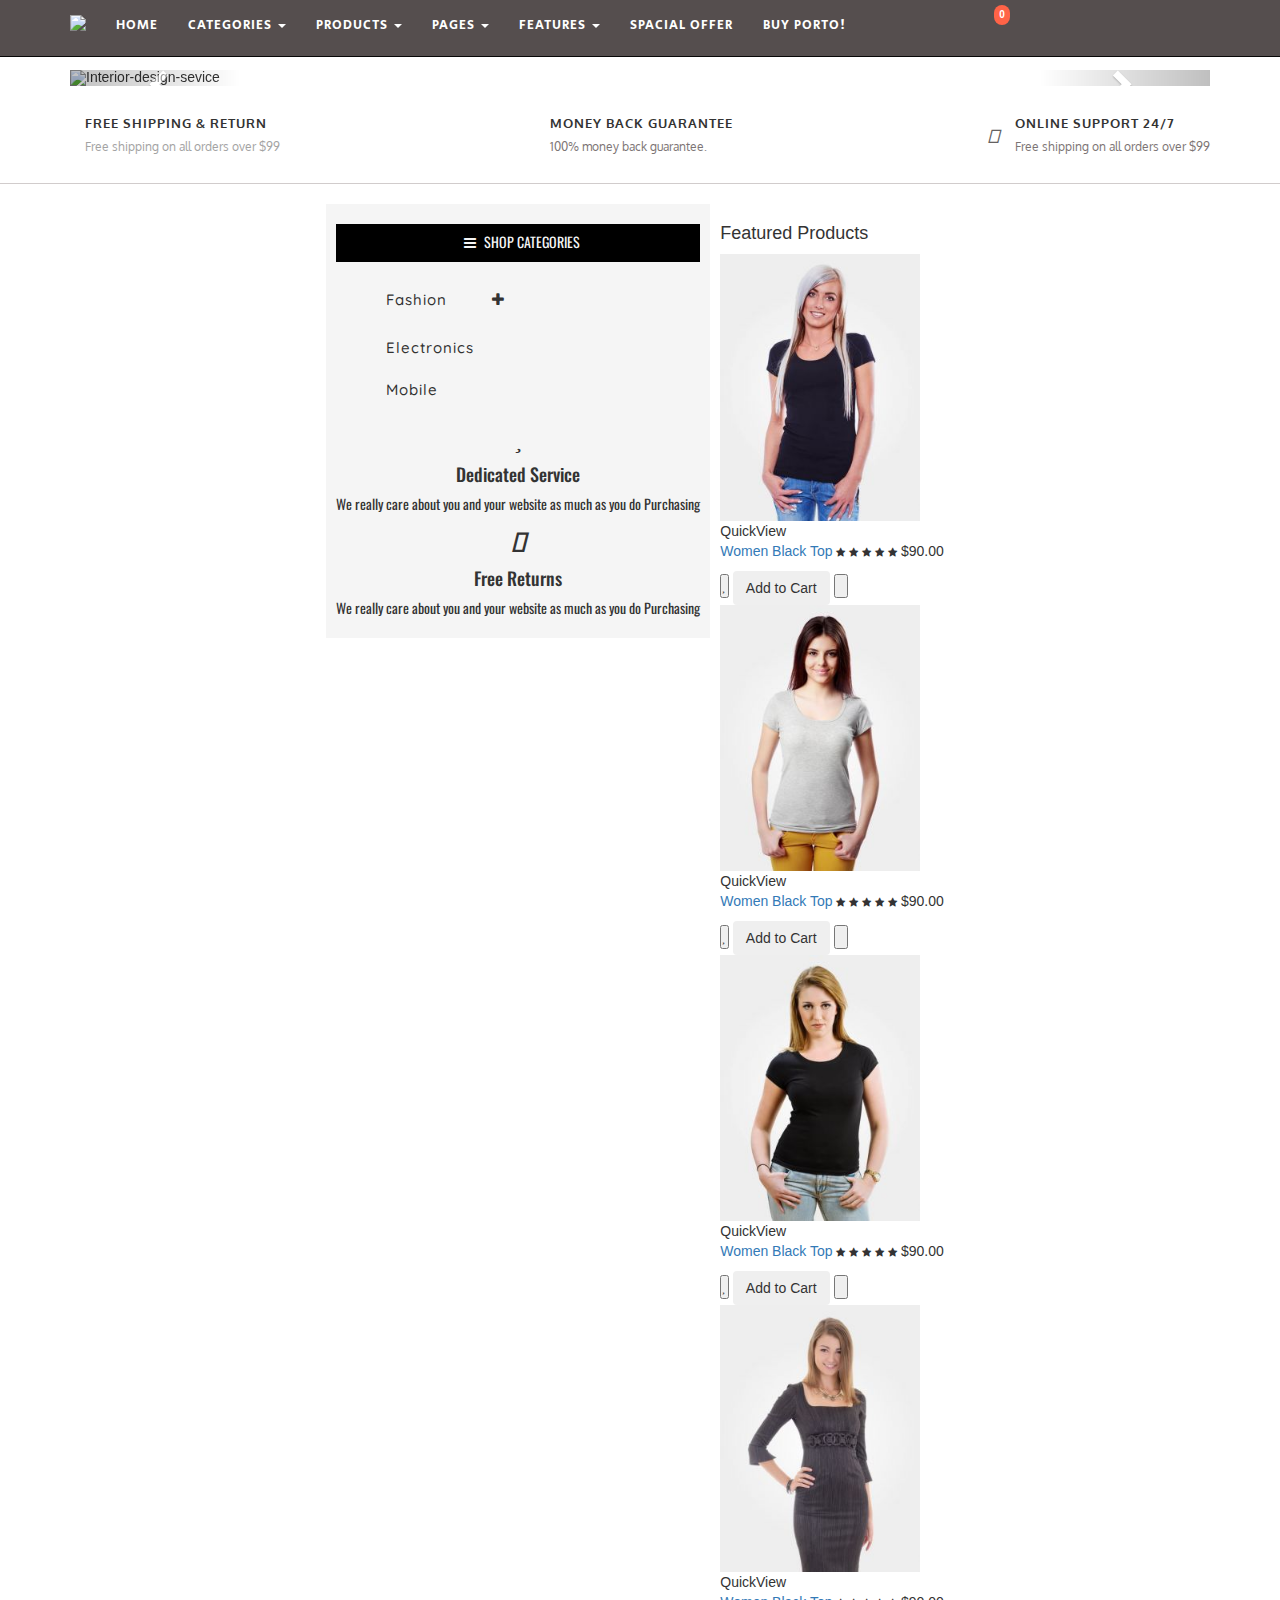
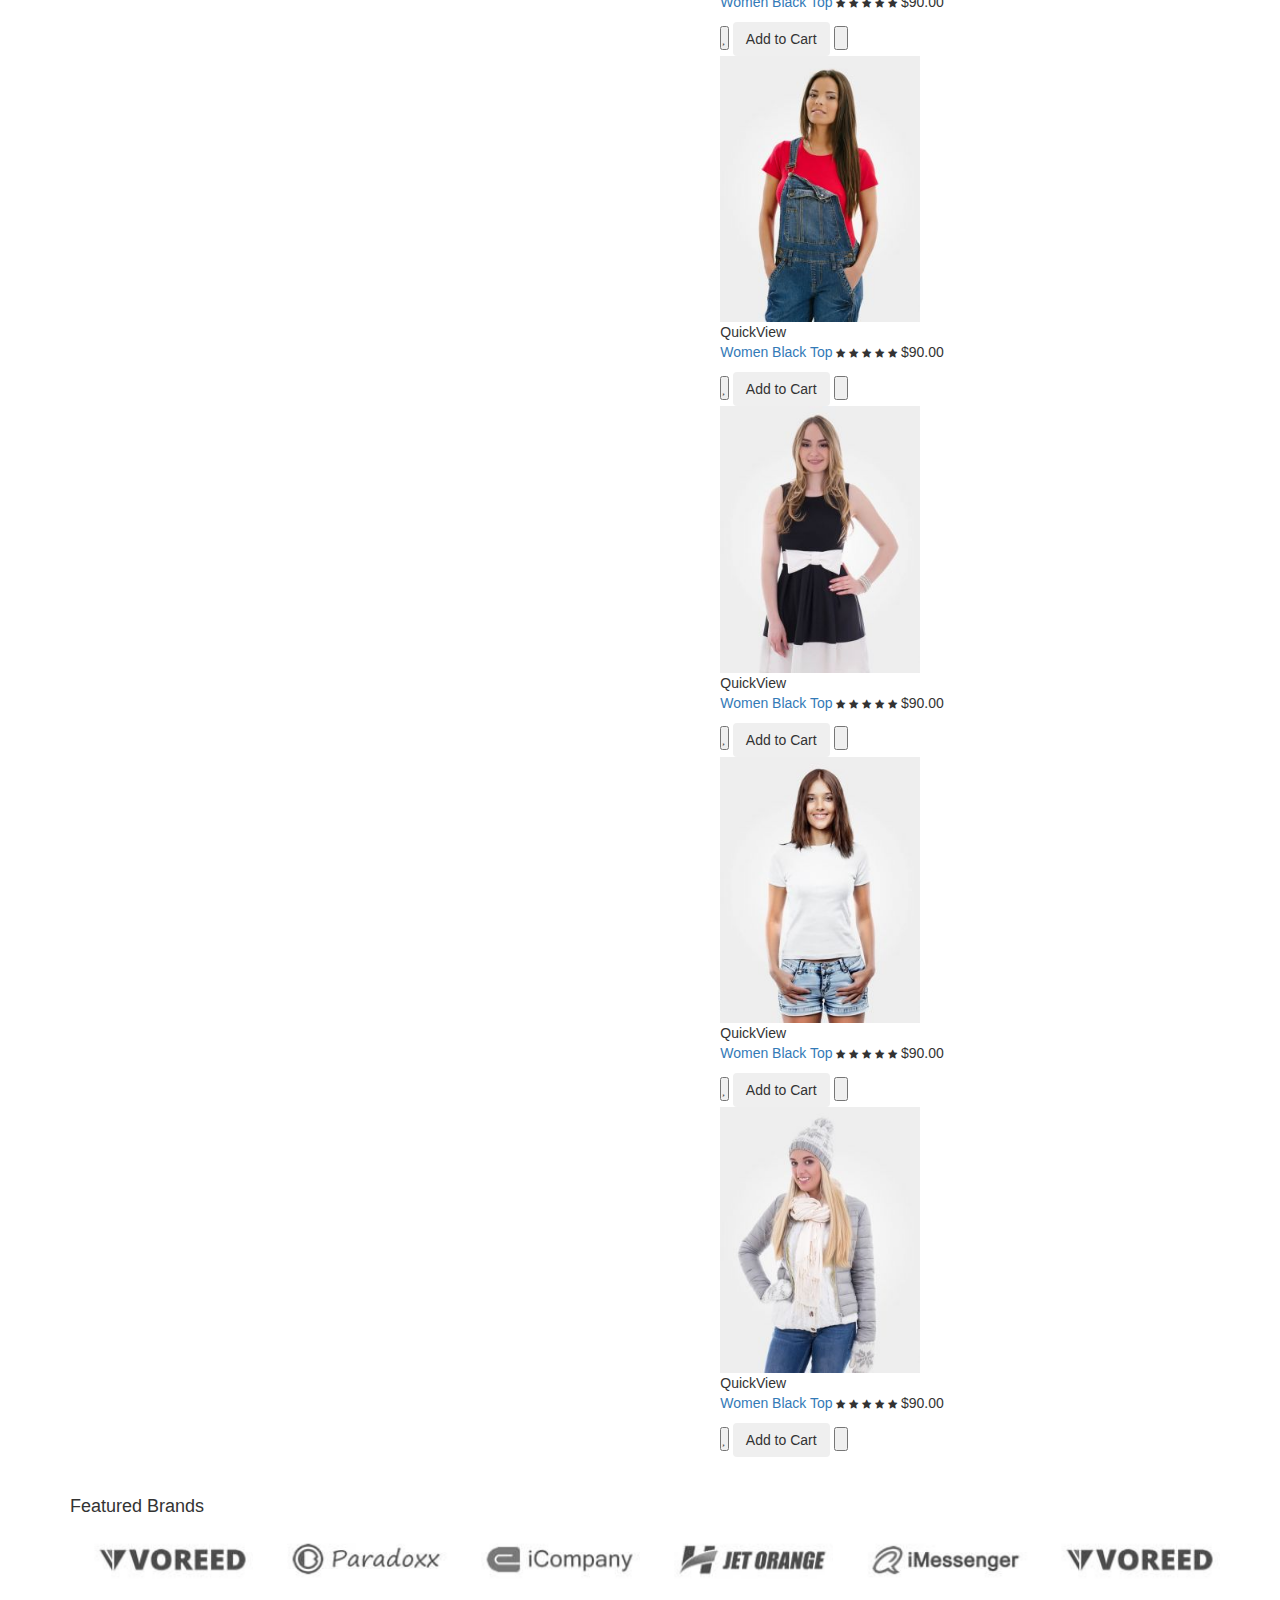
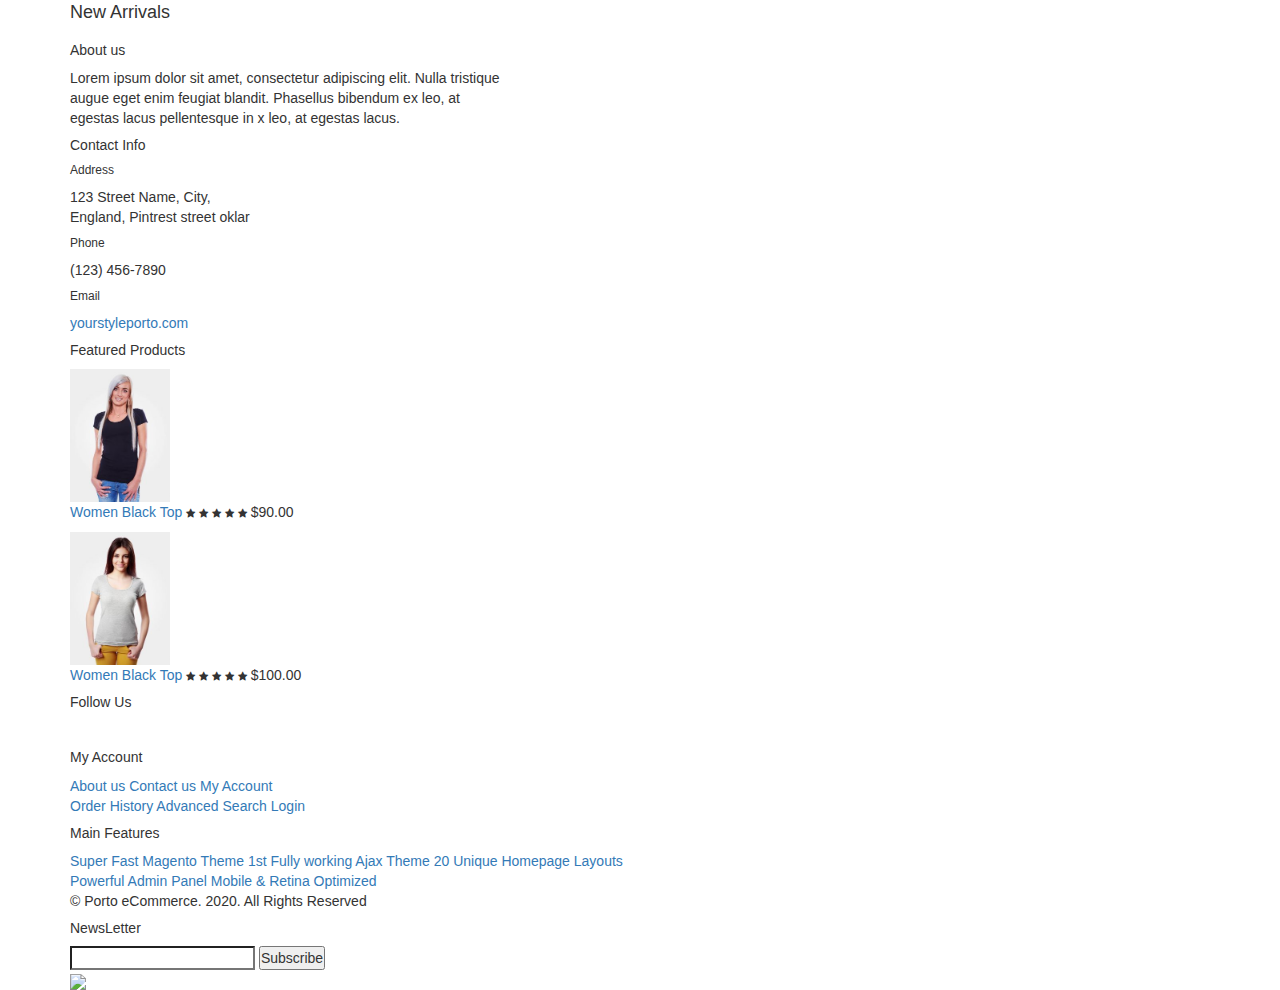
==== index.html @ 82629c6b "commit12" ====
<!DOCTYPE html>
<html lang="en">
  <head>
    <meta charset="UTF-8" />
    <meta name="viewport" content="width=device-width, initial-scale=1.0" />
    <title>Porto-Home</title>

    <!--JQuery Plugin-->
    <script src="https://ajax.googleapis.com/ajax/libs/jquery/3.5.1/jquery.min.js"></script>
    <link
      rel="stylesheet"
      href="//code.jquery.com/ui/1.11.4/themes/smoothness/jquery-ui.css"
    />

    <!--Owl Carousel-->
    <link
      rel="stylesheet"
      href="https://cdnjs.cloudflare.com/ajax/libs/OwlCarousel2/2.3.4/assets/owl.carousel.min.css"
      integrity="sha512-tS3S5qG0BlhnQROyJXvNjeEM4UpMXHrQfTGmbQ1gKmelCxlSEBUaxhRBj/EFTzpbP4RVSrpEikbmdJobCvhE3g=="
      crossorigin="anonymous"
    />
    <link
      rel="stylesheet"
      href="https://cdnjs.cloudflare.com/ajax/libs/OwlCarousel2/2.3.4/assets/owl.theme.default.min.css"
      integrity="sha512-sMXtMNL1zRzolHYKEujM2AqCLUR9F2C4/05cdbxjjLSRvMQIciEPCQZo++nk7go3BtSuK9kfa/s+a4f4i5pLkw=="
      crossorigin="anonymous"
    />

    <!--Carousel Plugin-->
    <link
      rel="stylesheet"
      href="https://maxcdn.bootstrapcdn.com/bootstrap/3.4.1/css/bootstrap.min.css"
    />
    <script src="https://ajax.googleapis.com/ajax/libs/jquery/3.5.1/jquery.min.js"></script>
    <script src="https://maxcdn.bootstrapcdn.com/bootstrap/3.4.1/js/bootstrap.min.js"></script>

    <!--Google Fonts-->
    <link
      href="https://fonts.googleapis.com/css?family=Secular One"
      rel="stylesheet"
    />

    <!--Fontawesome icons plugin-->
    <link
      rel="stylesheet"
      href="https://cdnjs.cloudflare.com/ajax/libs/font-awesome/4.7.0/css/font-awesome.min.css"
    />
    <script src="https://kit.fontawesome.com/a076d05399.js"></script>

    <!--External Stylesheet-->
    <link rel="stylesheet" href="./CSS/Style.css" />

    <!--External Javascript-->
    <!-- <script src="./JavaScript/index.js"></script> -->
  </head>
  <body>
    <div class="home">
      <nav class="navbar navbar-inverse navbar-fixed-top">
        <div class="container">
          <div class="navbar-header">
            <button
              type="button"
              class="navbar-toggle"
              data-toggle="collapse"
              data-target="#myNavbar"
            >
              <span class="icon-bar"></span>
              <span class="icon-bar"></span>
              <span class="icon-bar"></span>
            </button>
            <a class="navbar-brand" href="#"
              ><img src="./Images/Logo2.png" style="height: 25px"
            /></a>
          </div>
          <div class="collapse navbar-collapse" id="myNavbar">
            <ul class="nav navbar-nav">
              <li><a href="#">Home</a></li>
              <li class="dropdown">
                <a class="dropdown-toggle" data-toggle="dropdown" href="#"
                  >Categories <span class="caret"></span
                ></a>
                <ul class="dropdown-menu">
                  <li><a href="#">VARIATION 1</a></li>
                  <li><a href="#">VARIATION 2</a></li>
                  <li><a href="#">GENERAL</a></li>
                </ul>
              </li>
              <li class="dropdown">
                <a class="dropdown-toggle" data-toggle="dropdown" href="#"
                  >Products <span class="caret"></span
                ></a>
                <ul class="dropdown-menu">
                  <li><a href="#">VARIATION 1</a></li>
                  <li><a href="#">VARIATION 2</a></li>
                  <li><a href="#">PRODUCTS LAYOUT</a></li>
                </ul>
              </li>
              <li class="dropdown">
                <a class="dropdown-toggle" data-toggle="dropdown" href="#"
                  >Pages <span class="caret"></span
                ></a>
                <ul class="dropdown-menu">
                  <li><a href="#">Page 1</a></li>
                  <li><a href="#">Page 2</a></li>
                  <li><a href="#">Page 3</a></li>
                </ul>
              </li>
              <li class="dropdown">
                <a class="dropdown-toggle" data-toggle="dropdown" href="#"
                  >Features <span class="caret"></span
                ></a>
                <ul class="dropdown-menu">
                  <li><a href="#">HEADER TYPES</a></li>
                  <li><a href="#">FOOTER TYPES</a></li>
                </ul>
              </li>
              <li><a href="#">Spacial Offer</a></li>
              <li><a href="#">Buy Porto!</a></li>
            </ul>
            <a href="#" class="notification">
              <i class="fas fa-shopping-bag" style="font-size: 25px"></i>
              <span class="badge badge-pill badge-danger">0</span>
            </a>
          </div>
        </div>
      </nav>
      <div class="container">
        <div id="myCarousel" class="carousel slide" data-ride="carousel">
          <ol class="carousel-indicators">
            <li data-target="#myCarousel" data-slide-to="0"></li>
            <li data-target="#myCarousel" data-slide-to="1"></li>
          </ol>
          <div class="carousel-inner" role="listbox">
            <div class="item active">
              <img
                src="./Images/Slide01.jpg"
                alt="Interior-design-sevice"
                style="width: 100%; height: 100%"
              />
            </div>
            <div class="item">
              <img
                src="./Images/Slide02.jpg"
                alt="Interior-design-sevice-2"
                style="width: 100%; height: 100%"
              />
            </div>
            <a
              class="left carousel-control"
              href="#myCarousel"
              role="button"
              data-slide="prev"
            >
              <span
                class="glyphicon glyphicon-chevron-left"
                aria-hidden="true"
              ></span>
              <span class="sr-only">Previous</span>
            </a>
            <a
              class="right carousel-control"
              href="#myCarousel"
              role="button"
              data-slide="next"
            >
              <span
                class="glyphicon glyphicon-chevron-right"
                aria-hidden="true"
              ></span>
              <span class="sr-only">Next</span>
            </a>
          </div>
        </div>
        <div class="OurService">
          <div class="shipping">
            <i class="fas fa-shipping-fast" style="font-size: 25px"></i>
            <div>
              <h5>Free shipping & return</h5>
              <h6>Free shipping on all orders over $99</h6>
            </div>
          </div>
          <div class="Guarenty">
            <i class="fas fa-dollar-sign" style="font-size: 25px"></i>
            <div>
              <h5>MONEY BACK GUARANTEE</h5>
              <h6>100% money back guarantee.</h6>
            </div>
          </div>
          <div class="Support">
            <i class="fas fa-phone" style="font-size: 25px"></i>
            <div>
              <h5>Online Support 24/7</h5>
              <h6>Free shipping on all orders over $99</h6>
            </div>
          </div>
        </div>
      </div>
      <div class="HL"></div>
      <div class="container" id="container">
        <div class="shop-categories">
          <h4><i class="fa fa-bars"></i>Shop Categories</h4>
          <ul>
            <li>
              <a href="#">Fashion</a><i id="toggle-btn" class="fa fa-plus"></i>
              <div class="slow">
                <p>
                  <a href="#">Mens</a
                  ><i
                    id="toggle-mens"
                    class="fa fa-plus"
                    style="font-size: 10px"
                  ></i>
                </p>
                <div class="Mens">
                  <p>Welcome</p>
                </div>
                <p>
                  <a href="#">Women</a
                  ><i
                    id="toggle-womens"
                    class="fa fa-plus"
                    style="font-size: 10px"
                  ></i>
                </p>

                <div class="Womens">
                  <p>Womens Collections</p>
                </div>
                <p>
                  <a href="#">Kids</a
                  ><i class="fa fa-plus" style="font-size: 10px"></i>
                </p>
              </div>
            </li>
            <li><a href="">Electronics</a></li>
            <li><a href="">Mobile</a></li>
          </ul>
          <div class="Service">
            <div class="Service-title">
              <i class="far fa-star" style="font-size: 24px"></i>
              <h4>Dedicated Service</h4>
            </div>
            <div class="Service-msg">
              <p>
                We really care about you and your website as much as you do
                Purchasing
              </p>
            </div>
          </div>
          <div class="policy">
            <div class="policy-title">
              <i class="fas fa-reply" style="font-size: 24px"></i>
              <h4>Free Returns</h4>
            </div>
            <div class="policy-msg">
              <p>
                We really care about you and your website as much as you do
                Purchasing
              </p>
            </div>
          </div>
        </div>
        <div class="featured-products">
          <div class="heading">
            <h4>Featured Products</h4>
            <div id="HR"></div>
          </div>
          <div class="product-items">
            <div class="card" id="item-1">
              <img
                src="./Images/product-01.jpg"
                style="width: 200px; height: auto"
                alt="model"
              />
              <div class="overlay">QuickView</div>
              <p>
                <a href="#">Women Black Top</a>
                <span class="rating">
                  <i class="fa fa-star" style="font-size: x-small"></i>
                  <i class="fa fa-star" style="font-size: x-small"></i>
                  <i class="fa fa-star" style="font-size: x-small"></i>
                  <i class="fa fa-star" style="font-size: x-small"></i>
                  <i class="fa fa-star" style="font-size: x-small"></i>
                </span>
                <span id="price">$90.00</span>
              </p>
              <div class="group-btn">
                <button id="cart01"><i class="far fa-heart"></i></button>
                <button class="btn">Add to Cart</button>
                <button id="cart01"><i class="fas fa-signal"></i></button>
              </div>
            </div>
            <div class="card" id="item-2">
              <img
                src="./Images/product-02.jpg"
                style="width: 200px; height: auto"
                alt="model"
              />
              <div class="overlay-02">QuickView</div>
              <p>
                <a href="#">Women Black Top</a>
                <span class="rating">
                  <i class="fa fa-star" style="font-size: x-small"></i>
                  <i class="fa fa-star" style="font-size: x-small"></i>
                  <i class="fa fa-star" style="font-size: x-small"></i>
                  <i class="fa fa-star" style="font-size: x-small"></i>
                  <i class="fa fa-star" style="font-size: x-small"></i>
                </span>
                <span id="price">$90.00</span>
              </p>
              <div class="group-btn">
                <button id="cart02"><i class="far fa-heart"></i></button>
                <button class="btn">Add to Cart</button>
                <button id="cart02"><i class="fas fa-signal"></i></button>
              </div>
            </div>
            <div class="card" id="item-3">
              <img
                src="./Images/product-03.jpg"
                style="width: 200px; height: auto"
                alt="model"
              />
              <div class="overlay-03">QuickView</div>
              <p>
                <a href="#">Women Black Top</a>
                <span class="rating">
                  <i class="fa fa-star" style="font-size: x-small"></i>
                  <i class="fa fa-star" style="font-size: x-small"></i>
                  <i class="fa fa-star" style="font-size: x-small"></i>
                  <i class="fa fa-star" style="font-size: x-small"></i>
                  <i class="fa fa-star" style="font-size: x-small"></i>
                </span>
                <span id="price">$90.00</span>
              </p>
              <div class="group-btn">
                <button id="cart03"><i class="far fa-heart"></i></button>
                <button class="btn">Add to Cart</button>
                <button id="cart03"><i class="fas fa-signal"></i></button>
              </div>
            </div>
            <div class="card" id="item-4">
              <img
                src="./Images/product-04.jpg"
                style="width: 200px; height: auto"
                alt="model"
              />
              <div class="overlay-04">QuickView</div>
              <p>
                <a href="#">Women Black Top</a>
                <span class="rating">
                  <i class="fa fa-star" style="font-size: x-small"></i>
                  <i class="fa fa-star" style="font-size: x-small"></i>
                  <i class="fa fa-star" style="font-size: x-small"></i>
                  <i class="fa fa-star" style="font-size: x-small"></i>
                  <i class="fa fa-star" style="font-size: x-small"></i>
                </span>
                <span id="price">$90.00</span>
              </p>
              <div class="group-btn">
                <button id="cart04"><i class="far fa-heart"></i></button>
                <button class="btn">Add to Cart</button>
                <button id="cart04"><i class="fas fa-signal"></i></button>
              </div>
            </div>
            <div class="card" id="item-5">
              <img
                src="./Images/product-05.jpg"
                style="width: 200px; height: auto"
                alt="model"
              />
              <div class="overlay-05">QuickView</div>
              <p>
                <a href="#">Women Black Top</a>
                <span class="rating">
                  <i class="fa fa-star" style="font-size: x-small"></i>
                  <i class="fa fa-star" style="font-size: x-small"></i>
                  <i class="fa fa-star" style="font-size: x-small"></i>
                  <i class="fa fa-star" style="font-size: x-small"></i>
                  <i class="fa fa-star" style="font-size: x-small"></i>
                </span>
                <span id="price">$90.00</span>
              </p>
              <div class="group-btn">
                <button id="cart05"><i class="far fa-heart"></i></button>
                <button class="btn">Add to Cart</button>
                <button id="cart05"><i class="fas fa-signal"></i></button>
              </div>
            </div>
            <div class="card" id="item-6">
              <img
                src="./Images/product-06.jpg"
                style="width: 200px; height: auto"
                alt="model"
              />
              <div class="overlay-06">QuickView</div>
              <p>
                <a href="#">Women Black Top</a>
                <span class="rating">
                  <i class="fa fa-star" style="font-size: x-small"></i>
                  <i class="fa fa-star" style="font-size: x-small"></i>
                  <i class="fa fa-star" style="font-size: x-small"></i>
                  <i class="fa fa-star" style="font-size: x-small"></i>
                  <i class="fa fa-star" style="font-size: x-small"></i>
                </span>
                <span id="price">$90.00</span>
              </p>
              <div class="group-btn">
                <button id="cart06"><i class="far fa-heart"></i></button>
                <button class="btn">Add to Cart</button>
                <button id="cart06"><i class="fas fa-signal"></i></button>
              </div>
            </div>
            <div class="card" id="item-7">
              <img
                src="./Images/product-07.jpg"
                style="width: 200px; height: auto"
                alt="model"
              />
              <div class="overlay-07">QuickView</div>
              <p>
                <a href="#">Women Black Top</a>
                <span class="rating">
                  <i class="fa fa-star" style="font-size: x-small"></i>
                  <i class="fa fa-star" style="font-size: x-small"></i>
                  <i class="fa fa-star" style="font-size: x-small"></i>
                  <i class="fa fa-star" style="font-size: x-small"></i>
                  <i class="fa fa-star" style="font-size: x-small"></i>
                </span>
                <span id="price">$90.00</span>
              </p>
              <div class="group-btn">
                <button id="cart07"><i class="far fa-heart"></i></button>
                <button class="btn">Add to Cart</button>
                <button id="cart07"><i class="fas fa-signal"></i></button>
              </div>
            </div>
            <div class="card" id="item-8">
              <div class="imgOverlay">
                <img
                  src="./Images/product-08.jpg"
                  style="width: 200px; height: auto"
                  alt="model"
                />
                <div class="overlay-08">QuickView</div>
              </div>

              <p>
                <a href="#">Women Black Top</a>
                <span class="rating">
                  <i class="fa fa-star" style="font-size: x-small"></i>
                  <i class="fa fa-star" style="font-size: x-small"></i>
                  <i class="fa fa-star" style="font-size: x-small"></i>
                  <i class="fa fa-star" style="font-size: x-small"></i>
                  <i class="fa fa-star" style="font-size: x-small"></i>
                </span>
                <span id="price">$90.00</span>
              </p>
              <div class="group-btn">
                <button id="cart08"><i class="far fa-heart"></i></button>
                <button class="btn">Add to Cart</button>
                <button id="cart08"><i class="fas fa-signal"></i></button>
              </div>
            </div>
          </div>
        </div>
      </div>
      <div class="Brands container">
        <div class="heading">
          <h4>Featured Brands</h4>
          <div class="HR"></div>
        </div>
        <div class="owl-carousel container" id="carousel">
          <div><img src="./Images/Brand01.jpg" /></div>
          <div><img src="./Images/Brand02.jpg" /></div>
          <div><img src="./Images/Brand03.jpg" /></div>
          <div><img src="./Images/Brand04.jpg" /></div>
          <div><img src="./Images/Brand05.jpg" /></div>
        </div>
        <div class="heading">
          <h4>New Arrivals</h4>
          <div class="HR"></div>
        </div>
      </div>
      <div class="owl-carousel container" id="carousel2"></div>
      <div class="footer container-fluid">
        <div class="container">
          <div class="footer-body">
            <div class="body">
              <h5>About us</h5>
              <p>
                Lorem ipsum dolor sit amet, consectetur adipiscing elit. Nulla
                tristique<br />
                augue eget enim feugiat blandit. Phasellus bibendum ex leo,
                at<br />
                egestas lacus pellentesque in x leo, at egestas lacus.
              </p>
              <div class="contact">
                <div>
                  <h5>Contact Info</h5>
                  <h6>Address</h6>
                  <span>
                    123 Street Name, City,<br />
                    England, Pintrest street oklar
                  </span>
                </div>
                <div>
                  <h6>Phone</h6>
                  <span>(123) 456-7890</span>
                  <h6>Email</h6>
                  <a href="mailto:someone@example.com">yourstyleporto.com</a>
                </div>
              </div>
            </div>
            <div class="featured-product">
              <h5>Featured Products</h5>
              <div class="product1">
                <img
                  src="./Images/product-01.jpg"
                  width="100"
                  height="auto"
                  alt="product"
                />
                <p>
                  <a href="#">Women Black Top</a>
                  <span class="rating">
                    <i class="fa fa-star" style="font-size: x-small"></i>
                    <i class="fa fa-star" style="font-size: x-small"></i>
                    <i class="fa fa-star" style="font-size: x-small"></i>
                    <i class="fa fa-star" style="font-size: x-small"></i>
                    <i class="fa fa-star" style="font-size: x-small"></i>
                  </span>
                  <span>$90.00</span>
                </p>
              </div>
              <div class="product2">
                <img
                  src="./Images/product-02.jpg"
                  width="100"
                  height="auto"
                  alt="product"
                />
                <p>
                  <a href="#">Women Black Top</a>
                  <span class="rating">
                    <i class="fa fa-star" style="font-size: x-small"></i>
                    <i class="fa fa-star" style="font-size: x-small"></i>
                    <i class="fa fa-star" style="font-size: x-small"></i>
                    <i class="fa fa-star" style="font-size: x-small"></i>
                    <i class="fa fa-star" style="font-size: x-small"></i>
                  </span>
                  <span>$100.00</span>
                </p>
              </div>
            </div>
            <div class="Follow">
              <h5>Follow Us</h5>
              <a href="www.facebook.com"><i class="fab fa-facebook-f"></i></a>
              <a href="www.twitter.com"><i class="fab fa-twitter"></i></a>
              <a href="www.linkedin.com"><i class="fab fa-linkedin"></i></a>
            </div>
          </div>
          <div class="HR"></div>
          <div class="footer-bottom">
            <div class="Account">
              <div>
                <h5>My Account</h5>
                <a href="#">About us</a>
                <a href="#">Contact us</a>
                <a href="#">My Account</a>
              </div>
              <div class="sec">
                <a href="#">Order History</a>
                <a href="#">Advanced Search</a>
                <a href="#">Login</a>
              </div>
            </div>
            <div class="feature">
              <div>
                <h5>Main Features</h5>
                <a href="#">Super Fast Magento Theme</a>
                <a href="#">1st Fully working Ajax Theme</a>
                <a href="#">20 Unique Homepage Layouts</a>
              </div>
              <div>
                <a href="#">Powerful Admin Panel</a>
                <a href="#">Mobile & Retina Optimized</a>
              </div>
            </div>
          </div>
          <div class="HR"></div>
          <div id="footer">
            <div>
              <p>&copy; Porto eCommerce. 2020. All Rights Reserved</p>
            </div>
            <div class="subscribe">
              <h5>NewsLetter</h5>
              <input type="search" required />
              <button>Subscribe</button>
            </div>
            <div>
              <img src="./Images/Payment.png" />
            </div>
          </div>
        </div>
      </div>
    </div>
    <script
      src="https://cdnjs.cloudflare.com/ajax/libs/jquery/3.5.1/jquery.min.js"
      integrity="sha512-bLT0Qm9VnAYZDflyKcBaQ2gg0hSYNQrJ8RilYldYQ1FxQYoCLtUjuuRuZo+fjqhx/qtq/1itJ0C2ejDxltZVFg=="
      crossorigin="anonymous"
    ></script>
    <script
      src="https://cdnjs.cloudflare.com/ajax/libs/OwlCarousel2/2.3.4/owl.carousel.min.js"
      integrity="sha512-bPs7Ae6pVvhOSiIcyUClR7/q2OAsRiovw4vAkX+zJbw3ShAeeqezq50RIIcIURq7Oa20rW2n2q+fyXBNcU9lrw=="
      crossorigin="anonymous"
    ></script>
    <script src="./JavaScript/index.js"></script>
  </body>
</html>
---- CSS/Style.css ----
@import url("https://fonts.googleapis.com/css?family=Oxygen");
@import url("https://fonts.googleapis.com/css?family=Oswald");
@import url("https://fonts.googleapis.com/css?family=Quicksand");

* {
  margin: 0;
  padding: 0;
  box-sizing: border-box;
}
.home {
  width: 100%;
  height: 1200px;
}
.navbar {
  background-color: rgb(85, 78, 78);
}
.navbar > .container > .nav-header > a {
  margin: 2px 0;
}
.navbar > .container > .collapse > .nav > li > a {
  color: white;
  font-size: 13px;
  letter-spacing: 1px;
  font-family: Secular One;
  text-transform: uppercase;
  margin: 6px 5px;
  padding: 10px 10px;
}
.navbar > .container > .collapse > .nav > li > a:hover {
  background-color: rgb(41, 34, 34);
}
.container > #myCarousel {
  margin-top: 7rem;
}

.navbar > .container > .collapse > .notification {
  color: white;
  text-decoration: none;
  margin: 1rem 12rem;
  position: relative;
  display: inline-block;
  background-color: transparent;
}
.navbar > .container > .collapse > .notification:hover,
:focus {
  color: white;
}
.navbar > .container > .collapse > .notification .badge {
  position: absolute;
  top: -5px;
  right: -10px;
  font-size: 10px;
  padding: 5px 5px;
  background-color: tomato;
  color: white;
  height: 20px;
  text-align: center;
  width: auto;
}

.home > .container > .OurService {
  padding: 2rem 0rem;
  display: flex;
  width: 100%;
  justify-content: space-between;
  align-items: center;
  font-family: Oxygen;
}
.home > .container > .OurService > .shipping {
  display: flex;
  justify-content: space-around;
  text-emphasis: uppercase;
}
.home > .container > .OurService > .shipping > i {
  padding-top: 10px;
  margin-right: 1.5rem;
  color: rgb(100, 97, 97);
}
.home > .container > .OurService > .shipping > div > h5 {
  text-transform: uppercase;
  font-size: 13px;
  letter-spacing: 1px;
  font-weight: 700;
}
.home > .container > .OurService > .shipping > div > h6 {
  font-size: 12px;
  color: rgb(163, 163, 163);
}
.home > .container > .OurService > .Guarenty {
  display: flex;
  justify-content: space-between;
}
.home > .container > .OurService > .Guarenty > i {
  padding-top: 10px;
  margin-right: 1.5rem;
  color: rgb(100, 97, 97);
}
.home > .container > .OurService > .Guarenty > div > h5 {
  text-transform: uppercase;
  font-size: 13px;
  letter-spacing: 1px;
  font-weight: 700;
}
.home > .container > .OurService > .Guarenty > div > h6 {
  font-size: 12px;
  color: rgb(124, 116, 116);
}
.home > .container > .OurService > .Support {
  display: flex;
}

.home > .container > .OurService > .Support > i {
  padding-top: 10px;
  margin-right: 1.5rem;
  color: rgb(100, 97, 97);
}
.home > .container > .OurService > .Support > div > h5 {
  text-transform: uppercase;
  font-size: 13px;
  letter-spacing: 1px;
  font-weight: 700;
}
.home > .container > .OurService > .Support > div > h6 {
  font-size: 12px;
  color: rgb(124, 116, 116);
}
.home > .HL {
  width: 100%;
  border-bottom: 0.5px solid rgb(209, 204, 204);
}
#container {
  margin-top: 20px;
  margin-bottom: 20px;
  display: flex;
  justify-content: center;
  align-items: flex-start;
}
#container > .shop-categories {
  padding: 10px 10px;
  text-align: center;
  font-family: Oswald;
  background-color: whitesmoke;
}
#container > .shop-categories > h4 {
  padding: 10px 10px;
  font-size: 14px;
  color: whitesmoke;
  font-weight: 400;
  text-transform: uppercase;
  background-color: black;
}
#container > .shop-categories > h4 > i {
  padding: 2px 8px;
  text-align: center;
}
#container > .shop-categories > ul > li {
  list-style: none;
  letter-spacing: 1px;
  font-size: 15px;
  font-weight: 500;
  font-family: Quicksand;
  padding: 10px 10px;
  text-align: left;
  margin: 0px 0px;
}
#container > .shop-categories > ul > li > a {
  color: rgb(49, 49, 49);
  margin: 5px 30px;
  padding: 20px 10px;
  text-align: left;
}
#container > .shop-categories > ul > li > a:hover,
:active,
:focus {
  text-decoration: none;
}
#container > .shop-categories > ul > li > i {
  padding: 5px 5px;
  margin: 2px 20px;
  text-align: center;
}
#container > .shop-categories > ul > li > .slow {
  display: none;
  font-size: 15px;
  padding: 5px 5px;
  text-align: center;
}
#container > .shop-categories > ul > li > .slow > p {
  text-align: center;
  display: flex;
  justify-content: space-between;
  font-size: 13px;
}
#container > .shop-categories > ul > li > .slow > p > a {
  color: rgb(49, 49, 49);
}
#container > .shop-categories > ul > li > i {
  margin: 5px 0px;
  text-align: end;
}
#container > .shop-categories > ul > li > .slow > .Mens {
  display: none;
  padding: 10px 10px;
  font-size: 12px;
  text-align: center;
}
#container > .shop-categories > ul > li > .slow > .Womens {
  display: none;
  padding: 10px 10px;
  font-size: 12px;
  text-align: center;
}
#container > .shop-categories > ul > li > .slow > a:hover {
  text-decoration: none;
}
#container > .shop-categories > ul > li > .slow > p > a:hover {
  text-decoration: none;
}
#container > .featured-products {
  padding: 10px 10px;
}

@media screen and (orientation: portrait) {
  .home > .container > .OurService {
    display: flex;
    flex-direction: column;
    justify-content: center;
    align-items: flex-start;
  }
  .home > .container > .OurService > .shipping {
    padding: 10px 10px;
  }
  .home > .container > .OurService > .Guarenty {
    padding: 10px 20px;
  }
  .home > .container > .OurService > .Support {
    padding: 10px 10px;
  }
}
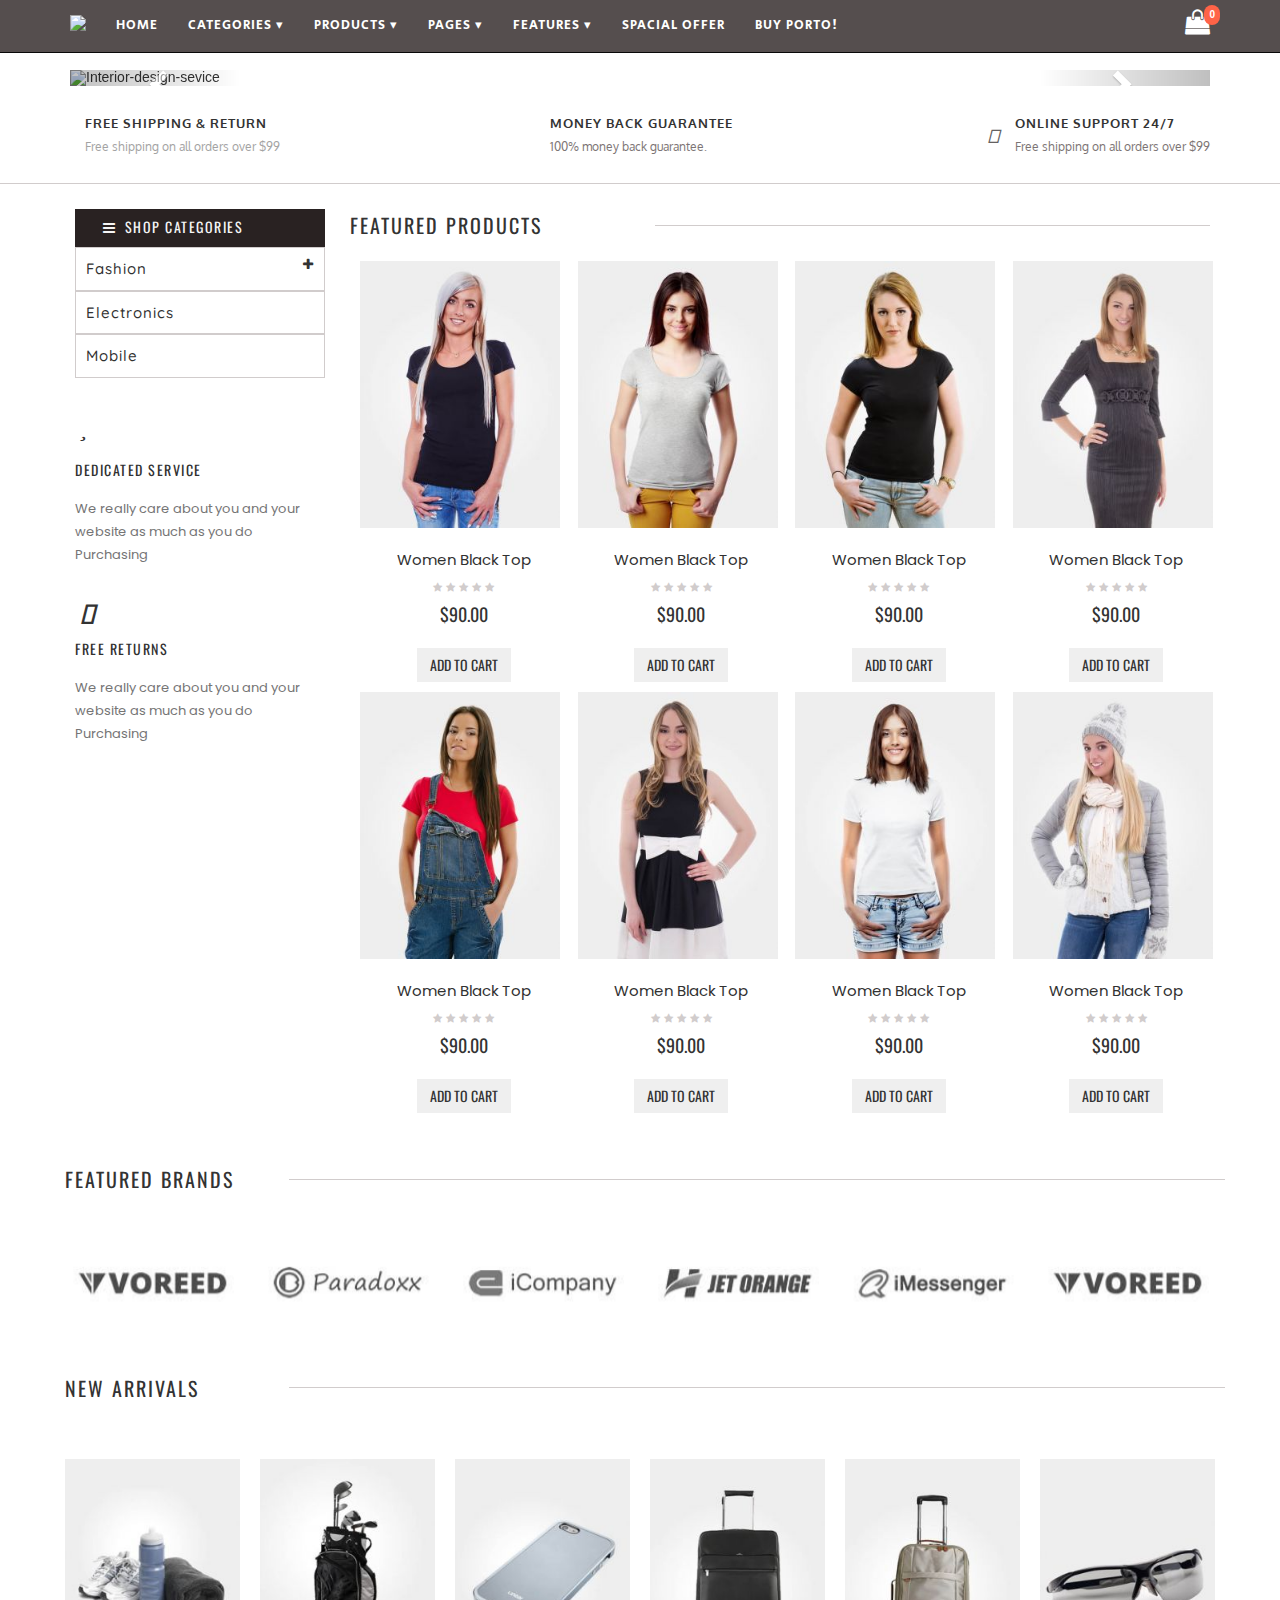
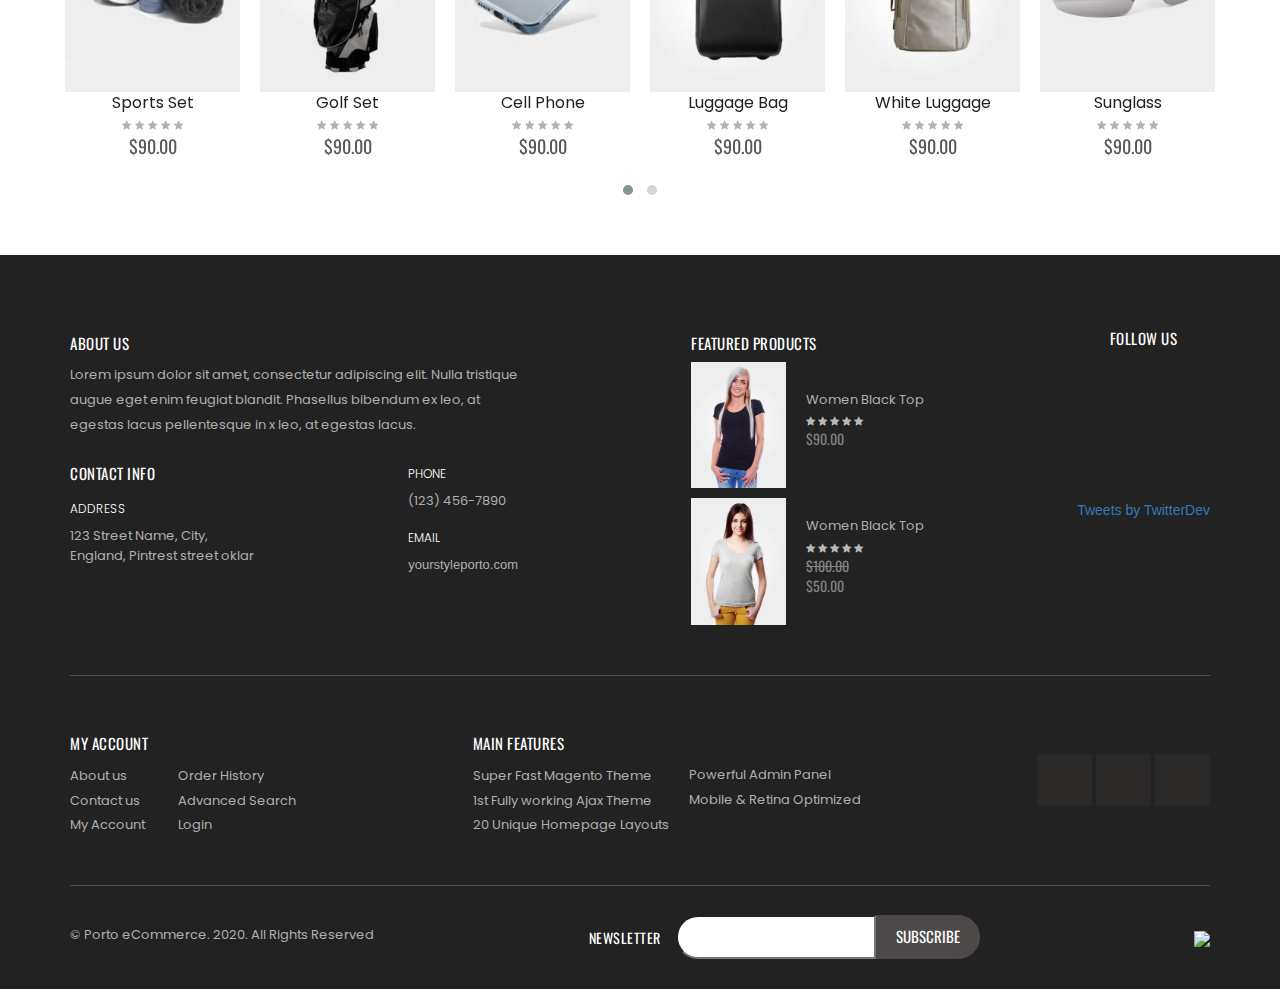
==== commit 797e97c1: "commit17" ====
--- a/index.html
+++ b/index.html
@@ -75,50 +75,43 @@
           <div class="collapse navbar-collapse" id="myNavbar">
             <ul class="nav navbar-nav">
               <li><a href="#">Home</a></li>
-              <li class="dropdown">
-                <a class="dropdown-toggle" data-toggle="dropdown" href="#"
-                  >Categories <span class="caret"></span
-                ></a>
-                <ul class="dropdown-menu">
-                  <li><a href="#">VARIATION 1</a></li>
-                  <li><a href="#">VARIATION 2</a></li>
-                  <li><a href="#">GENERAL</a></li>
+              <li>
+                <a href="#">Categories ▾</a>
+                <ul class="dropdown">
+                  <li><a href="#">Electronics</a></li>
+                  <li><a href="#">Cloths</a></li>
+                  <li><a href="#">Furniture</a></li>
                 </ul>
               </li>
-              <li class="dropdown">
-                <a class="dropdown-toggle" data-toggle="dropdown" href="#"
-                  >Products <span class="caret"></span
-                ></a>
-                <ul class="dropdown-menu">
-                  <li><a href="#">VARIATION 1</a></li>
-                  <li><a href="#">VARIATION 2</a></li>
-                  <li><a href="#">PRODUCTS LAYOUT</a></li>
+              <li>
+                <a href="#">Products ▾</a>
+                <ul class="dropdown">
+                  <li><a href="#">Laptops</a></li>
+                  <li><a href="#">Monitors</a></li>
+                  <li><a href="#">Printers</a></li>
                 </ul>
               </li>
-              <li class="dropdown">
-                <a class="dropdown-toggle" data-toggle="dropdown" href="#"
-                  >Pages <span class="caret"></span
-                ></a>
-                <ul class="dropdown-menu">
+              <li>
+                <a href="#">Pages ▾</a>
+                <ul class="dropdown">
                   <li><a href="#">Page 1</a></li>
                   <li><a href="#">Page 2</a></li>
                   <li><a href="#">Page 3</a></li>
                 </ul>
               </li>
-              <li class="dropdown">
-                <a class="dropdown-toggle" data-toggle="dropdown" href="#"
-                  >Features <span class="caret"></span
-                ></a>
-                <ul class="dropdown-menu">
-                  <li><a href="#">HEADER TYPES</a></li>
-                  <li><a href="#">FOOTER TYPES</a></li>
+              <li>
+                <a href="#">Features ▾</a>
+                <ul class="dropdown">
+                  <li><a href="#">Mobile Responsive</a></li>
+                  <li><a href="#">Bootstraped</a></li>
+                  <li><a href="#">Fast Load</a></li>
                 </ul>
               </li>
               <li><a href="#">Spacial Offer</a></li>
               <li><a href="#">Buy Porto!</a></li>
             </ul>
             <a href="#" class="notification">
-              <i class="fas fa-shopping-bag" style="font-size: 25px"></i>
+              <i class="fa fa-shopping-bag" style="font-size: 25px"></i>
               <span class="badge badge-pill badge-danger">0</span>
             </a>
           </div>
@@ -201,35 +194,31 @@
           <h4><i class="fa fa-bars"></i>Shop Categories</h4>
           <ul>
             <li>
-              <a href="#">Fashion</a><i id="toggle-btn" class="fa fa-plus"></i>
-              <div class="slow">
-                <p>
+              <a class="collapsed card-link card-header">Fashion </a>
+              <i id="toggle-btn" class="fa fa-plus float-right"></i>
+              <div class="slow" id="toggleCollapse">
+                <p id="Mens-part">
                   <a href="#">Mens</a
                   ><i
                     id="toggle-mens"
                     class="fa fa-plus"
                     style="font-size: 10px"
                   ></i>
+                  <div class="Mens">
+                    <p>Welcome</p>
+                  </div>
                 </p>
-                <div class="Mens">
-                  <p>Welcome</p>
-                </div>
-                <p>
+                <p id="Womens-part"> 
                   <a href="#">Women</a
                   ><i
                     id="toggle-womens"
                     class="fa fa-plus"
                     style="font-size: 10px"
                   ></i>
-                </p>
-
-                <div class="Womens">
-                  <p>Womens Collections</p>
-                </div>
-                <p>
-                  <a href="#">Kids</a
-                  ><i class="fa fa-plus" style="font-size: 10px"></i>
-                </p>
+                  <div class="Womens">
+                    <p>Womens Collections</p>
+                  </div>
+                </p>                
               </div>
             </li>
             <li><a href="">Electronics</a></li>
@@ -286,7 +275,7 @@
               </p>
               <div class="group-btn">
                 <button id="cart01"><i class="far fa-heart"></i></button>
-                <button class="btn">Add to Cart</button>
+                <button class="btn"><i class="fa fa-shopping-bag" style="font-size: small;"></i>Add to Cart</button>
                 <button id="cart01"><i class="fas fa-signal"></i></button>
               </div>
             </div>
@@ -310,7 +299,7 @@
               </p>
               <div class="group-btn">
                 <button id="cart02"><i class="far fa-heart"></i></button>
-                <button class="btn">Add to Cart</button>
+                <button class="btn"><i class="fa fa-shopping-bag" style="font-size: small;"></i>Add to Cart</button>
                 <button id="cart02"><i class="fas fa-signal"></i></button>
               </div>
             </div>
@@ -334,7 +323,7 @@
               </p>
               <div class="group-btn">
                 <button id="cart03"><i class="far fa-heart"></i></button>
-                <button class="btn">Add to Cart</button>
+                <button class="btn"><i class="fa fa-shopping-bag" style="font-size: small;"></i>Add to Cart</button>
                 <button id="cart03"><i class="fas fa-signal"></i></button>
               </div>
             </div>
@@ -358,7 +347,7 @@
               </p>
               <div class="group-btn">
                 <button id="cart04"><i class="far fa-heart"></i></button>
-                <button class="btn">Add to Cart</button>
+                <button class="btn"><i class="fa fa-shopping-bag" style="font-size: small;"></i>Add to Cart</button>
                 <button id="cart04"><i class="fas fa-signal"></i></button>
               </div>
             </div>
@@ -382,7 +371,7 @@
               </p>
               <div class="group-btn">
                 <button id="cart05"><i class="far fa-heart"></i></button>
-                <button class="btn">Add to Cart</button>
+                <button class="btn"><i class="fa fa-shopping-bag" style="font-size: small;"></i>Add to Cart</button>
                 <button id="cart05"><i class="fas fa-signal"></i></button>
               </div>
             </div>
@@ -406,7 +395,7 @@
               </p>
               <div class="group-btn">
                 <button id="cart06"><i class="far fa-heart"></i></button>
-                <button class="btn">Add to Cart</button>
+                <button class="btn"><i class="fa fa-shopping-bag" style="font-size: small;"></i>Add to Cart</button>
                 <button id="cart06"><i class="fas fa-signal"></i></button>
               </div>
             </div>
@@ -430,7 +419,7 @@
               </p>
               <div class="group-btn">
                 <button id="cart07"><i class="far fa-heart"></i></button>
-                <button class="btn">Add to Cart</button>
+                <button class="btn"><i class="fa fa-shopping-bag" style="font-size: small;"></i>Add to Cart</button>
                 <button id="cart07"><i class="fas fa-signal"></i></button>
               </div>
             </div>
@@ -457,7 +446,7 @@
               </p>
               <div class="group-btn">
                 <button id="cart08"><i class="far fa-heart"></i></button>
-                <button class="btn">Add to Cart</button>
+                <button class="btn"><i class="fa fa-shopping-bag" style="font-size: small;"></i>Add to Cart</button>
                 <button id="cart08"><i class="fas fa-signal"></i></button>
               </div>
             </div>
@@ -480,9 +469,358 @@
           <h4>New Arrivals</h4>
           <div class="HR"></div>
         </div>
+        <div class="owl-carousel owl-theme container" id="carousel2">
+          <div
+            style="
+              text-align: center;
+              color: rgb(88, 88, 88);
+              font-family: Poppins;
+            "
+          >
+            <img src="./Images/New01.jpg" />
+            <a
+              href="#"
+              style="
+                color: rgb(34, 34, 34);
+                font-size: 16px;
+                font-family: Poppins;
+              "
+              >Sports Set</a
+            >
+            <p style="text-align: center">
+              <span style="color: rgb(179, 179, 179)">
+                <i class="fa fa-star" style="font-size: x-small"></i>
+                <i class="fa fa-star" style="font-size: x-small"></i>
+                <i class="fa fa-star" style="font-size: x-small"></i>
+                <i class="fa fa-star" style="font-size: x-small"></i>
+                <i class="fa fa-star" style="font-size: x-small"></i>
+              </span>
+              <br />
+              <span style="font-family: Oswald; font-size: 18px">$90.00</span>
+            </p>
+          </div>
+          <div
+            style="
+              text-align: center;
+              color: rgb(88, 88, 88);
+              font-family: Poppins;
+            "
+          >
+            <img src="./Images/New02.jpg" />
+            <a
+              href="#"
+              style="
+                color: rgb(34, 34, 34);
+                font-size: 16px;
+                font-family: Poppins;
+              "
+              >Golf Set</a
+            >
+            <p style="text-align: center">
+              <span style="color: rgb(179, 179, 179)">
+                <i class="fa fa-star" style="font-size: x-small"></i>
+                <i class="fa fa-star" style="font-size: x-small"></i>
+                <i class="fa fa-star" style="font-size: x-small"></i>
+                <i class="fa fa-star" style="font-size: x-small"></i>
+                <i class="fa fa-star" style="font-size: x-small"></i>
+              </span>
+              <br />
+              <span style="font-family: Oswald; font-size: 18px">$90.00</span>
+            </p>
+          </div>
+          <div
+            style="
+              text-align: center;
+              color: rgb(88, 88, 88);
+              font-family: Poppins;
+            "
+          >
+            <img src="./Images/New03.jpg" />
+            <a
+              href="#"
+              style="
+                color: rgb(34, 34, 34);
+                font-size: 16px;
+                font-family: Poppins;
+              "
+              >Cell Phone</a
+            >
+            <p style="text-align: center">
+              <span style="color: rgb(179, 179, 179)">
+                <i class="fa fa-star" style="font-size: x-small"></i>
+                <i class="fa fa-star" style="font-size: x-small"></i>
+                <i class="fa fa-star" style="font-size: x-small"></i>
+                <i class="fa fa-star" style="font-size: x-small"></i>
+                <i class="fa fa-star" style="font-size: x-small"></i>
+              </span>
+              <br />
+              <span style="font-family: Oswald; font-size: 18px">$90.00</span>
+            </p>
+          </div>
+          <div
+            style="
+              text-align: center;
+              color: rgb(88, 88, 88);
+              font-family: Poppins;
+            "
+          >
+            <img src="./Images/New04.jpg" />
+            <a
+              href="#"
+              style="
+                color: rgb(34, 34, 34);
+                font-size: 16px;
+                font-family: Poppins;
+              "
+              >Luggage Bag</a
+            >
+            <p style="text-align: center">
+              <span style="color: rgb(179, 179, 179)">
+                <i class="fa fa-star" style="font-size: x-small"></i>
+                <i class="fa fa-star" style="font-size: x-small"></i>
+                <i class="fa fa-star" style="font-size: x-small"></i>
+                <i class="fa fa-star" style="font-size: x-small"></i>
+                <i class="fa fa-star" style="font-size: x-small"></i>
+              </span>
+              <br />
+              <span style="font-family: Oswald; font-size: 18px">$90.00</span>
+            </p>
+          </div>
+          <div
+            style="
+              text-align: center;
+              color: rgb(88, 88, 88);
+              font-family: Poppins;
+            "
+          >
+            <img src="./Images/New05.jpg" />
+            <a
+              href="#"
+              style="
+                color: rgb(34, 34, 34);
+                font-size: 16px;
+                font-family: Poppins;
+              "
+              >White Luggage</a
+            >
+            <p style="text-align: center">
+              <span style="color: rgb(179, 179, 179)">
+                <i class="fa fa-star" style="font-size: x-small"></i>
+                <i class="fa fa-star" style="font-size: x-small"></i>
+                <i class="fa fa-star" style="font-size: x-small"></i>
+                <i class="fa fa-star" style="font-size: x-small"></i>
+                <i class="fa fa-star" style="font-size: x-small"></i>
+              </span>
+              <br />
+              <span style="font-family: Oswald; font-size: 18px">$90.00</span>
+            </p>
+          </div>
+          <div
+            style="
+              text-align: center;
+              color: rgb(88, 88, 88);
+              font-family: Poppins;
+            "
+          >
+            <img src="./Images/New06.jpg" />
+            <a
+              href="#"
+              style="
+                color: rgb(34, 34, 34);
+                font-size: 16px;
+                font-family: Poppins;
+              "
+              >Sunglass</a
+            >
+            <p style="text-align: center">
+              <span style="color: rgb(179, 179, 179)">
+                <i class="fa fa-star" style="font-size: x-small"></i>
+                <i class="fa fa-star" style="font-size: x-small"></i>
+                <i class="fa fa-star" style="font-size: x-small"></i>
+                <i class="fa fa-star" style="font-size: x-small"></i>
+                <i class="fa fa-star" style="font-size: x-small"></i>
+              </span>
+              <br />
+              <span style="font-family: Oswald; font-size: 18px">$90.00</span>
+            </p>
+          </div>
+          <div
+            style="
+              text-align: center;
+              color: rgb(88, 88, 88);
+              font-family: Poppins;
+            "
+          >
+            <img src="./Images/New07.jpg" />
+            <a
+              href="#"
+              style="
+                color: rgb(34, 34, 34);
+                font-size: 16px;
+                font-family: Poppins;
+              "
+              >Backpack</a
+            >
+            <p style="text-align: center">
+              <span style="color: rgb(179, 179, 179)">
+                <i class="fa fa-star" style="font-size: x-small"></i>
+                <i class="fa fa-star" style="font-size: x-small"></i>
+                <i class="fa fa-star" style="font-size: x-small"></i>
+                <i class="fa fa-star" style="font-size: x-small"></i>
+                <i class="fa fa-star" style="font-size: x-small"></i>
+              </span>
+              <br />
+              <span style="font-family: Oswald; font-size: 18px">$90.00</span>
+            </p>
+          </div>
+          <div
+            style="
+              text-align: center;
+              color: rgb(88, 88, 88);
+              font-family: Poppins;
+            "
+          >
+            <img src="./Images/New08.jpg" />
+            <a
+              href="#"
+              style="
+                color: rgb(34, 34, 34);
+                font-size: 16px;
+                font-family: Poppins;
+              "
+              >Women Bag</a
+            >
+            <p style="text-align: center">
+              <span style="color: rgb(179, 179, 179)">
+                <i class="fa fa-star" style="font-size: x-small"></i>
+                <i class="fa fa-star" style="font-size: x-small"></i>
+                <i class="fa fa-star" style="font-size: x-small"></i>
+                <i class="fa fa-star" style="font-size: x-small"></i>
+                <i class="fa fa-star" style="font-size: x-small"></i>
+              </span>
+              <br />
+              <span style="font-family: Oswald; font-size: 18px">$90.00</span>
+            </p>
+          </div>
+          <div
+            style="
+              text-align: center;
+              color: rgb(88, 88, 88);
+              font-family: Poppins;
+            "
+          >
+            <img src="./Images/New09.jpg" />
+            <a
+              href="#"
+              style="
+                color: rgb(34, 34, 34);
+                font-size: 16px;
+                font-family: Poppins;
+              "
+              >Fashion Bag</a
+            >
+            <p style="text-align: center">
+              <span style="color: rgb(179, 179, 179)">
+                <i class="fa fa-star" style="font-size: x-small"></i>
+                <i class="fa fa-star" style="font-size: x-small"></i>
+                <i class="fa fa-star" style="font-size: x-small"></i>
+                <i class="fa fa-star" style="font-size: x-small"></i>
+                <i class="fa fa-star" style="font-size: x-small"></i>
+              </span>
+              <br />
+              <span style="font-family: Oswald; font-size: 18px">$90.00</span>
+            </p>
+          </div>
+          <div
+            style="
+              text-align: center;
+              color: rgb(88, 88, 88);
+              font-family: Poppins;
+            "
+          >
+            <img src="./Images/New10.jpg" />
+            <a
+              href="#"
+              style="
+                color: rgb(34, 34, 34);
+                font-size: 16px;
+                font-family: Poppins;
+              "
+              >Sports Cap</a
+            >
+            <p style="text-align: center">
+              <span style="color: rgb(179, 179, 179)">
+                <i class="fa fa-star" style="font-size: x-small"></i>
+                <i class="fa fa-star" style="font-size: x-small"></i>
+                <i class="fa fa-star" style="font-size: x-small"></i>
+                <i class="fa fa-star" style="font-size: x-small"></i>
+                <i class="fa fa-star" style="font-size: x-small"></i>
+              </span>
+              <br />
+              <span style="font-family: Oswald; font-size: 18px">$90.00</span>
+            </p>
+          </div>
+          <div
+            style="
+              text-align: center;
+              color: rgb(88, 88, 88);
+              font-family: Poppins;
+            "
+          >
+            <img src="./Images/New11.jpg" />
+            <a
+              href="#"
+              style="
+                color: rgb(34, 34, 34);
+                font-size: 16px;
+                font-family: Poppins;
+              "
+              >Hand Bag</a
+            >
+            <p style="text-align: center">
+              <span style="color: rgb(179, 179, 179)">
+                <i class="fa fa-star" style="font-size: x-small"></i>
+                <i class="fa fa-star" style="font-size: x-small"></i>
+                <i class="fa fa-star" style="font-size: x-small"></i>
+                <i class="fa fa-star" style="font-size: x-small"></i>
+                <i class="fa fa-star" style="font-size: x-small"></i>
+              </span>
+              <br />
+              <span style="font-family: Oswald; font-size: 18px">$90.00</span>
+            </p>
+          </div>
+          <div
+            style="
+              text-align: center;
+              color: rgb(88, 88, 88);
+              font-family: Poppins;
+            "
+          >
+            <img src="./Images/New12.jpg" />
+            <a
+              href="#"
+              style="
+                color: rgb(34, 34, 34);
+                font-size: 16px;
+                font-family: Poppins;
+              "
+              >White Hand Bag</a
+            >
+            <p style="text-align: center">
+              <span style="color: rgb(179, 179, 179)">
+                <i class="fa fa-star" style="font-size: x-small"></i>
+                <i class="fa fa-star" style="font-size: x-small"></i>
+                <i class="fa fa-star" style="font-size: x-small"></i>
+                <i class="fa fa-star" style="font-size: x-small"></i>
+                <i class="fa fa-star" style="font-size: x-small"></i>
+              </span>
+              <br />
+              <span style="font-family: Oswald; font-size: 18px">$90.00</span>
+            </p>
+          </div>
+        </div>
       </div>
-      <div class="owl-carousel container" id="carousel2"></div>
-      <div class="footer container-fluid">
+      <div class="footer">
         <div class="container">
           <div class="footer-body">
             <div class="body">
@@ -516,7 +854,7 @@
               <div class="product1">
                 <img
                   src="./Images/product-01.jpg"
-                  width="100"
+                  width="95"
                   height="auto"
                   alt="product"
                 />
@@ -535,7 +873,7 @@
               <div class="product2">
                 <img
                   src="./Images/product-02.jpg"
-                  width="100"
+                  width="95"
                   height="auto"
                   alt="product"
                 />
@@ -548,15 +886,14 @@
                     <i class="fa fa-star" style="font-size: x-small"></i>
                     <i class="fa fa-star" style="font-size: x-small"></i>
                   </span>
-                  <span>$100.00</span>
+                  <span id="offer">$100.00</span>
+                  <span>$50.00</span>
                 </p>
               </div>
             </div>
             <div class="Follow">
               <h5>Follow Us</h5>
-              <a href="www.facebook.com"><i class="fab fa-facebook-f"></i></a>
-              <a href="www.twitter.com"><i class="fab fa-twitter"></i></a>
-              <a href="www.linkedin.com"><i class="fab fa-linkedin"></i></a>
+              <a class="twitter-timeline" data-width="300" data-height="200" data-dnt="true" data-theme="dark" href="https://twitter.com/TwitterDev?ref_src=twsrc%5Etfw">Tweets by TwitterDev</a> 
             </div>
           </div>
           <div class="HR"></div>
@@ -581,10 +918,15 @@
                 <a href="#">1st Fully working Ajax Theme</a>
                 <a href="#">20 Unique Homepage Layouts</a>
               </div>
-              <div>
+              <div id="sec">
                 <a href="#">Powerful Admin Panel</a>
                 <a href="#">Mobile & Retina Optimized</a>
               </div>
+            </div>
+            <div class="social">
+              <a href="www.facebook.com"><i class="fab fa-facebook-f"></i></a>
+              <a href="www.twitter.com"><i class="fab fa-twitter"></i></a>
+              <a href="www.linkedin.com"><i class="fab fa-linkedin"></i></a>
             </div>
           </div>
           <div class="HR"></div>
@@ -594,10 +936,12 @@
             </div>
             <div class="subscribe">
               <h5>NewsLetter</h5>
-              <input type="search" required />
-              <button>Subscribe</button>
-            </div>
-            <div>
+              <div>
+                <input type="search" required />
+                <button>Subscribe</button>
+              </div>
+            </div>
+            <div id="payment">
               <img src="./Images/Payment.png" />
             </div>
           </div>
@@ -615,5 +959,6 @@
       crossorigin="anonymous"
     ></script>
     <script src="./JavaScript/index.js"></script>
+    <script async src="https://platform.twitter.com/widgets.js" charset="utf-8"></script>
   </body>
 </html>
--- a/CSS/Style.css
+++ b/CSS/Style.css
@@ -1,7 +1,7 @@
 @import url("https://fonts.googleapis.com/css?family=Oxygen");
 @import url("https://fonts.googleapis.com/css?family=Oswald");
 @import url("https://fonts.googleapis.com/css?family=Quicksand");
-
+@import url("https://fonts.googleapis.com/css?family=Poppins");
 * {
   margin: 0;
   padding: 0;
@@ -32,22 +32,55 @@
 .container > #myCarousel {
   margin-top: 7rem;
 }
-
+ul > li > ul > li > a {
+  color: rgb(41, 34, 34);
+  font-size: 12px;
+  font-weight: 600;
+  letter-spacing: 1px;
+  text-transform: uppercase;
+}
+ul > li > ul > li > a:hover {
+  text-decoration: none;
+  color: gray;
+}
+ul > li > ul > li > a:focus,
+:active {
+  color: gray;
+  text-decoration: none;
+}
+ul li ul.dropdown {
+  min-width: 100%;
+  background: white;
+  display: none;
+  position: absolute;
+  z-index: 999;
+  left: 0;
+  font-family: Oxygen;
+  padding: 10px 10px;
+}
+ul li:hover ul.dropdown {
+  display: block;
+}
+ul li ul.dropdown li {
+  display: block;
+}
 .navbar > .container > .collapse > .notification {
   color: white;
   text-decoration: none;
-  margin: 1rem 12rem;
+  padding-top: 10px;
+  float: right;
   position: relative;
   display: inline-block;
   background-color: transparent;
 }
 .navbar > .container > .collapse > .notification:hover,
-:focus {
+:focus,
+:active {
   color: white;
 }
 .navbar > .container > .collapse > .notification .badge {
   position: absolute;
-  top: -5px;
+  top: 5px;
   right: -10px;
   font-size: 10px;
   padding: 5px 5px;
@@ -129,29 +162,35 @@
   border-bottom: 0.5px solid rgb(209, 204, 204);
 }
 #container {
-  margin-top: 20px;
+  margin-top: 10px;
   margin-bottom: 20px;
   display: flex;
   justify-content: center;
   align-items: flex-start;
 }
 #container > .shop-categories {
-  padding: 10px 10px;
-  text-align: center;
-  font-family: Oswald;
-  background-color: whitesmoke;
+  text-align: center;
+  font-family: Oswald;
+  width: 100%;
+  padding: 5px 5px;
 }
 #container > .shop-categories > h4 {
-  padding: 10px 10px;
+  padding: 10px 20px;
   font-size: 14px;
   color: whitesmoke;
   font-weight: 400;
-  text-transform: uppercase;
-  background-color: black;
+  letter-spacing: 1.5px;
+  text-transform: uppercase;
+  background-color: rgb(41, 34, 34);
+  text-align: left;
 }
 #container > .shop-categories > h4 > i {
   padding: 2px 8px;
-  text-align: center;
+  text-align: left;
+}
+#container > .shop-categories > ul {
+  background-color: white;
+  margin-top: -10px;
 }
 #container > .shop-categories > ul > li {
   list-style: none;
@@ -161,54 +200,61 @@
   font-family: Quicksand;
   padding: 10px 10px;
   text-align: left;
-  margin: 0px 0px;
+  border: 0.5px solid rgb(209, 204, 204);
 }
 #container > .shop-categories > ul > li > a {
   color: rgb(49, 49, 49);
-  margin: 5px 30px;
-  padding: 20px 10px;
   text-align: left;
+}
+#container > .shop-categories > ul > li > i {
+  float: right;
+  font-size: small;
 }
 #container > .shop-categories > ul > li > a:hover,
 :active,
 :focus {
   text-decoration: none;
 }
-#container > .shop-categories > ul > li > i {
-  padding: 5px 5px;
-  margin: 2px 20px;
-  text-align: center;
-}
 #container > .shop-categories > ul > li > .slow {
   display: none;
   font-size: 15px;
-  padding: 5px 5px;
+  padding: 5px 0px;
   text-align: center;
 }
 #container > .shop-categories > ul > li > .slow > p {
-  text-align: center;
-  display: flex;
-  justify-content: space-between;
   font-size: 13px;
+  text-align: left;
+}
+#container > .shop-categories > ul > li > .slow > #Mens-part {
+  padding-top: 15px;
+}
+#container > .shop-categories > ul > li > .slow > #Womens-part {
+  padding-top: 15px;
+  border-top: 0.5px solid rgb(177, 177, 177);
 }
 #container > .shop-categories > ul > li > .slow > p > a {
   color: rgb(49, 49, 49);
-}
-#container > .shop-categories > ul > li > i {
-  margin: 5px 0px;
-  text-align: end;
+  padding: 8px 8px;
+}
+#container > .shop-categories > ul > li > .slow > p > i {
+  float: right;
 }
 #container > .shop-categories > ul > li > .slow > .Mens {
   display: none;
-  padding: 10px 10px;
+  padding-left: 20px;
   font-size: 12px;
-  text-align: center;
+  text-align: left;
 }
 #container > .shop-categories > ul > li > .slow > .Womens {
   display: none;
-  padding: 10px 10px;
+  padding-top: 10px;
+  padding-bottom: 10px;
   font-size: 12px;
   text-align: center;
+}
+#container > .shop-categories > ul > li > .slow > .Womens > p {
+  float: left;
+  padding-left: 20px;
 }
 #container > .shop-categories > ul > li > .slow > a:hover {
   text-decoration: none;
@@ -216,10 +262,1045 @@
 #container > .shop-categories > ul > li > .slow > p > a:hover {
   text-decoration: none;
 }
+#container > .shop-categories > .Service {
+  padding: 10px 0px;
+  margin-top: 20px;
+  text-align: left;
+  display: block;
+}
+#container > .shop-categories > .Service > .Service-title > h4 {
+  color: rgb(49, 49, 49);
+  padding: 10px 0px;
+  letter-spacing: 1.5px;
+  text-transform: uppercase;
+  font-size: 14px;
+  font-weight: 400;
+}
+#container > .shop-categories > .Service > .Service-title > i {
+  padding-left: 4px;
+}
+#container > .shop-categories > .Service > .Service-msg {
+  font-family: Poppins;
+  font-size: 13px;
+  color: rgb(117, 117, 117);
+  line-height: 23px;
+  font-weight: 400;
+}
+#container > .shop-categories > .policy {
+  padding: 10px 0px;
+  text-align: left;
+  display: block;
+}
+#container > .shop-categories > .policy > .policy-title > h4 {
+  color: rgb(49, 49, 49);
+  padding-bottom: 10px;
+  letter-spacing: 1.5px;
+  text-transform: uppercase;
+  font-size: 14px;
+  font-weight: 400;
+}
+#container > .shop-categories > .policy > .policy-title > i {
+  padding-left: 4px;
+}
+#container > .shop-categories > .policy > .policy-msg {
+  font-family: Poppins;
+  font-size: 13px;
+  color: rgb(117, 117, 117);
+  line-height: 23px;
+  font-weight: 400;
+}
 #container > .featured-products {
+  padding: 10px 0px 10px 10px;
+  width: 100%;
+}
+#container > .featured-products > .product-items {
+  display: grid;
+  grid-template-columns: 25% 25% 25% 25%;
+  grid-gap: 1rem;
   padding: 10px 10px;
+  margin: 5px 10px;
+}
+#container > .card {
+  padding: 2px 2px;
+}
+#container > .featured-products > .heading {
+  display: flex;
+  justify-content: center;
+  align-items: center;
+  font-family: Oswald;
+}
+#container > .featured-products > .heading > h4 {
+  font-size: 20px;
+  margin-right: 30px;
+  padding: 0px 10px;
+  width: 50%;
+  font-weight: 400;
+  letter-spacing: 2px;
+  text-transform: uppercase;
+  line-break: normal;
+}
+#container > .featured-products > .heading > #HR {
+  border-bottom: 0.5px solid rgb(209, 204, 204);
+  width: 100%;
+}
+#container > .featured-products > .product-items > .card {
+  width: auto;
+  height: auto;
+}
+#container > .featured-products > .product-items > .card > p {
+  display: flex;
+  flex-direction: column;
+  justify-content: center;
+  align-items: center;
+  text-align: center;
+  margin: 8px 5px;
+  padding: 8px 8px;
+  font-size: 15px;
+  font-family: Poppins;
+}
+#container > .featured-products > .product-items > .card > img {
+  width: 100%;
+  height: auto;
+}
+#container > .featured-products > .product-items > .card > p > a {
+  color: rgb(49, 49, 49);
+  margin: 5px 5px;
+}
+#container > .featured-products > .product-items > .card > p > #price {
+  padding: 5px 10px;
+  font-family: oswald;
+  font-size: 18px;
+}
+#container > .featured-products > .product-items > .card > p > .rating {
+  color: rgb(209, 204, 204);
+}
+#container > .featured-products > .product-items > .card > p > a:hover {
+  text-decoration: none;
+}
+#container > .featured-products > .product-items > .card > p > button {
+  text-transform: uppercase;
+  font-family: Oswald;
+}
+#container > .featured-products > .product-items > .card > .group-btn {
+  display: flex;
+  flex-direction: row;
+  justify-content: center;
+  align-items: center;
+  font-family: Oswald;
+}
+#container
+  > .featured-products
+  > .product-items
+  > .card
+  > .group-btn
+  > #cart01 {
+  display: none;
+  padding: 7px 5px;
+  border: none;
+  border-radius: 0px;
+  margin-right: 5px;
+  margin-left: 5px;
+  width: 40px;
+}
+#container
+  > .featured-products
+  > .product-items
+  > .card
+  > .group-btn
+  > #cart02 {
+  display: none;
+  padding: 7px 5px;
+  border: none;
+  border-radius: 0px;
+  margin-right: 5px;
+  margin-left: 5px;
+  width: 40px;
+}
+#container
+  > .featured-products
+  > .product-items
+  > .card
+  > .group-btn
+  > #cart03 {
+  display: none;
+  padding: 7px 5px;
+  border: none;
+  border-radius: 0px;
+  margin-right: 5px;
+  margin-left: 5px;
+  width: 40px;
+}
+#container
+  > .featured-products
+  > .product-items
+  > .card
+  > .group-btn
+  > #cart04 {
+  display: none;
+  padding: 7px 5px;
+  border: none;
+  border-radius: 0px;
+  margin-right: 5px;
+  margin-left: 5px;
+  width: 40px;
+}
+#container
+  > .featured-products
+  > .product-items
+  > .card
+  > .group-btn
+  > #cart05 {
+  display: none;
+  padding: 7px 5px;
+  border: none;
+  border-radius: 0px;
+  margin-right: 5px;
+  margin-left: 5px;
+  width: 40px;
+}
+#container
+  > .featured-products
+  > .product-items
+  > .card
+  > .group-btn
+  > #cart06 {
+  display: none;
+  padding: 7px 5px;
+  border: none;
+  border-radius: 0px;
+  margin-right: 5px;
+  margin-left: 5px;
+  width: 40px;
+}
+#container
+  > .featured-products
+  > .product-items
+  > .card
+  > .group-btn
+  > #cart07 {
+  display: none;
+  padding: 7px 5px;
+  border: none;
+  border-radius: 0px;
+  margin-right: 5px;
+  margin-left: 5px;
+  width: 40px;
+}
+#container
+  > .featured-products
+  > .product-items
+  > .card
+  > .group-btn
+  > #cart08 {
+  display: none;
+  padding: 7px 5px;
+  border: none;
+  border-radius: 0px;
+  margin-right: 5px;
+  margin-left: 5px;
+  width: 40px;
+}
+#container > .featured-products > .product-items > .card > .group-btn > .btn {
+  text-transform: uppercase;
+  border-radius: 0px;
+}
+#container > .featured-products > .product-items > .card > .overlay {
+  position: absolute;
+  bottom: auto;
+  background: rgb(0, 0, 0);
+  background: rgba(0, 0, 0, 0.5);
+  color: #f1f1f1;
+  width: fit-content;
+  transition: 0.5s ease;
+  width: 200px;
+  opacity: 0;
+  color: white;
+  padding: 10px 10xp;
+  font-size: 18px;
+  text-transform: uppercase;
+  text-align: center;
+  font-family: Oswald;
+}
+#container > .featured-products > .product-items > .card:hover .overlay {
+  opacity: 1;
+}
+#container > .featured-products > .product-items > #item-1:hover > img {
+  box-shadow: 0px 0px 5px gray;
+}
+#container > .featured-products > .product-items > .card > .overlay-02 {
+  position: absolute;
+  bottom: auto;
+  background: rgb(0, 0, 0);
+  background: rgba(0, 0, 0, 0.5);
+  color: #f1f1f1;
+  width: fit-content;
+  transition: 0.5s ease;
+  width: 200px;
+  opacity: 0;
+  color: white;
+  padding: 10px 10xp;
+  font-size: 18px;
+  text-transform: uppercase;
+  text-align: center;
+  font-family: Oswald;
+}
+#container > .featured-products > .product-items > .card:hover > .overlay-02 {
+  opacity: 1;
+}
+#container > .featured-products > .product-items > #item-2:hover > img {
+  box-shadow: 0px 0px 5px gray;
+}
+#container > .featured-products > .product-items > .card > .overlay-03 {
+  position: absolute;
+  bottom: auto;
+  background: rgb(0, 0, 0);
+  background: rgba(0, 0, 0, 0.5);
+  color: #f1f1f1;
+  width: fit-content;
+  transition: 0.5s ease;
+  width: 200px;
+  opacity: 0;
+  color: white;
+  padding: 10px 10xp;
+  font-size: 18px;
+  text-transform: uppercase;
+  text-align: center;
+  font-family: Oswald;
+}
+#container > .featured-products > .product-items > .card:hover .overlay-03 {
+  opacity: 1;
+}
+#container > .featured-products > .product-items > #item-3:hover > img {
+  box-shadow: 0px 0px 5px gray;
+}
+#container > .featured-products > .product-items > .card > .overlay-04 {
+  position: absolute;
+  bottom: auto;
+  background: rgb(0, 0, 0);
+  background: rgba(0, 0, 0, 0.5);
+  color: #f1f1f1;
+  width: fit-content;
+  transition: 0.5s ease;
+  width: 200px;
+  opacity: 0;
+  color: white;
+  padding: 10px 10xp;
+  font-size: 18px;
+  text-transform: uppercase;
+  text-align: center;
+  font-family: Oswald;
+}
+#container > .featured-products > .product-items > .card:hover .overlay-04 {
+  opacity: 1;
+}
+#container > .featured-products > .product-items > #item-4:hover > img {
+  box-shadow: 0px 0px 5px gray;
+}
+#container > .featured-products > .product-items > .card > .overlay-05 {
+  position: absolute;
+  bottom: auto;
+  background: rgb(0, 0, 0);
+  background: rgba(0, 0, 0, 0.5);
+  color: #f1f1f1;
+  width: fit-content;
+  transition: 0.5s ease;
+  width: 200px;
+  opacity: 0;
+  color: white;
+  padding: 10px 10xp;
+  font-size: 18px;
+  text-transform: uppercase;
+  text-align: center;
+  font-family: Oswald;
+}
+#container > .featured-products > .product-items > .card:hover .overlay-05 {
+  opacity: 1;
+}
+#container > .featured-products > .product-items > #item-5:hover > img {
+  box-shadow: 0px 0px 5px gray;
+}
+#container > .featured-products > .product-items > .card > .overlay-06 {
+  position: absolute;
+  bottom: auto;
+  background: rgb(0, 0, 0);
+  background: rgba(0, 0, 0, 0.5);
+  color: #f1f1f1;
+  width: fit-content;
+  transition: 0.5s ease;
+  width: 200px;
+  opacity: 0;
+  color: white;
+  padding: 10px 10xp;
+  font-size: 18px;
+  text-transform: uppercase;
+  text-align: center;
+  font-family: Oswald;
+}
+#container > .featured-products > .product-items > .card:hover .overlay-06 {
+  opacity: 1;
+}
+#container > .featured-products > .product-items > #item-6:hover > img {
+  box-shadow: 0px 0px 5px gray;
+}
+#container > .featured-products > .product-items > .card > .overlay-07 {
+  position: absolute;
+  bottom: auto;
+  background: rgb(0, 0, 0);
+  background: rgba(0, 0, 0, 0.5);
+  color: #f1f1f1;
+  width: fit-content;
+  transition: 0.5s ease;
+  width: 200px;
+  opacity: 0;
+  color: white;
+  padding: 10px 10xp;
+  font-size: 18px;
+  text-transform: uppercase;
+  text-align: center;
+  font-family: Oswald;
+}
+#container > .featured-products > .product-items > .card:hover .overlay-07 {
+  opacity: 1;
+}
+#container > .featured-products > .product-items > #item-7:hover > img {
+  box-shadow: 0px 0px 5px gray;
+}
+#container
+  > .featured-products
+  > .product-items
+  > .card
+  > .imgOverlay
+  > .overlay-08 {
+  position: absolute;
+  bottom: auto;
+  background: rgb(0, 0, 0);
+  background: rgba(0, 0, 0, 0.5);
+  color: #f1f1f1;
+  width: fit-content;
+  transition: 0.5s ease;
+  width: 200px;
+  opacity: 0;
+  color: white;
+  padding: 10px 10xp;
+  font-size: 18px;
+  text-transform: uppercase;
+  text-align: center;
+  font-family: Oswald;
+}
+#container
+  > .featured-products
+  > .product-items
+  > .card:hover
+  > .imgOverlay
+  > .overlay-08 {
+  opacity: 1;
+}
+#container > .featured-products > .product-items > #item-8:hover > img {
+  box-shadow: 0px 0px 5px gray;
 }
 
+#container
+  > .featured-products
+  > .product-items
+  > #item-1:hover
+  > .group-btn
+  > .btn {
+  background-color: rgb(49, 49, 49);
+  color: whitesmoke;
+}
+#container
+  > .featured-products
+  > .product-items
+  > #item-2:hover
+  > .group-btn
+  > .btn {
+  background-color: rgb(49, 49, 49);
+  color: whitesmoke;
+}
+#container
+  > .featured-products
+  > .product-items
+  > #item-3:hover
+  > .group-btn
+  > .btn {
+  background-color: rgb(49, 49, 49);
+  color: whitesmoke;
+}
+#container
+  > .featured-products
+  > .product-items
+  > #item-4:hover
+  > .group-btn
+  > .btn {
+  background-color: rgb(49, 49, 49);
+  color: whitesmoke;
+}
+#container
+  > .featured-products
+  > .product-items
+  > #item-5:hover
+  > .group-btn
+  > .btn {
+  background-color: rgb(49, 49, 49);
+  color: whitesmoke;
+}
+#container
+  > .featured-products
+  > .product-items
+  > #item-6:hover
+  > .group-btn
+  > .btn {
+  background-color: rgb(49, 49, 49);
+  color: whitesmoke;
+}
+#container
+  > .featured-products
+  > .product-items
+  > #item-7:hover
+  > .group-btn
+  > .btn {
+  background-color: rgb(49, 49, 49);
+  color: whitesmoke;
+}
+#container
+  > .featured-products
+  > .product-items
+  > #item-8:hover
+  > .group-btn
+  > .btn {
+  background-color: rgb(49, 49, 49);
+  color: whitesmoke;
+}
+#container
+  > .featured-products
+  > .product-items
+  > #item-1
+  > .group-btn
+  > .btn
+  > i {
+  margin-right: 5px;
+  display: none;
+}
+#container
+  > .featured-products
+  > .product-items
+  > #item-1:hover
+  > .group-btn
+  > .btn
+  > i {
+  text-align: center;
+  display: inline-block;
+}
+#container
+  > .featured-products
+  > .product-items
+  > #item-2
+  > .group-btn
+  > .btn
+  > i {
+  margin-right: 5px;
+  display: none;
+}
+#container
+  > .featured-products
+  > .product-items
+  > #item-2:hover
+  > .group-btn
+  > .btn
+  > i {
+  text-align: center;
+  display: inline-block;
+}
+#container
+  > .featured-products
+  > .product-items
+  > #item-3
+  > .group-btn
+  > .btn
+  > i {
+  margin-right: 5px;
+  display: none;
+}
+#container
+  > .featured-products
+  > .product-items
+  > #item-3:hover
+  > .group-btn
+  > .btn
+  > i {
+  text-align: center;
+  display: inline-block;
+}
+#container
+  > .featured-products
+  > .product-items
+  > #item-4
+  > .group-btn
+  > .btn
+  > i {
+  margin-right: 5px;
+  display: none;
+}
+#container
+  > .featured-products
+  > .product-items
+  > #item-4:hover
+  > .group-btn
+  > .btn
+  > i {
+  text-align: center;
+  display: inline-block;
+}
+#container
+  > .featured-products
+  > .product-items
+  > #item-5
+  > .group-btn
+  > .btn
+  > i {
+  margin-right: 5px;
+  display: none;
+}
+#container
+  > .featured-products
+  > .product-items
+  > #item-5:hover
+  > .group-btn
+  > .btn
+  > i {
+  text-align: center;
+  display: inline-block;
+}
+#container
+  > .featured-products
+  > .product-items
+  > #item-6
+  > .group-btn
+  > .btn
+  > i {
+  margin-right: 5px;
+  display: none;
+}
+#container
+  > .featured-products
+  > .product-items
+  > #item-6:hover
+  > .group-btn
+  > .btn
+  > i {
+  text-align: center;
+  display: inline-block;
+}
+#container
+  > .featured-products
+  > .product-items
+  > #item-7
+  > .group-btn
+  > .btn
+  > i {
+  margin-right: 5px;
+  display: none;
+}
+#container
+  > .featured-products
+  > .product-items
+  > #item-7:hover
+  > .group-btn
+  > .btn
+  > i {
+  text-align: center;
+  display: inline-block;
+}
+#container
+  > .featured-products
+  > .product-items
+  > #item-8
+  > .group-btn
+  > .btn
+  > i {
+  margin-right: 5px;
+  display: none;
+}
+#container
+  > .featured-products
+  > .product-items
+  > #item-8:hover
+  > .group-btn
+  > .btn
+  > i {
+  text-align: center;
+  display: inline-block;
+}
+.home > .Brands {
+  padding: 0;
+}
+.home > .Brands > .heading {
+  display: flex;
+  flex-direction: row;
+  justify-content: space-between;
+  align-items: center;
+  font-family: Oswald;
+}
+.home > .Brands > .heading > h4 {
+  width: fit-content;
+  height: fit-content;
+  text-transform: uppercase;
+  font-size: 20px;
+  font-weight: 400;
+  letter-spacing: 2px;
+  margin-left: 10px;
+}
+.home > .Brands > .heading > .HR {
+  border-bottom: 0.5px solid rgb(209, 204, 204);
+  width: 80%;
+}
+
+#carousel {
+  padding: 50px 10px;
+}
+#carousel2 {
+  padding: 50px 10px;
+}
+.footer {
+  margin: 0;
+  padding: 0;
+  background-color: rgb(34, 34, 34);
+  width: 100%;
+}
+
+.footer > .container > .footer-body {
+  display: flex;
+  flex-direction: row;
+  justify-content: space-between;
+  align-items: center;
+  margin-top: 20px;
+}
+.footer > .container > .footer-body > .body > p {
+  color: rgb(175, 175, 175);
+  font-family: Poppins;
+  font-size: small;
+  line-height: 25px;
+}
+.footer > .container > .footer-body > .body > h5 {
+  font-family: Oswald;
+  text-transform: uppercase;
+  font-weight: 400;
+  letter-spacing: 0.5px;
+  font-size: 15px;
+  color: white;
+}
+.footer > .container > .footer-body > .body > .contact {
+  display: flex;
+  flex-direction: row;
+  justify-content: space-between;
+  align-items: center;
+}
+.footer > .container > .footer-body > .body > .contact > div > h5 {
+  font-family: Oswald;
+  text-transform: uppercase;
+  font-weight: 400;
+  letter-spacing: 0.5px;
+  font-size: 15px;
+  color: white;
+}
+.footer > .container > .footer-body > .body > .contact > div > h6 {
+  text-transform: uppercase;
+  padding-top: 10px;
+  font-family: Poppins;
+  font-weight: 300;
+  color: white;
+}
+.footer > .container > .footer-body > .body > .contact > div > span {
+  color: rgb(175, 175, 175);
+  font-size: 13px;
+  font-family: Poppins;
+}
+.footer > .container > .footer-body > .body > .contact > div > a {
+  color: rgb(175, 175, 175);
+  font-size: 13px;
+}
+.footer > .container > .footer-body > .featured-product {
+  display: flex;
+  flex-direction: column;
+  justify-content: space-between;
+  align-items: left;
+  padding-left: 40px;
+}
+
+.footer > .container > .footer-body > .featured-product > h5 {
+  margin-top: 60px;
+  font-family: Oswald;
+  text-transform: uppercase;
+  font-weight: 400;
+  letter-spacing: 0.5px;
+  font-size: 15px;
+  color: white;
+}
+.footer > .container > .footer-body > .featured-product > .product1 {
+  display: flex;
+  flex-direction: row;
+  align-items: center;
+  margin-bottom: 10px;
+}
+.footer > .container > .footer-body > .featured-product > .product1 > p {
+  display: flex;
+  flex-direction: column;
+  align-items: left;
+  padding: 10px 20px;
+}
+.footer > .container > .footer-body > .featured-product > .product1 > p > a {
+  color: rgb(175, 175, 175);
+  font-family: Poppins;
+  font-size: small;
+}
+.footer
+  > .container
+  > .footer-body
+  > .featured-product
+  > .product1
+  > p
+  > a:hover {
+  text-decoration: none;
+}
+.footer > .container > .footer-body > .featured-product > .product1 > p > span {
+  color: rgb(131, 131, 131);
+  font-family: Oswald;
+}
+.footer > .container > .footer-body > .featured-product > .product1 > img {
+  cursor: pointer;
+}
+.footer > .container > .footer-body > .featured-product > .product2 > img {
+  cursor: pointer;
+}
+.footer > .container > .footer-body > .featured-product > .product2 {
+  display: flex;
+  flex-direction: row;
+  align-items: center;
+}
+.footer > .container > .footer-body > .featured-product > .product2 > p {
+  display: flex;
+  flex-direction: column;
+  align-items: left;
+  padding: 10px 20px;
+}
+.footer > .container > .footer-body > .featured-product > .product2 > p > a {
+  color: rgb(175, 175, 175);
+  font-family: Poppins;
+  font-size: small;
+}
+.footer
+  > .container
+  > .footer-body
+  > .featured-product
+  > .product2
+  > p
+  > a:hover {
+  text-decoration: none;
+}
+.footer
+  > .container
+  > .footer-body
+  > .featured-product
+  > .product2
+  > p
+  > span
+  > i {
+  color: rgb(184, 184, 184);
+}
+.footer
+  > .container
+  > .footer-body
+  > .featured-product
+  > .product1
+  > p
+  > span
+  > i {
+  color: rgb(184, 184, 184);
+}
+.footer > .container > .footer-body > .featured-product > .product2 > p > span {
+  color: rgb(131, 131, 131);
+  font-family: Oswald;
+  font-weight: 400;
+}
+.footer
+  > .container
+  > .footer-body
+  > .featured-product
+  > .product2
+  > p
+  > #offer {
+  text-decoration: line-through;
+}
+.footer > .container > .footer-body > .Follow {
+  margin-top: -60px;
+  display: flex;
+  flex-direction: column;
+  justify-content: space-between;
+  align-items: left;
+  text-align: center;
+  height: 200px;
+}
+.footer > .container > .footer-body > .Follow > h5 {
+  font-family: Oswald;
+  text-transform: uppercase;
+  font-weight: 400;
+  letter-spacing: 0.5px;
+  font-size: 15px;
+  color: white;
+}
+.footer > .container > .HR {
+  width: 100%;
+  margin-top: 50px;
+  background-color: rgb(78, 78, 78);
+  height: 0.2px;
+}
+.footer > .container > .footer-bottom {
+  display: flex;
+  flex-direction: row;
+  justify-content: space-between;
+  align-items: center;
+  text-align: left;
+}
+.footer > .container > .footer-bottom > .Account {
+  display: flex;
+  flex-direction: row;
+  justify-content: space-between;
+  align-items: center;
+  margin-top: 50px;
+}
+.footer > .container > .footer-bottom > .Account > div {
+  display: flex;
+  flex-direction: column;
+  justify-content: space-between;
+  align-items: left;
+  text-align: left;
+  font-family: Poppins;
+}
+.footer > .container > .footer-bottom > .Account > div > a {
+  color: rgb(175, 175, 175);
+  padding-top: 6px;
+  font-size: small;
+}
+.footer > .container > .footer-bottom > .Account > .sec {
+  margin-top: 36px;
+  margin-left: 30px;
+}
+.footer > .container > .footer-bottom > .Account > div > h5 {
+  font-family: Oswald;
+  text-transform: uppercase;
+  font-weight: 400;
+  letter-spacing: 0.5px;
+  font-size: 15px;
+  color: white;
+}
+.footer > .container > .footer-bottom > .feature {
+  display: flex;
+  flex-direction: row;
+  justify-content: space-evenly;
+  align-items: center;
+  margin-top: 50px;
+}
+.footer > .container > .footer-bottom > .feature > div {
+  display: flex;
+  flex-direction: column;
+  justify-content: space-between;
+  align-items: flex-start;
+}
+.footer > .container > .footer-bottom > .feature > #sec {
+  padding-top: 10px;
+  padding-left: 20px;
+}
+.footer > .container > .footer-bottom > .feature > div > h5 {
+  font-family: Oswald;
+  text-transform: uppercase;
+  font-weight: 400;
+  letter-spacing: 0.5px;
+  font-size: 15px;
+  color: white;
+}
+.footer > .container > .footer-bottom > .feature > div > a {
+  color: rgb(175, 175, 175);
+  padding-top: 6px;
+  font-size: small;
+  font-family: Poppins;
+}
+
+.footer > .container > .footer-bottom > .HR {
+  width: 100%;
+  margin: 10px 0px;
+  background-color: rgb(78, 78, 78);
+  height: 0.2px;
+}
+
+.footer > .container > .footer-bottom > .social {
+  text-align: center;
+  margin-top: 5rem;
+}
+.footer > .container > .footer-bottom > .social > a {
+  background-color: rgb(43, 40, 40);
+  padding: 15px 20px;
+  font-size: 20px;
+  color: white;
+}
+.footer > .container > #footer {
+  display: flex;
+  flex-direction: row;
+  justify-content: space-between;
+  align-items: center;
+  margin: 30px 0px;
+}
+.footer > .container > #footer > div > p {
+  color: rgb(175, 175, 175);
+  padding-top: 6px;
+  font-size: small;
+  font-family: Poppins;
+}
+.footer > .container > #footer > .subscribe {
+  display: flex;
+  flex-direction: row;
+  justify-content: space-around;
+  align-items: center;
+}
+.footer > .container > #footer > .subscribe > h5 {
+  font-family: Oswald;
+  text-transform: uppercase;
+  font-weight: 400;
+  letter-spacing: 0.5px;
+  font-size: 15 px;
+  padding-right: 15px;
+  color: white;
+}
+.footer > .container > #footer > .subscribe > div > input {
+  height: 35px;
+  border-top-left-radius: 200px;
+  border-bottom-left-radius: 200px;
+  padding: 20px 20px;
+  color: black;
+  width: 200px;
+  letter-spacing: 1.5px;
+}
+.footer > .container > #footer > .subscribe > div > button {
+  float: right;
+  width: fit-content;
+  padding: 11px 20px;
+  background: rgb(77, 73, 73);
+  color: white;
+  font-size: 15px;
+  border: none;
+  border-top-right-radius: 200px;
+  border-bottom-right-radius: 200px;
+  cursor: pointer;
+  font-family: Oswald;
+  text-transform: uppercase;
+}
+.footer > .container > #footer > .subscribe > div > button:focus,
+:active {
+  outline: none;
+}
+.footer > .container > #footer > .subscribe > div > input:focus,
+:active {
+  outline: none;
+}
 @media screen and (orientation: portrait) {
   .home > .container > .OurService {
     display: flex;
@@ -236,4 +1317,212 @@
   .home > .container > .OurService > .Support {
     padding: 10px 10px;
   }
-}
+  #container {
+    display: flex;
+    flex-direction: column;
+  }
+  #container > .featured-products > .product-items {
+    display: flex;
+    flex-direction: column;
+    justify-content: space-around;
+    align-items: center;
+    margin: 0px;
+    padding: 0px;
+  }
+  #container > .featured-products > .product-items > .card {
+    margin-top: 20px;
+  }
+  #container > .featured-products > .product-items > .card > img {
+    width: 250;
+    height: 250;
+  }
+  .footer > .container > .footer-body {
+    display: flex;
+    flex-direction: column;
+    justify-content: center;
+    align-items: flex-start;
+    width: 100%;
+  }
+  .footer > .container > #footer {
+    display: flex;
+    flex-direction: column;
+    justify-content: center;
+    align-items: left;
+    width: 100%;
+  }
+  .footer > .container > .footer-body > .body > .contact > div {
+    display: flex;
+    flex-direction: column;
+    justify-content: center;
+    align-items: flex-start;
+    width: 100%;
+  }
+  .footer > .container > .footer-body > .featured-product {
+    display: flex;
+    flex-direction: column;
+    align-items: flex-start;
+    justify-content: center;
+    padding-left: 0px;
+    padding-bottom: 20px;
+    width: 100%;
+  }
+  .footer > .container > .footer-body > .Follow {
+    display: flex;
+    flex-direction: column;
+    justify-content: center;
+    align-items: flex-start;
+    text-align: center;
+    margin-top: 10px;
+  }
+  .footer > .container > .footer-bottom {
+    display: flex;
+    flex-direction: column;
+    align-items: flex-start;
+    justify-content: center;
+    margin-top: 10px;
+  }
+  .footer > .container > .footer-bottom > .Account {
+    display: flex;
+    flex-direction: column;
+    align-items: flex-start;
+    margin: 0px;
+    padding: 0px;
+  }
+  .footer > .container > .footer-bottom > .Account > .sec {
+    padding: 0px;
+    margin: 0px;
+  }
+  .footer > .container > .footer-bottom > .feature {
+    display: flex;
+    flex-direction: column;
+    justify-content: center;
+    align-items: flex-start;
+  }
+  .footer > .container > #footer {
+    display: flex;
+    flex-direction: column;
+    justify-content: center;
+    align-items: flex-start;
+  }
+  .footer > .container > #footer > .subscribe {
+    display: flex;
+    flex-direction: column;
+    justify-content: center;
+    align-items: flex-start;
+    margin-top: 10px;
+    margin-bottom: 10px;
+  }
+  .footer > .container > #footer > .subscribe > h5 {
+    text-align: left;
+  }
+  .footer > .container > #footer > #payment {
+    margin-top: 10px;
+    margin-bottom: 20px;
+  }
+  .footer > .container > .footer-bottom > .social {
+    margin-top: 20px;
+  }
+}
+/* @media screen and (orientation: landscape) {
+  #container > .featured-products > .product-items {
+    display: ;
+    grid-template-columns: repeat(4, 1fr); */
+/* }
+  .home > .container > .OurService {
+    display: flex;
+    flex-direction: column;
+    justify-content: center;
+    align-items: flex-start;
+  }
+  .home > .container > .OurService > .shipping {
+    padding: 10px 10px;
+  }
+  .home > .container > .OurService > .Guarenty {
+    padding: 10px 20px;
+  }
+  .home > .container > .OurService > .Support {
+    padding: 10px 10px;
+  }
+
+  .footer > .container > .footer-body {
+    display: flex;
+    flex-direction: column;
+    justify-content: center;
+    align-items: flex-start;
+    width: 100%;
+  }
+  .footer > .container > #footer {
+    display: flex;
+    flex-direction: column;
+    justify-content: center;
+    align-items: left;
+    width: 100%;
+  }
+  .footer > .container > .footer-body > .body > .contact > div {
+    display: flex;
+    flex-direction: column;
+    justify-content: center;
+    align-items: flex-start;
+    width: 100%;
+  }
+  .footer > .container > .footer-body > .featured-product {
+    display: flex;
+    flex-direction: column;
+    align-items: flex-start;
+    justify-content: center;
+    padding-left: 0px;
+    padding-bottom: 20px;
+    width: 100%;
+  }
+  .footer > .container > .footer-body > .Follow {
+    display: flex;
+    flex-direction: column;
+    justify-content: center;
+    align-items: left;
+    text-align: center;
+  }
+  .footer > .container > .footer-bottom {
+    display: flex;
+    flex-direction: column;
+    align-items: flex-start;
+    justify-content: center;
+    margin-top: 10px;
+  }
+  .footer > .container > .footer-bottom > .Account {
+    display: flex;
+    flex-direction: column;
+    align-items: flex-start;
+    margin: 0px;
+    padding: 0px;
+  }
+  .footer > .container > .footer-bottom > .Account > .sec {
+    padding: 0px;
+    margin: 0px;
+  }
+  .footer > .container > .footer-bottom > .feature {
+    display: flex;
+    flex-direction: column;
+    justify-content: center;
+    align-items: flex-start;
+  }
+  .footer > .container > #footer {
+    display: flex;
+    flex-direction: column;
+    justify-content: center;
+    align-items: flex-start;
+  }
+  .footer > .container > #footer > .subscribe {
+    display: flex;
+    flex-direction: column;
+    justify-content: center;
+    align-items: flex-start;
+    margin-top: 10px;
+    margin-bottom: 10px;
+  }
+  .footer > .container > #footer > .subscribe > h5 {
+    text-align: left;
+  }
+  .footer > .container > #footer > #payment {
+    margin-top: 10px;
+    margin-bottom: 20px;
+  } */
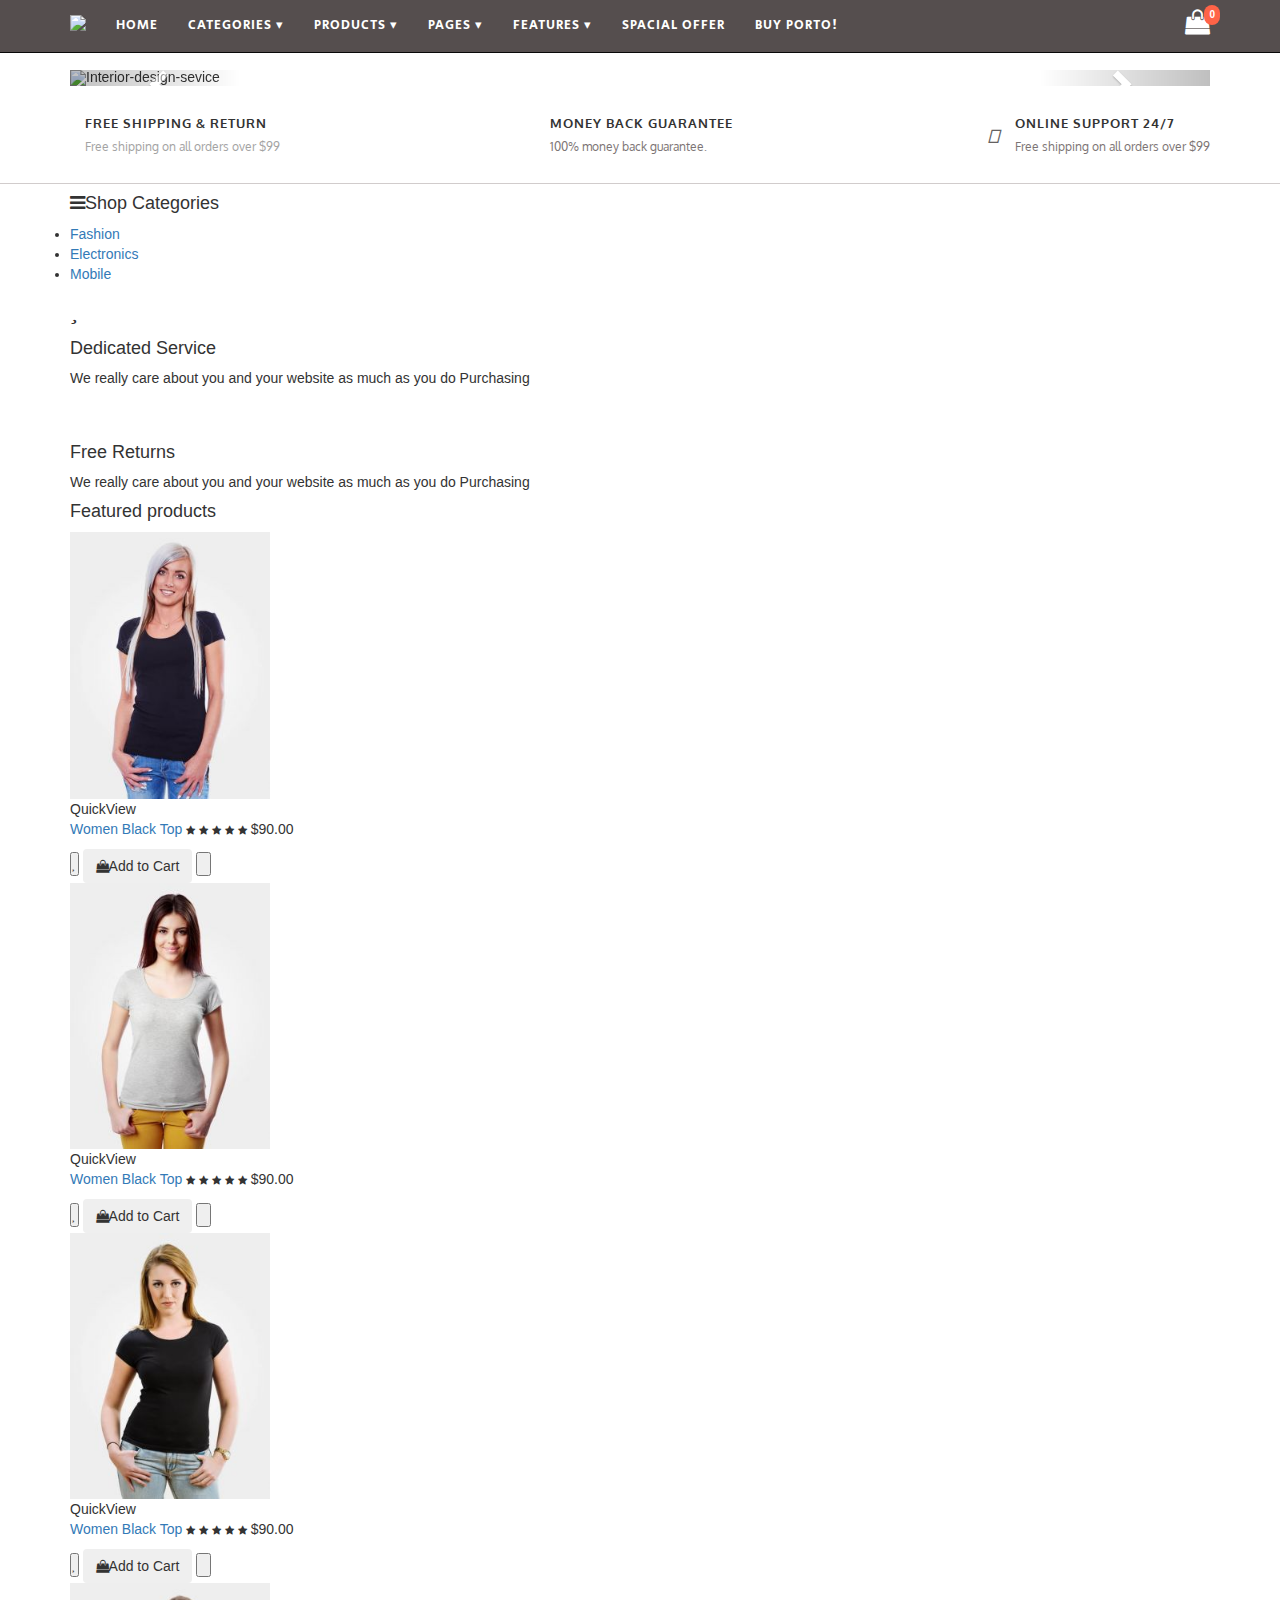
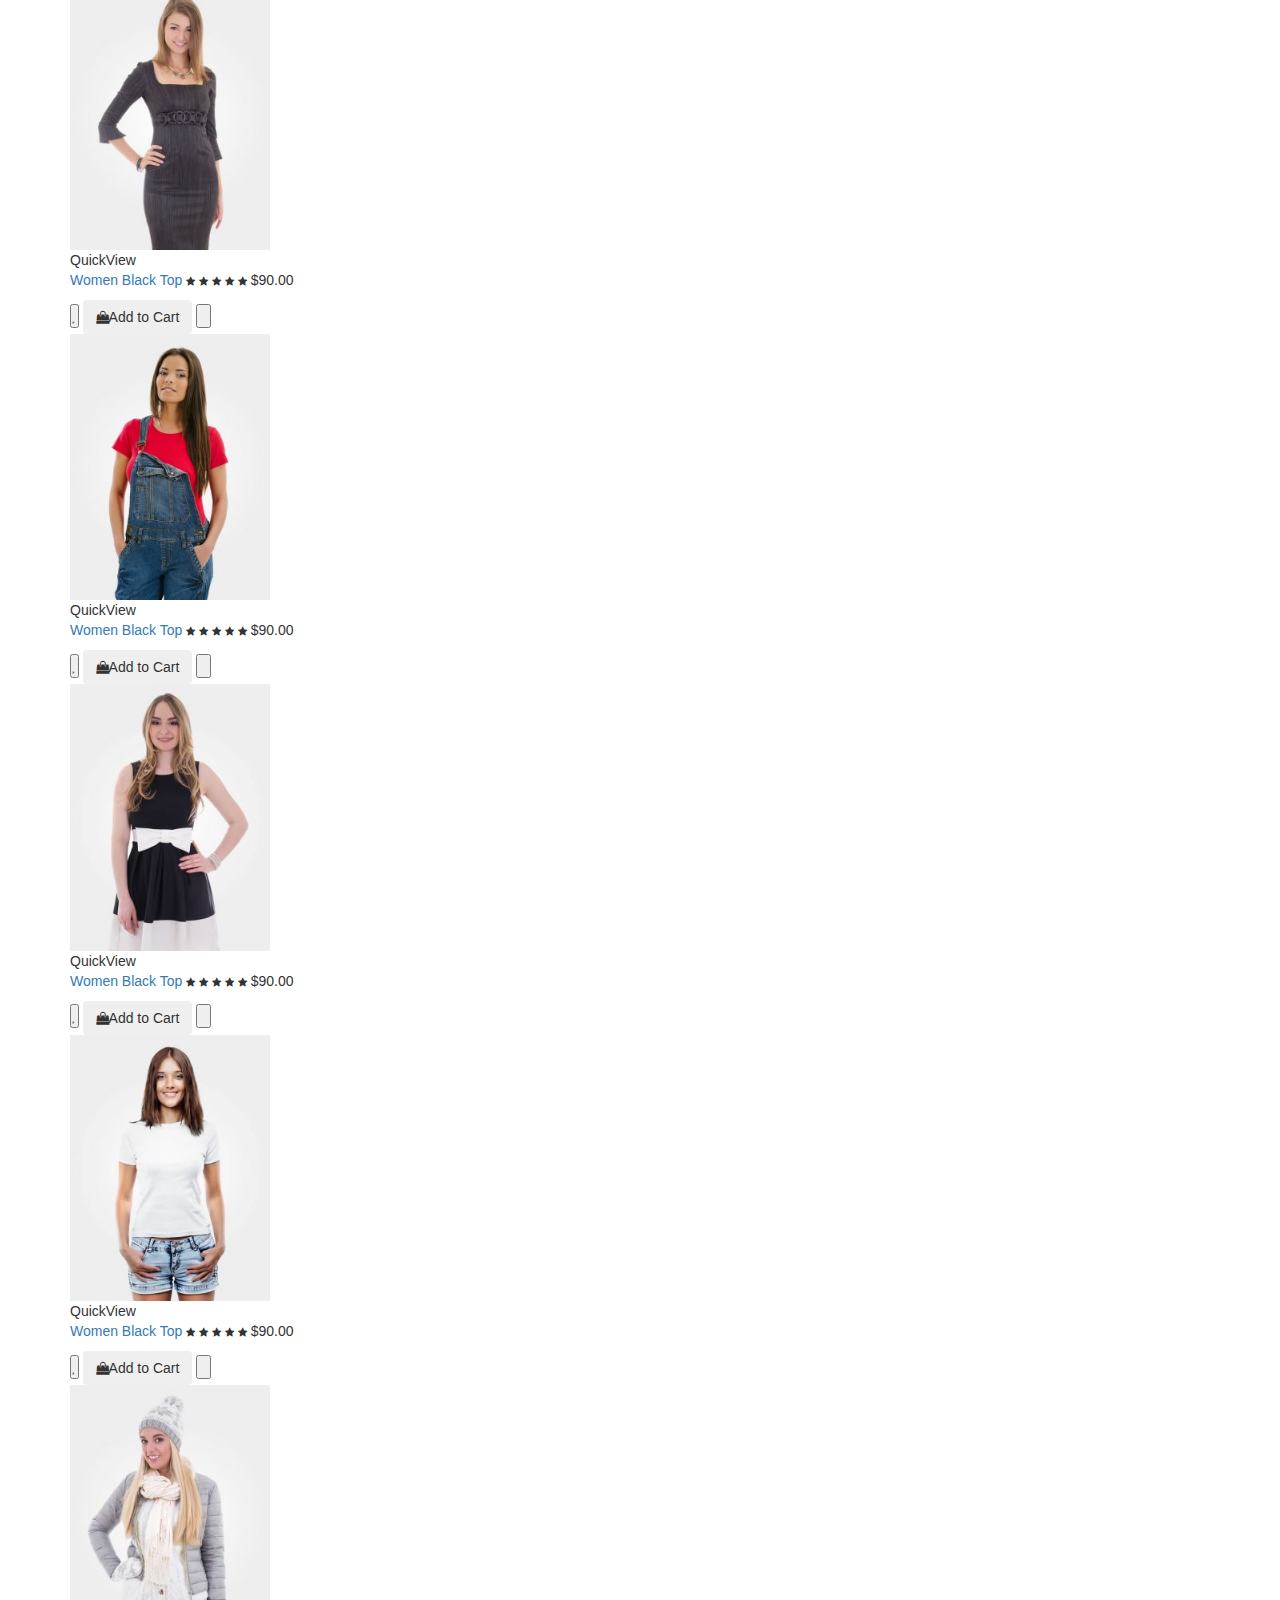
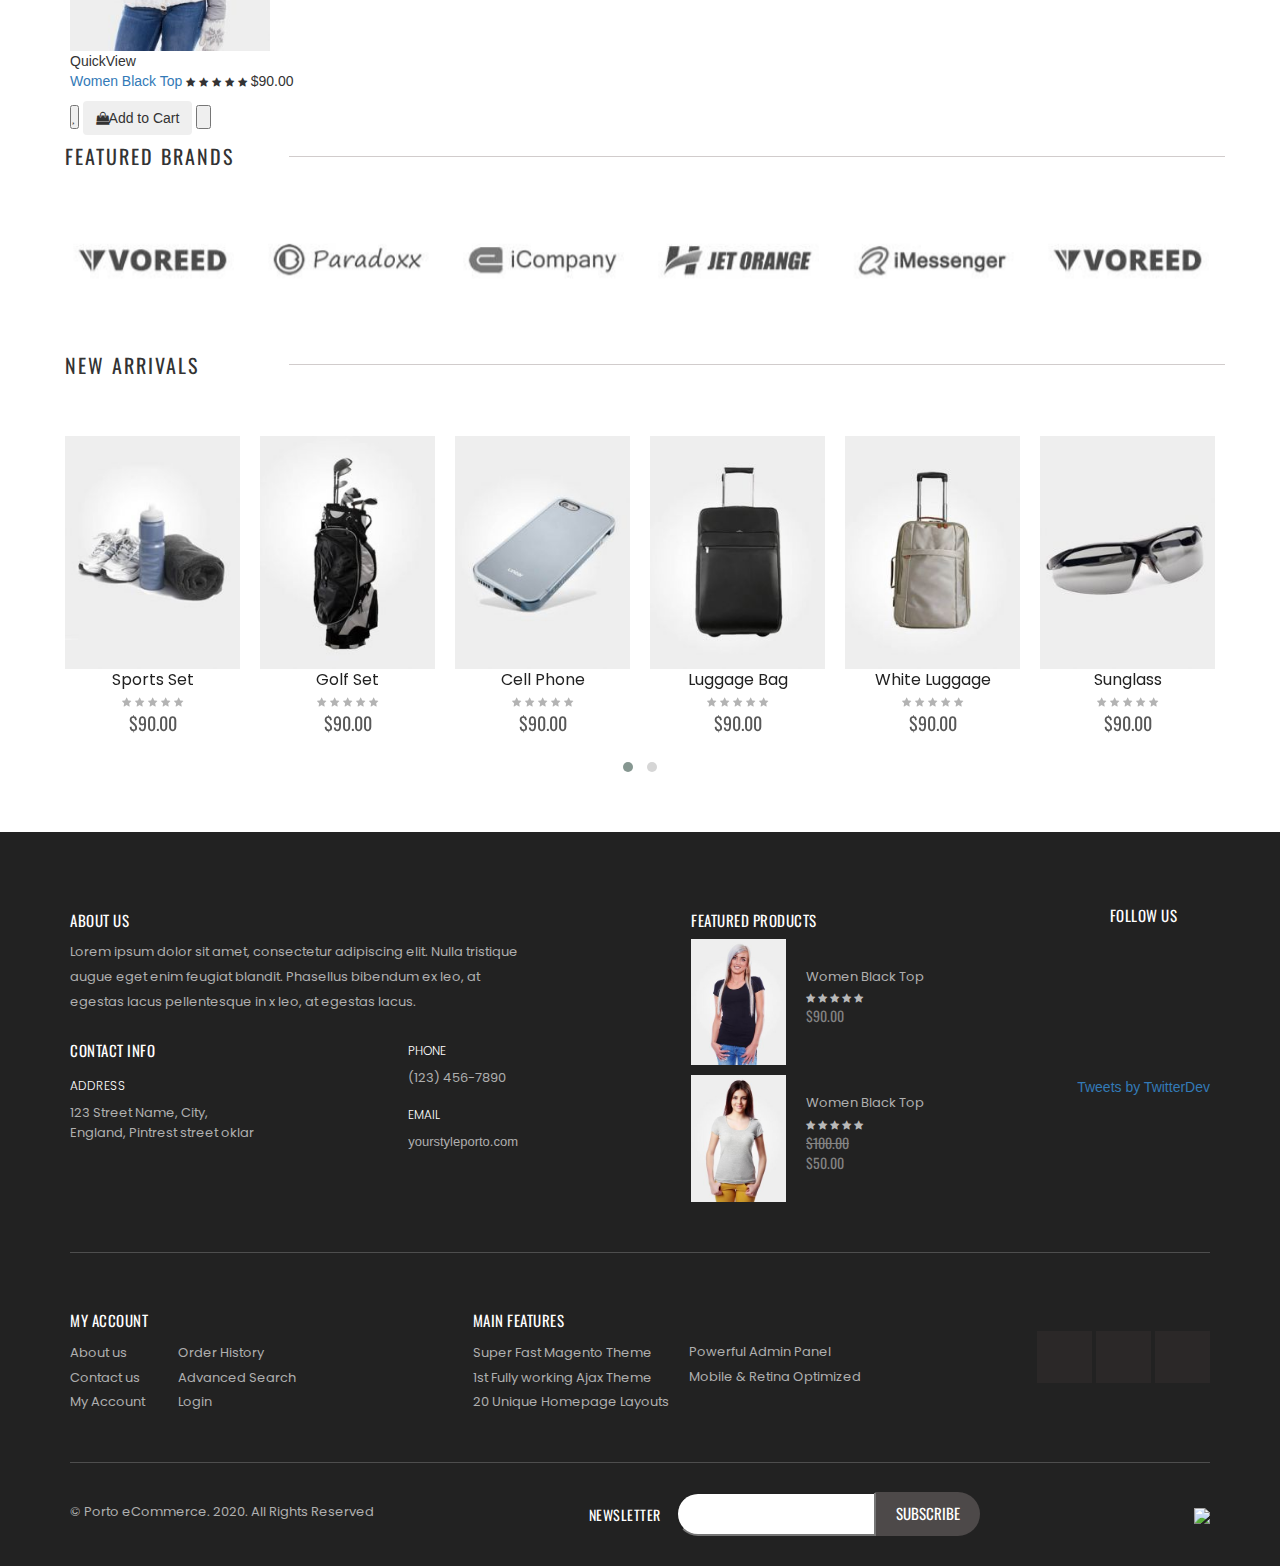
==== commit c337cc2b: "Commit42" ====
--- a/index.html
+++ b/index.html
@@ -94,9 +94,9 @@
               <li>
                 <a href="#">Pages ▾</a>
                 <ul class="dropdown">
-                  <li><a href="#">Page 1</a></li>
-                  <li><a href="#">Page 2</a></li>
-                  <li><a href="#">Page 3</a></li>
+                  <li><a href="index.html">Page 1</a></li>
+                  <li><a href="productPage.html">Page 2</a></li>
+                  <li><a href="productList.html">Page 3</a></li>
                 </ul>
               </li>
               <li>
@@ -189,36 +189,48 @@
         </div>
       </div>
       <div class="HL"></div>
-      <div class="container" id="container">
+      <div class="main-content container">
         <div class="shop-categories">
           <h4><i class="fa fa-bars"></i>Shop Categories</h4>
           <ul>
             <li>
-              <a class="collapsed card-link card-header">Fashion </a>
-              <i id="toggle-btn" class="fa fa-plus float-right"></i>
-              <div class="slow" id="toggleCollapse">
-                <p id="Mens-part">
-                  <a href="#">Mens</a
-                  ><i
-                    id="toggle-mens"
-                    class="fa fa-plus"
-                    style="font-size: 10px"
-                  ></i>
-                  <div class="Mens">
-                    <p>Welcome</p>
-                  </div>
-                </p>
-                <p id="Womens-part"> 
-                  <a href="#">Women</a
-                  ><i
-                    id="toggle-womens"
-                    class="fa fa-plus"
-                    style="font-size: 10px"
-                  ></i>
-                  <div class="Womens">
-                    <p>Womens Collections</p>
-                  </div>
-                </p>                
+              <a
+                class="collapsed collection"
+                data-toggle="collapse"
+                data-target="#collapseOne"
+              >
+                Fashion
+                <i class="fas fa-plus"></i>
+              </a>
+              <div id="collapseOne" class="collapse" data-parent="#accordion">
+                <ul>
+                  <li>
+                    <a
+                      class="collapsed collection"
+                      data-toggle="collapse"
+                      data-target="#Mens"
+                    >
+                      Mens
+                      <i class="fas fa-plus"></i>
+                    </a>
+                    <div id="Mens" class="collapse" data-parent="#accordion">
+                      <p>Lorem ipsum dolor sit amet.</p>
+                    </div>
+                  </li>
+                  <li>
+                    <a
+                      class="collapsed collection"
+                      data-toggle="collapse"
+                      data-target="#Womens"
+                    >
+                      Womens
+                      <i class="fas fa-plus"></i>
+                    </a>
+                    <div id="Womens" class="collapse" data-parent="#accordion">
+                      <p>Lorem ipsum dolor sit amet.</p>
+                    </div>
+                  </li>
+                </ul>
               </div>
             </li>
             <li><a href="">Electronics</a></li>
@@ -249,206 +261,225 @@
             </div>
           </div>
         </div>
-        <div class="featured-products">
+        <div class="product_list">
           <div class="heading">
-            <h4>Featured Products</h4>
-            <div id="HR"></div>
-          </div>
-          <div class="product-items">
-            <div class="card" id="item-1">
-              <img
-                src="./Images/product-01.jpg"
-                style="width: 200px; height: auto"
-                alt="model"
-              />
-              <div class="overlay">QuickView</div>
-              <p>
-                <a href="#">Women Black Top</a>
-                <span class="rating">
-                  <i class="fa fa-star" style="font-size: x-small"></i>
-                  <i class="fa fa-star" style="font-size: x-small"></i>
-                  <i class="fa fa-star" style="font-size: x-small"></i>
-                  <i class="fa fa-star" style="font-size: x-small"></i>
-                  <i class="fa fa-star" style="font-size: x-small"></i>
-                </span>
-                <span id="price">$90.00</span>
-              </p>
-              <div class="group-btn">
-                <button id="cart01"><i class="far fa-heart"></i></button>
-                <button class="btn"><i class="fa fa-shopping-bag" style="font-size: small;"></i>Add to Cart</button>
-                <button id="cart01"><i class="fas fa-signal"></i></button>
-              </div>
-            </div>
-            <div class="card" id="item-2">
-              <img
-                src="./Images/product-02.jpg"
-                style="width: 200px; height: auto"
-                alt="model"
-              />
-              <div class="overlay-02">QuickView</div>
-              <p>
-                <a href="#">Women Black Top</a>
-                <span class="rating">
-                  <i class="fa fa-star" style="font-size: x-small"></i>
-                  <i class="fa fa-star" style="font-size: x-small"></i>
-                  <i class="fa fa-star" style="font-size: x-small"></i>
-                  <i class="fa fa-star" style="font-size: x-small"></i>
-                  <i class="fa fa-star" style="font-size: x-small"></i>
-                </span>
-                <span id="price">$90.00</span>
-              </p>
-              <div class="group-btn">
-                <button id="cart02"><i class="far fa-heart"></i></button>
-                <button class="btn"><i class="fa fa-shopping-bag" style="font-size: small;"></i>Add to Cart</button>
-                <button id="cart02"><i class="fas fa-signal"></i></button>
-              </div>
-            </div>
-            <div class="card" id="item-3">
-              <img
-                src="./Images/product-03.jpg"
-                style="width: 200px; height: auto"
-                alt="model"
-              />
-              <div class="overlay-03">QuickView</div>
-              <p>
-                <a href="#">Women Black Top</a>
-                <span class="rating">
-                  <i class="fa fa-star" style="font-size: x-small"></i>
-                  <i class="fa fa-star" style="font-size: x-small"></i>
-                  <i class="fa fa-star" style="font-size: x-small"></i>
-                  <i class="fa fa-star" style="font-size: x-small"></i>
-                  <i class="fa fa-star" style="font-size: x-small"></i>
-                </span>
-                <span id="price">$90.00</span>
-              </p>
-              <div class="group-btn">
-                <button id="cart03"><i class="far fa-heart"></i></button>
-                <button class="btn"><i class="fa fa-shopping-bag" style="font-size: small;"></i>Add to Cart</button>
-                <button id="cart03"><i class="fas fa-signal"></i></button>
-              </div>
-            </div>
-            <div class="card" id="item-4">
-              <img
-                src="./Images/product-04.jpg"
-                style="width: 200px; height: auto"
-                alt="model"
-              />
-              <div class="overlay-04">QuickView</div>
-              <p>
-                <a href="#">Women Black Top</a>
-                <span class="rating">
-                  <i class="fa fa-star" style="font-size: x-small"></i>
-                  <i class="fa fa-star" style="font-size: x-small"></i>
-                  <i class="fa fa-star" style="font-size: x-small"></i>
-                  <i class="fa fa-star" style="font-size: x-small"></i>
-                  <i class="fa fa-star" style="font-size: x-small"></i>
-                </span>
-                <span id="price">$90.00</span>
-              </p>
-              <div class="group-btn">
-                <button id="cart04"><i class="far fa-heart"></i></button>
-                <button class="btn"><i class="fa fa-shopping-bag" style="font-size: small;"></i>Add to Cart</button>
-                <button id="cart04"><i class="fas fa-signal"></i></button>
-              </div>
-            </div>
-            <div class="card" id="item-5">
-              <img
-                src="./Images/product-05.jpg"
-                style="width: 200px; height: auto"
-                alt="model"
-              />
-              <div class="overlay-05">QuickView</div>
-              <p>
-                <a href="#">Women Black Top</a>
-                <span class="rating">
-                  <i class="fa fa-star" style="font-size: x-small"></i>
-                  <i class="fa fa-star" style="font-size: x-small"></i>
-                  <i class="fa fa-star" style="font-size: x-small"></i>
-                  <i class="fa fa-star" style="font-size: x-small"></i>
-                  <i class="fa fa-star" style="font-size: x-small"></i>
-                </span>
-                <span id="price">$90.00</span>
-              </p>
-              <div class="group-btn">
-                <button id="cart05"><i class="far fa-heart"></i></button>
-                <button class="btn"><i class="fa fa-shopping-bag" style="font-size: small;"></i>Add to Cart</button>
-                <button id="cart05"><i class="fas fa-signal"></i></button>
-              </div>
-            </div>
-            <div class="card" id="item-6">
-              <img
-                src="./Images/product-06.jpg"
-                style="width: 200px; height: auto"
-                alt="model"
-              />
-              <div class="overlay-06">QuickView</div>
-              <p>
-                <a href="#">Women Black Top</a>
-                <span class="rating">
-                  <i class="fa fa-star" style="font-size: x-small"></i>
-                  <i class="fa fa-star" style="font-size: x-small"></i>
-                  <i class="fa fa-star" style="font-size: x-small"></i>
-                  <i class="fa fa-star" style="font-size: x-small"></i>
-                  <i class="fa fa-star" style="font-size: x-small"></i>
-                </span>
-                <span id="price">$90.00</span>
-              </p>
-              <div class="group-btn">
-                <button id="cart06"><i class="far fa-heart"></i></button>
-                <button class="btn"><i class="fa fa-shopping-bag" style="font-size: small;"></i>Add to Cart</button>
-                <button id="cart06"><i class="fas fa-signal"></i></button>
-              </div>
-            </div>
-            <div class="card" id="item-7">
-              <img
-                src="./Images/product-07.jpg"
-                style="width: 200px; height: auto"
-                alt="model"
-              />
-              <div class="overlay-07">QuickView</div>
-              <p>
-                <a href="#">Women Black Top</a>
-                <span class="rating">
-                  <i class="fa fa-star" style="font-size: x-small"></i>
-                  <i class="fa fa-star" style="font-size: x-small"></i>
-                  <i class="fa fa-star" style="font-size: x-small"></i>
-                  <i class="fa fa-star" style="font-size: x-small"></i>
-                  <i class="fa fa-star" style="font-size: x-small"></i>
-                </span>
-                <span id="price">$90.00</span>
-              </p>
-              <div class="group-btn">
-                <button id="cart07"><i class="far fa-heart"></i></button>
-                <button class="btn"><i class="fa fa-shopping-bag" style="font-size: small;"></i>Add to Cart</button>
-                <button id="cart07"><i class="fas fa-signal"></i></button>
-              </div>
-            </div>
-            <div class="card" id="item-8">
-              <div class="imgOverlay">
-                <img
-                  src="./Images/product-08.jpg"
-                  style="width: 200px; height: auto"
-                  alt="model"
-                />
-                <div class="overlay-08">QuickView</div>
-              </div>
-
-              <p>
-                <a href="#">Women Black Top</a>
-                <span class="rating">
-                  <i class="fa fa-star" style="font-size: x-small"></i>
-                  <i class="fa fa-star" style="font-size: x-small"></i>
-                  <i class="fa fa-star" style="font-size: x-small"></i>
-                  <i class="fa fa-star" style="font-size: x-small"></i>
-                  <i class="fa fa-star" style="font-size: x-small"></i>
-                </span>
-                <span id="price">$90.00</span>
-              </p>
-              <div class="group-btn">
-                <button id="cart08"><i class="far fa-heart"></i></button>
-                <button class="btn"><i class="fa fa-shopping-bag" style="font-size: small;"></i>Add to Cart</button>
-                <button id="cart08"><i class="fas fa-signal"></i></button>
-              </div>
+            <h4>Featured products</h4>
+            <div class="HR"></div>
+          </div>
+          <div class="card" id="item-1">
+            <img
+              src="./Images/product-01.jpg"
+              style="width: 200px; height: auto"
+              alt="model"
+            />
+            <div class="overlay">QuickView</div>
+            <p>
+              <a href="productPage.html">Women Black Top</a>
+              <span class="rating">
+                <i class="fa fa-star" style="font-size: x-small"></i>
+                <i class="fa fa-star" style="font-size: x-small"></i>
+                <i class="fa fa-star" style="font-size: x-small"></i>
+                <i class="fa fa-star" style="font-size: x-small"></i>
+                <i class="fa fa-star" style="font-size: x-small"></i>
+              </span>
+              <span id="price">$90.00</span>
+            </p>
+            <div class="group-btn">
+              <button id="cart01"><i class="far fa-heart"></i></button>
+              <button class="btn">
+                <i class="fa fa-shopping-bag" style="font-size: small"></i>Add
+                to Cart
+              </button>
+              <button id="cart01"><i class="fas fa-signal"></i></button>
+            </div>
+          </div>
+          <div class="card" id="item-2">
+            <img
+              src="./Images/product-02.jpg"
+              style="width: 200px; height: auto"
+              alt="model"
+            />
+            <div class="overlay">QuickView</div>
+            <p>
+              <a href="productPage.html">Women Black Top</a>
+              <span class="rating">
+                <i class="fa fa-star" style="font-size: x-small"></i>
+                <i class="fa fa-star" style="font-size: x-small"></i>
+                <i class="fa fa-star" style="font-size: x-small"></i>
+                <i class="fa fa-star" style="font-size: x-small"></i>
+                <i class="fa fa-star" style="font-size: x-small"></i>
+              </span>
+              <span id="price">$90.00</span>
+            </p>
+            <div class="group-btn">
+              <button id="cart02"><i class="far fa-heart"></i></button>
+              <button class="btn">
+                <i class="fa fa-shopping-bag" style="font-size: small"></i>Add
+                to Cart
+              </button>
+              <button id="cart02"><i class="fas fa-signal"></i></button>
+            </div>
+          </div>
+          <div class="card" id="item-3">
+            <img
+              src="./Images/product-03.jpg"
+              style="width: 200px; height: auto"
+              alt="model"
+            />
+            <div class="overlay">QuickView</div>
+            <p>
+              <a href="productPage.html">Women Black Top</a>
+              <span class="rating">
+                <i class="fa fa-star" style="font-size: x-small"></i>
+                <i class="fa fa-star" style="font-size: x-small"></i>
+                <i class="fa fa-star" style="font-size: x-small"></i>
+                <i class="fa fa-star" style="font-size: x-small"></i>
+                <i class="fa fa-star" style="font-size: x-small"></i>
+              </span>
+              <span id="price">$90.00</span>
+            </p>
+            <div class="group-btn">
+              <button id="cart03"><i class="far fa-heart"></i></button>
+              <button class="btn">
+                <i class="fa fa-shopping-bag" style="font-size: small"></i>Add
+                to Cart
+              </button>
+              <button id="cart03"><i class="fas fa-signal"></i></button>
+            </div>
+          </div>
+          <div class="card" id="item-4">
+            <img
+              src="./Images/product-04.jpg"
+              style="width: 200px; height: auto"
+              alt="model"
+            />
+            <div class="overlay">QuickView</div>
+            <p>
+              <a href="productPage.html">Women Black Top</a>
+              <span class="rating">
+                <i class="fa fa-star" style="font-size: x-small"></i>
+                <i class="fa fa-star" style="font-size: x-small"></i>
+                <i class="fa fa-star" style="font-size: x-small"></i>
+                <i class="fa fa-star" style="font-size: x-small"></i>
+                <i class="fa fa-star" style="font-size: x-small"></i>
+              </span>
+              <span id="price">$90.00</span>
+            </p>
+            <div class="group-btn">
+              <button id="cart04"><i class="far fa-heart"></i></button>
+              <button class="btn">
+                <i class="fa fa-shopping-bag" style="font-size: small"></i>Add
+                to Cart
+              </button>
+              <button id="cart04"><i class="fas fa-signal"></i></button>
+            </div>
+          </div>
+          <div class="card" id="item-5">
+            <img
+              src="./Images/product-05.jpg"
+              style="width: 200px; height: auto"
+              alt="model"
+            />
+            <div class="overlay">QuickView</div>
+            <p>
+              <a href="productPage.html">Women Black Top</a>
+              <span class="rating">
+                <i class="fa fa-star" style="font-size: x-small"></i>
+                <i class="fa fa-star" style="font-size: x-small"></i>
+                <i class="fa fa-star" style="font-size: x-small"></i>
+                <i class="fa fa-star" style="font-size: x-small"></i>
+                <i class="fa fa-star" style="font-size: x-small"></i>
+              </span>
+              <span id="price">$90.00</span>
+            </p>
+            <div class="group-btn">
+              <button id="cart05"><i class="far fa-heart"></i></button>
+              <button class="btn">
+                <i class="fa fa-shopping-bag" style="font-size: small"></i>Add
+                to Cart
+              </button>
+              <button id="cart05"><i class="fas fa-signal"></i></button>
+            </div>
+          </div>
+          <div class="card" id="item-6">
+            <img
+              src="./Images/product-06.jpg"
+              style="width: 200px; height: auto"
+              alt="model"
+            />
+            <div class="overlay">QuickView</div>
+            <p>
+              <a href="productPage.html">Women Black Top</a>
+              <span class="rating">
+                <i class="fa fa-star" style="font-size: x-small"></i>
+                <i class="fa fa-star" style="font-size: x-small"></i>
+                <i class="fa fa-star" style="font-size: x-small"></i>
+                <i class="fa fa-star" style="font-size: x-small"></i>
+                <i class="fa fa-star" style="font-size: x-small"></i>
+              </span>
+              <span id="price">$90.00</span>
+            </p>
+            <div class="group-btn">
+              <button id="cart06"><i class="far fa-heart"></i></button>
+              <button class="btn">
+                <i class="fa fa-shopping-bag" style="font-size: small"></i>Add
+                to Cart
+              </button>
+              <button id="cart06"><i class="fas fa-signal"></i></button>
+            </div>
+          </div>
+          <div class="card" id="item-7">
+            <img
+              src="./Images/product-07.jpg"
+              style="width: 200px; height: auto"
+              alt="model"
+            />
+            <div class="overlay">QuickView</div>
+            <p>
+              <a href="productPage.html">Women Black Top</a>
+              <span class="rating">
+                <i class="fa fa-star" style="font-size: x-small"></i>
+                <i class="fa fa-star" style="font-size: x-small"></i>
+                <i class="fa fa-star" style="font-size: x-small"></i>
+                <i class="fa fa-star" style="font-size: x-small"></i>
+                <i class="fa fa-star" style="font-size: x-small"></i>
+              </span>
+              <span id="price">$90.00</span>
+            </p>
+            <div class="group-btn">
+              <button id="cart07"><i class="far fa-heart"></i></button>
+              <button class="btn">
+                <i class="fa fa-shopping-bag" style="font-size: small"></i>Add
+                to Cart
+              </button>
+              <button id="cart07"><i class="fas fa-signal"></i></button>
+            </div>
+          </div>
+          <div class="card" id="item-8">
+            <img
+              src="./Images/product-08.jpg"
+              style="width: 200px; height: auto"
+              alt="model"
+            />
+            <div class="overlay">QuickView</div>
+            <p>
+              <a href="productPage.html">Women Black Top</a>
+              <span class="rating">
+                <i class="fa fa-star" style="font-size: x-small"></i>
+                <i class="fa fa-star" style="font-size: x-small"></i>
+                <i class="fa fa-star" style="font-size: x-small"></i>
+                <i class="fa fa-star" style="font-size: x-small"></i>
+                <i class="fa fa-star" style="font-size: x-small"></i>
+              </span>
+              <span id="price">$90.00</span>
+            </p>
+            <div class="group-btn">
+              <button id="cart08"><i class="far fa-heart"></i></button>
+              <button class="btn">
+                <i class="fa fa-shopping-bag" style="font-size: small"></i>Add
+                to Cart
+              </button>
+              <button id="cart08"><i class="fas fa-signal"></i></button>
             </div>
           </div>
         </div>
@@ -893,7 +924,15 @@
             </div>
             <div class="Follow">
               <h5>Follow Us</h5>
-              <a class="twitter-timeline" data-width="300" data-height="200" data-dnt="true" data-theme="dark" href="https://twitter.com/TwitterDev?ref_src=twsrc%5Etfw">Tweets by TwitterDev</a> 
+              <a
+                class="twitter-timeline"
+                data-width="300"
+                data-height="200"
+                data-dnt="true"
+                data-theme="dark"
+                href="https://twitter.com/TwitterDev?ref_src=twsrc%5Etfw"
+                >Tweets by TwitterDev</a
+              >
             </div>
           </div>
           <div class="HR"></div>
@@ -959,6 +998,10 @@
       crossorigin="anonymous"
     ></script>
     <script src="./JavaScript/index.js"></script>
-    <script async src="https://platform.twitter.com/widgets.js" charset="utf-8"></script>
+    <script
+      async
+      src="https://platform.twitter.com/widgets.js"
+      charset="utf-8"
+    ></script>
   </body>
 </html>
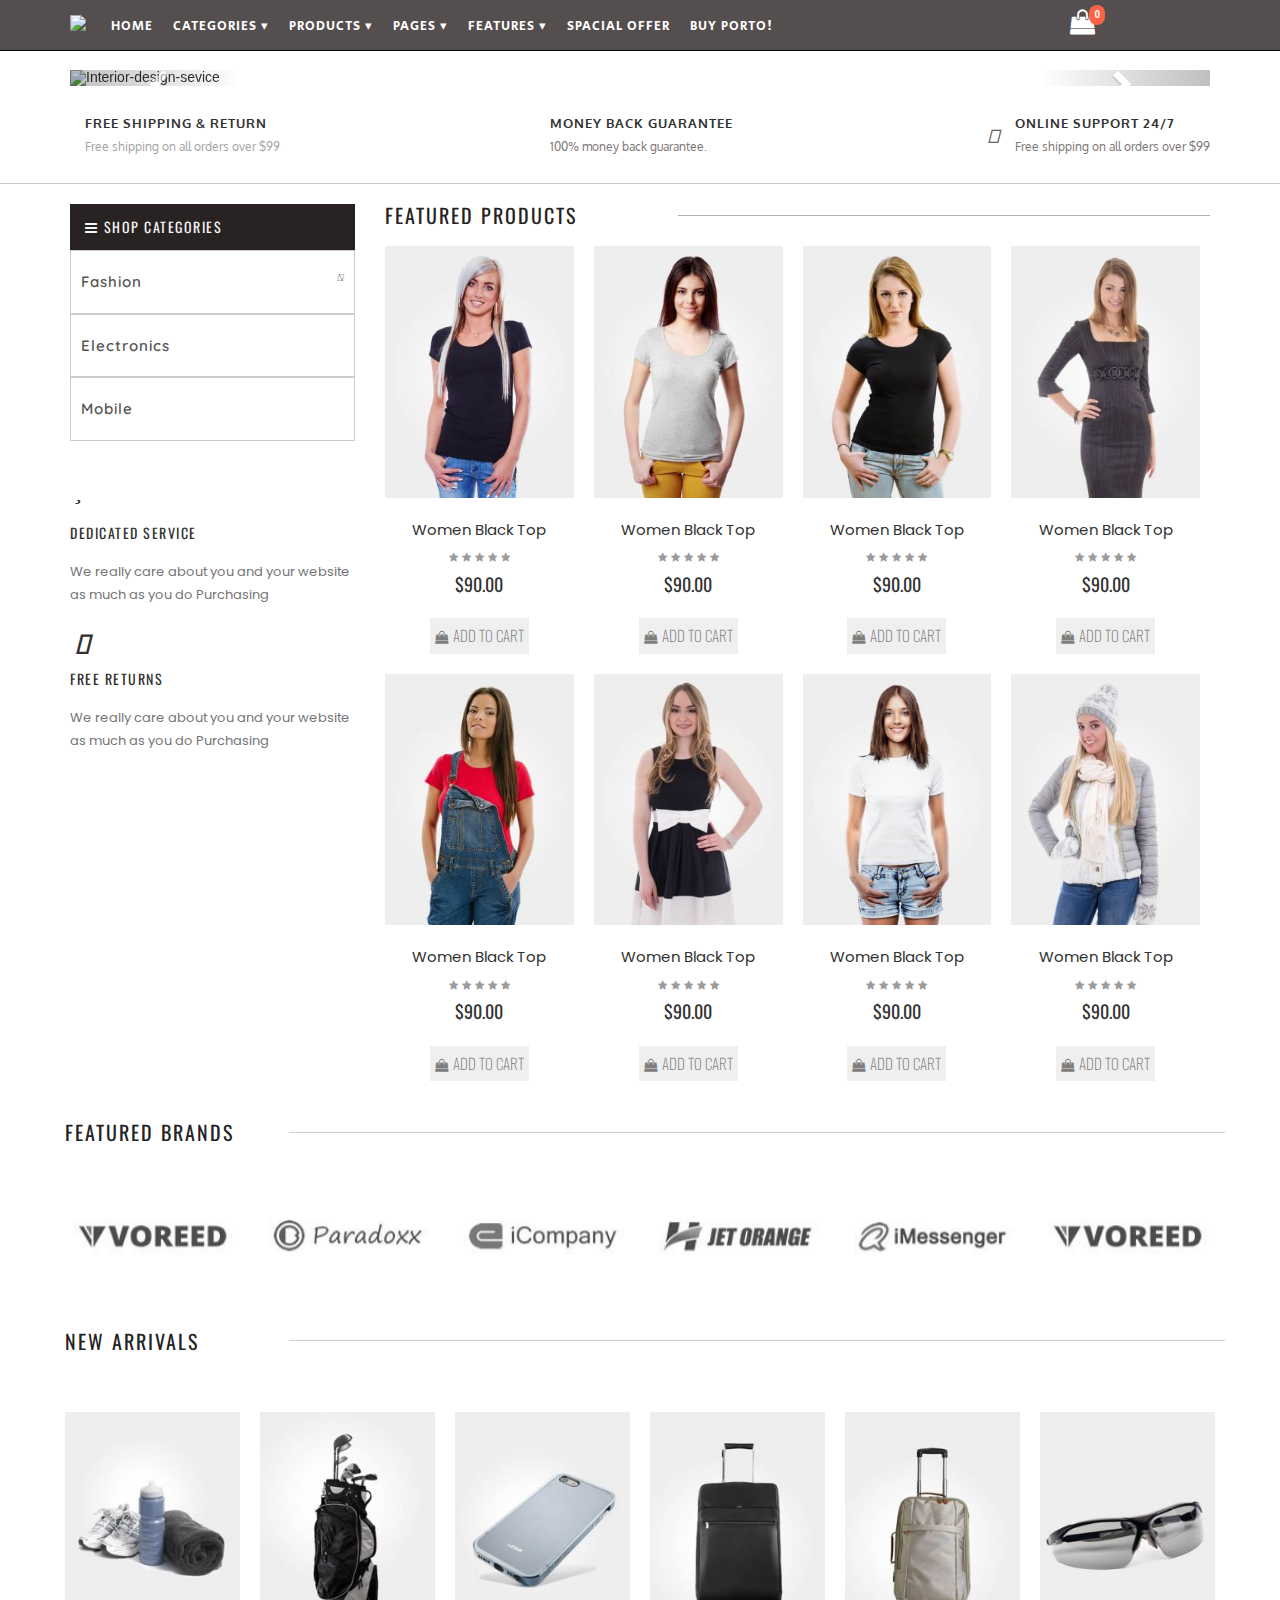
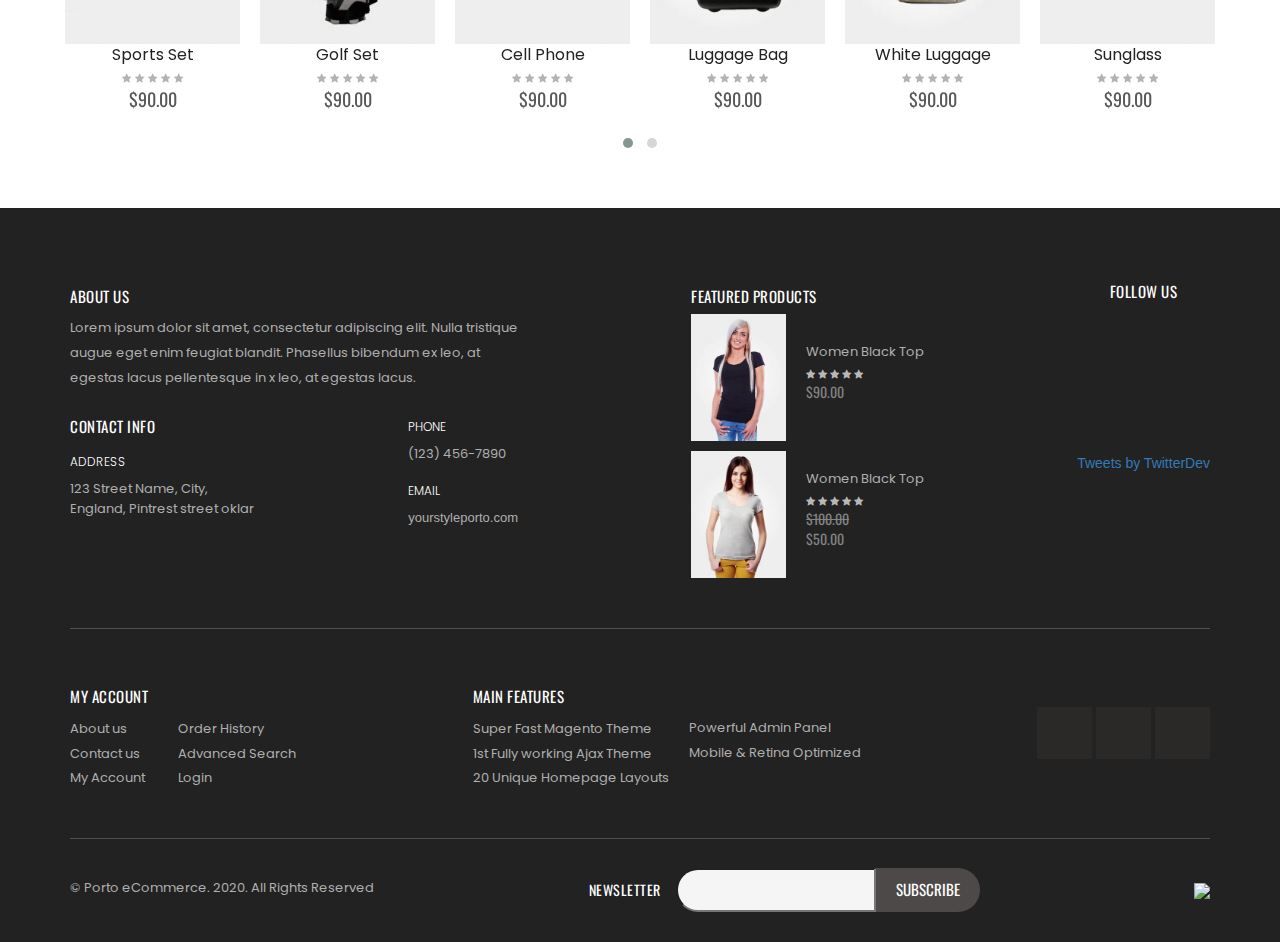
==== commit 98cb3669: "Commit50" ====
--- a/index.html
+++ b/index.html
@@ -267,11 +267,7 @@
             <div class="HR"></div>
           </div>
           <div class="card" id="item-1">
-            <img
-              src="./Images/product-01.jpg"
-              style="width: 200px; height: auto"
-              alt="model"
-            />
+            <img src="./Images/product-01.jpg" alt="model" />
             <div class="overlay">QuickView</div>
             <p>
               <a href="productPage.html">Women Black Top</a>
@@ -294,11 +290,7 @@
             </div>
           </div>
           <div class="card" id="item-2">
-            <img
-              src="./Images/product-02.jpg"
-              style="width: 200px; height: auto"
-              alt="model"
-            />
+            <img src="./Images/product-02.jpg" alt="model" />
             <div class="overlay">QuickView</div>
             <p>
               <a href="productPage.html">Women Black Top</a>
@@ -321,11 +313,7 @@
             </div>
           </div>
           <div class="card" id="item-3">
-            <img
-              src="./Images/product-03.jpg"
-              style="width: 200px; height: auto"
-              alt="model"
-            />
+            <img src="./Images/product-03.jpg" alt="model" />
             <div class="overlay">QuickView</div>
             <p>
               <a href="productPage.html">Women Black Top</a>
@@ -348,11 +336,7 @@
             </div>
           </div>
           <div class="card" id="item-4">
-            <img
-              src="./Images/product-04.jpg"
-              style="width: 200px; height: auto"
-              alt="model"
-            />
+            <img src="./Images/product-04.jpg" alt="model" />
             <div class="overlay">QuickView</div>
             <p>
               <a href="productPage.html">Women Black Top</a>
@@ -375,11 +359,7 @@
             </div>
           </div>
           <div class="card" id="item-5">
-            <img
-              src="./Images/product-05.jpg"
-              style="width: 200px; height: auto"
-              alt="model"
-            />
+            <img src="./Images/product-05.jpg" alt="model" />
             <div class="overlay">QuickView</div>
             <p>
               <a href="productPage.html">Women Black Top</a>
@@ -402,11 +382,7 @@
             </div>
           </div>
           <div class="card" id="item-6">
-            <img
-              src="./Images/product-06.jpg"
-              style="width: 200px; height: auto"
-              alt="model"
-            />
+            <img src="./Images/product-06.jpg" alt="model" />
             <div class="overlay">QuickView</div>
             <p>
               <a href="productPage.html">Women Black Top</a>
@@ -429,11 +405,7 @@
             </div>
           </div>
           <div class="card" id="item-7">
-            <img
-              src="./Images/product-07.jpg"
-              style="width: 200px; height: auto"
-              alt="model"
-            />
+            <img src="./Images/product-07.jpg" alt="model" />
             <div class="overlay">QuickView</div>
             <p>
               <a href="productPage.html">Women Black Top</a>
@@ -456,11 +428,7 @@
             </div>
           </div>
           <div class="card" id="item-8">
-            <img
-              src="./Images/product-08.jpg"
-              style="width: 200px; height: auto"
-              alt="model"
-            />
+            <img src="./Images/product-08.jpg" alt="model" />
             <div class="overlay">QuickView</div>
             <p>
               <a href="productPage.html">Women Black Top</a>
@@ -997,11 +965,11 @@
       integrity="sha512-bPs7Ae6pVvhOSiIcyUClR7/q2OAsRiovw4vAkX+zJbw3ShAeeqezq50RIIcIURq7Oa20rW2n2q+fyXBNcU9lrw=="
       crossorigin="anonymous"
     ></script>
-    <script src="./JavaScript/index.js"></script>
     <script
       async
       src="https://platform.twitter.com/widgets.js"
       charset="utf-8"
     ></script>
+    <script src="./JavaScript/index.js"></script>
   </body>
 </html>
--- a/CSS/Style.css
+++ b/CSS/Style.css
@@ -9,13 +9,16 @@
 }
 .home {
   width: 100%;
-  height: 1200px;
+  height: auto;
 }
 .navbar {
   background-color: rgb(85, 78, 78);
 }
 .navbar > .container > .nav-header > a {
   margin: 2px 0;
+}
+.navbar > .container > .collapse > .nav {
+  width: 85%;
 }
 .navbar > .container > .collapse > .nav > li > a {
   color: white;
@@ -24,7 +27,8 @@
   font-family: Secular One;
   text-transform: uppercase;
   margin: 6px 5px;
-  padding: 10px 10px;
+  padding: 7px 5px;
+  margin-top: 10px;
 }
 .navbar > .container > .collapse > .nav > li > a:hover {
   background-color: rgb(41, 34, 34);
@@ -69,7 +73,7 @@
   text-decoration: none;
   padding-top: 10px;
   float: right;
-  position: relative;
+  position: absolute;
   display: inline-block;
   background-color: transparent;
 }
@@ -114,6 +118,7 @@
   font-size: 13px;
   letter-spacing: 1px;
   font-weight: 700;
+  color: rgb(49, 49, 49);
 }
 .home > .container > .OurService > .shipping > div > h6 {
   font-size: 12px;
@@ -133,6 +138,7 @@
   font-size: 13px;
   letter-spacing: 1px;
   font-weight: 700;
+  color: rgb(49, 49, 49);
 }
 .home > .container > .OurService > .Guarenty > div > h6 {
   font-size: 12px;
@@ -152,6 +158,7 @@
   font-size: 13px;
   letter-spacing: 1px;
   font-weight: 700;
+  color: rgb(49, 49, 49);
 }
 .home > .container > .OurService > .Support > div > h6 {
   font-size: 12px;
@@ -161,21 +168,22 @@
   width: 100%;
   border-bottom: 0.5px solid rgb(209, 204, 204);
 }
-#container {
-  margin-top: 10px;
-  margin-bottom: 20px;
-  display: flex;
-  justify-content: center;
-  align-items: flex-start;
-}
-#container > .shop-categories {
-  text-align: center;
+.home > .main-content {
+  display: grid;
+  grid-template-columns: 25% 75%;
+  grid-template-areas: "categories product-list";
+  grid-gap: 10px;
+}
+.home > .main-content > .shop-categories {
+  grid-area: categories;
+  text-align: left;
   font-family: Oswald;
   width: 100%;
-  padding: 5px 5px;
-}
-#container > .shop-categories > h4 {
-  padding: 10px 20px;
+  padding: 10px 0px;
+  float: left;
+}
+.home > .main-content > .shop-categories > h4 {
+  padding: 15px 10px;
   font-size: 14px;
   color: whitesmoke;
   font-weight: 400;
@@ -184,91 +192,142 @@
   background-color: rgb(41, 34, 34);
   text-align: left;
 }
-#container > .shop-categories > h4 > i {
-  padding: 2px 8px;
+.home > .main-content > .shop-categories > h4 > i {
+  padding: 0px 5px;
   text-align: left;
 }
-#container > .shop-categories > ul {
+.home > .main-content > .shop-categories > ul {
   background-color: white;
   margin-top: -10px;
-}
-#container > .shop-categories > ul > li {
+  font-family: Quicksand;
   list-style: none;
+}
+.home > .main-content > .shop-categories > ul > li {
   letter-spacing: 1px;
   font-size: 15px;
   font-weight: 500;
   font-family: Quicksand;
-  padding: 10px 10px;
+  padding: 20px 10px;
   text-align: left;
   border: 0.5px solid rgb(209, 204, 204);
 }
-#container > .shop-categories > ul > li > a {
+.home > .main-content > .shop-categories > ul > li > a {
+  color: rgb(85, 84, 84);
+  text-align: left;
+  font-weight: 600;
+  cursor: pointer;
+}
+.home > .main-content > .shop-categories > ul > li > a > i {
+  float: right;
+  font-size: x-small;
   color: rgb(49, 49, 49);
-  text-align: left;
-}
-#container > .shop-categories > ul > li > i {
-  float: right;
-  font-size: small;
-}
-#container > .shop-categories > ul > li > a:hover,
+}
+.home > .main-content > .shop-categories > ul > li > a:hover,
 :active,
 :focus {
   text-decoration: none;
 }
-#container > .shop-categories > ul > li > .slow {
-  display: none;
-  font-size: 15px;
-  padding: 5px 0px;
-  text-align: center;
-}
-#container > .shop-categories > ul > li > .slow > p {
-  font-size: 13px;
+.home > .main-content > .shop-categories > ul > li > #collapseOne > ul {
+  list-style-type: none;
+  padding: 10px 0px;
+}
+.home > .main-content > .shop-categories > ul > li > #collapseOne > ul > li {
+  padding: 15px 0px 10px 8px;
+  border-bottom: 0.5px solid rgb(185, 185, 185);
+}
+.home
+  > .main-content
+  > .shop-categories
+  > ul
+  > li
+  > #collapseOne
+  > ul
+  > li
+  > a {
+  color: rgb(85, 84, 84);
   text-align: left;
-}
-#container > .shop-categories > ul > li > .slow > #Mens-part {
-  padding-top: 15px;
-}
-#container > .shop-categories > ul > li > .slow > #Womens-part {
-  padding-top: 15px;
-  border-top: 0.5px solid rgb(177, 177, 177);
-}
-#container > .shop-categories > ul > li > .slow > p > a {
+  font-weight: 600;
+  cursor: pointer;
+}
+.home
+  > .main-content
+  > .shop-categories
+  > ul
+  > li
+  > #collapseOne
+  > ul
+  > li
+  > a
+  > i {
+  float: right;
+  font-size: x-small;
   color: rgb(49, 49, 49);
-  padding: 8px 8px;
-}
-#container > .shop-categories > ul > li > .slow > p > i {
-  float: right;
-}
-#container > .shop-categories > ul > li > .slow > .Mens {
-  display: none;
-  padding-left: 20px;
-  font-size: 12px;
-  text-align: left;
-}
-#container > .shop-categories > ul > li > .slow > .Womens {
-  display: none;
-  padding-top: 10px;
-  padding-bottom: 10px;
-  font-size: 12px;
-  text-align: center;
-}
-#container > .shop-categories > ul > li > .slow > .Womens > p {
-  float: left;
-  padding-left: 20px;
-}
-#container > .shop-categories > ul > li > .slow > a:hover {
+}
+.home
+  > .main-content
+  > .shop-categories
+  > ul
+  > li
+  > #collapseOne
+  > ul
+  > li
+  > a:hover,
+:active {
   text-decoration: none;
 }
-#container > .shop-categories > ul > li > .slow > p > a:hover {
-  text-decoration: none;
-}
-#container > .shop-categories > .Service {
+.home
+  > .main-content
+  > .shop-categories
+  > ul
+  > li
+  > #collapseOne
+  > ul
+  > li
+  > #Mens {
+  padding: 10px 8px;
+}
+.home
+  > .main-content
+  > .shop-categories
+  > ul
+  > li
+  > #collapseOne
+  > ul
+  > li
+  > #Mens
+  > p {
+  color: rgb(48, 44, 44);
+}
+.home
+  > .main-content
+  > .shop-categories
+  > ul
+  > li
+  > #collapseOne
+  > ul
+  > li
+  > #Womens {
+  padding: 10px 8px;
+}
+.home
+  > .main-content
+  > .shop-categories
+  > ul
+  > li
+  > #collapseOne
+  > ul
+  > li
+  > #Womens
+  > p {
+  color: rgb(48, 44, 44);
+}
+.home > .main-content > .shop-categories > .Service {
   padding: 10px 0px;
   margin-top: 20px;
   text-align: left;
   display: block;
 }
-#container > .shop-categories > .Service > .Service-title > h4 {
+.home > .main-content > .shop-categories > .Service > .Service-title > h4 {
   color: rgb(49, 49, 49);
   padding: 10px 0px;
   letter-spacing: 1.5px;
@@ -276,22 +335,22 @@
   font-size: 14px;
   font-weight: 400;
 }
-#container > .shop-categories > .Service > .Service-title > i {
+.home > .main-content > .shop-categories > .Service > .Service-title > i {
   padding-left: 4px;
-}
-#container > .shop-categories > .Service > .Service-msg {
+  color: rgb(49, 49, 49);
+}
+.home > .main-content > .shop-categories > .Service > .Service-msg > p {
   font-family: Poppins;
   font-size: 13px;
   color: rgb(117, 117, 117);
   line-height: 23px;
   font-weight: 400;
 }
-#container > .shop-categories > .policy {
-  padding: 10px 0px;
+.home > .main-content > .shop-categories > .policy {
   text-align: left;
   display: block;
 }
-#container > .shop-categories > .policy > .policy-title > h4 {
+.home > .main-content > .shop-categories > .policy > .policy-title > h4 {
   color: rgb(49, 49, 49);
   padding-bottom: 10px;
   letter-spacing: 1.5px;
@@ -299,55 +358,123 @@
   font-size: 14px;
   font-weight: 400;
 }
-#container > .shop-categories > .policy > .policy-title > i {
+.home > .main-content > .shop-categories > .policy > .policy-title > i {
   padding-left: 4px;
-}
-#container > .shop-categories > .policy > .policy-msg {
+  color: rgb(49, 49, 49);
+}
+.home > .main-content > .shop-categories > .policy > .policy-msg > p {
   font-family: Poppins;
   font-size: 13px;
   color: rgb(117, 117, 117);
   line-height: 23px;
   font-weight: 400;
 }
-#container > .featured-products {
-  padding: 10px 0px 10px 10px;
-  width: 100%;
-}
-#container > .featured-products > .product-items {
+
+/* Product List Styles */
+.home > .main-content > .product_list {
+  grid-area: product-list;
   display: grid;
   grid-template-columns: 25% 25% 25% 25%;
-  grid-gap: 1rem;
+  grid-template-areas:
+    "heading heading heading heading"
+    "item-1 item-2 item-3 item-4"
+    "item-5 item-6 item-7 item-8";
+  width: 100%;
   padding: 10px 10px;
-  margin: 5px 10px;
-}
-#container > .card {
-  padding: 2px 2px;
-}
-#container > .featured-products > .heading {
-  display: flex;
-  justify-content: center;
+  float: left;
+}
+.home > .main-content > .product_list > .heading {
+  grid-area: heading;
+  display: flex;
+  flex-direction: row;
+  justify-content: space-between;
   align-items: center;
   font-family: Oswald;
 }
-#container > .featured-products > .heading > h4 {
+.home > .main-content > .product_list > .heading > .HR {
+  background-color: rgb(177, 177, 177);
+  height: 0.5px;
+  width: 100%;
+}
+.home > .main-content > .product_list > .heading > h4 {
   font-size: 20px;
   margin-right: 30px;
   padding: 0px 10px;
-  width: 50%;
   font-weight: 400;
   letter-spacing: 2px;
   text-transform: uppercase;
-  line-break: normal;
-}
-#container > .featured-products > .heading > #HR {
-  border-bottom: 0.5px solid rgb(209, 204, 204);
-  width: 100%;
-}
-#container > .featured-products > .product-items > .card {
-  width: auto;
+  width: 50%;
+  color: rgb(39, 34, 34);
+}
+.home > .main-content > .product_list > #item-1 {
+  grid-area: item-1;
+  padding: 10px 10px;
+}
+.home > .main-content > .product_list > #item-1 > img {
+  max-width: 100%;
   height: auto;
 }
-#container > .featured-products > .product-items > .card > p {
+.home > .main-content > .product_list > #item-2 {
+  grid-area: item-2;
+  padding: 10px 10px;
+}
+.home > .main-content > .product_list > #item-2 > img {
+  max-width: 100%;
+  height: auto;
+}
+.home > .main-content > .product_list > #item-3 {
+  grid-area: item-3;
+  padding: 10px 10px;
+}
+.home > .main-content > .product_list > #item-3 > img {
+  max-width: 100%;
+  height: auto;
+}
+.home > .main-content > .product_list > #item-4 {
+  grid-area: item-4;
+  padding: 10px 10px;
+}
+.home > .main-content > .product_list > #item-4 > img {
+  max-width: 100%;
+  height: auto;
+}
+.home > .main-content > .product_list > #item-5 {
+  grid-area: item-5;
+  padding: 10px 10px;
+}
+.home > .main-content > .product_list > #item-5 > img {
+  max-width: 100%;
+  height: auto;
+}
+.home > .main-content > .product_list > #item-6 {
+  grid-area: item-6;
+  padding: 10px 10px;
+}
+.home > .main-content > .product_list > #item-6 > img {
+  max-width: 100%;
+  height: auto;
+}
+.home > .main-content > .product_list > #item-7 {
+  grid-area: item-7;
+  padding: 10px 10px;
+}
+.home > .main-content > .product_list > #item-7 > img {
+  max-width: 100%;
+  height: auto;
+}
+.home > .main-content > .product_list > #item-8 {
+  grid-area: item-8;
+  padding: 10px 10px;
+}
+.home > .main-content > .product_list > #item-8 > img {
+  max-width: 100%;
+  height: auto;
+}
+.home > .main-content > .product_list > .card {
+  padding: 0;
+  margin: 0;
+}
+.home > .main-content > .product_list > .card > p {
   display: flex;
   flex-direction: column;
   justify-content: center;
@@ -358,205 +485,168 @@
   font-size: 15px;
   font-family: Poppins;
 }
-#container > .featured-products > .product-items > .card > img {
+.home > .main-content > .product_list > .card > img {
   width: 100%;
   height: auto;
 }
-#container > .featured-products > .product-items > .card > p > a {
+.home > .main-content > .product_list > .card > p > a {
   color: rgb(49, 49, 49);
   margin: 5px 5px;
 }
-#container > .featured-products > .product-items > .card > p > #price {
+.home > .main-content > .product_list > .card > p > #price {
   padding: 5px 10px;
   font-family: oswald;
   font-size: 18px;
-}
-#container > .featured-products > .product-items > .card > p > .rating {
-  color: rgb(209, 204, 204);
-}
-#container > .featured-products > .product-items > .card > p > a:hover {
+  color: rgb(49, 49, 49);
+}
+.home > .main-content > .product_list > .card > p > .rating > i {
+  color: rgb(156, 156, 156);
+}
+.home > .main-content > .product_list > .card > p > a:hover {
   text-decoration: none;
 }
-#container > .featured-products > .product-items > .card > p > button {
-  text-transform: uppercase;
-  font-family: Oswald;
-}
-#container > .featured-products > .product-items > .card > .group-btn {
+.home > .main-content > .product_list > .card > p > button {
+  text-transform: uppercase;
+  font-family: Oswald;
+  background-color: rgb(197, 197, 197);
+  font-size: medium;
+  color: rgb(49, 49, 49);
+}
+.home > .main-content > .product_list > .card > p > button > i {
+  color: whitesmoke;
+}
+.home > .main-content > .product_list > .card > .group-btn {
   display: flex;
   flex-direction: row;
   justify-content: center;
   align-items: center;
   font-family: Oswald;
 }
-#container
-  > .featured-products
-  > .product-items
-  > .card
-  > .group-btn
-  > #cart01 {
+
+.home > .main-content > .product_list > .card > .group-btn > #cart01 {
   display: none;
   padding: 7px 5px;
   border: none;
   border-radius: 0px;
-  margin-right: 5px;
-  margin-left: 5px;
+
   width: 40px;
 }
-#container
-  > .featured-products
-  > .product-items
-  > .card
-  > .group-btn
-  > #cart02 {
+.home > .main-content > .product_list > .card > .group-btn > #cart02 {
   display: none;
   padding: 7px 5px;
   border: none;
   border-radius: 0px;
-  margin-right: 5px;
-  margin-left: 5px;
+
   width: 40px;
 }
-#container
-  > .featured-products
-  > .product-items
-  > .card
-  > .group-btn
-  > #cart03 {
+.home > .main-content > .product_list > .card > .group-btn > #cart03 {
   display: none;
   padding: 7px 5px;
   border: none;
   border-radius: 0px;
-  margin-right: 5px;
-  margin-left: 5px;
+
   width: 40px;
 }
-#container
-  > .featured-products
-  > .product-items
-  > .card
-  > .group-btn
-  > #cart04 {
+.home > .main-content > .product_list > .card > .group-btn > #cart04 {
   display: none;
   padding: 7px 5px;
   border: none;
   border-radius: 0px;
-  margin-right: 5px;
-  margin-left: 5px;
+
   width: 40px;
 }
-#container
-  > .featured-products
-  > .product-items
-  > .card
-  > .group-btn
-  > #cart05 {
+.home > .main-content > .product_list > .card > .group-btn > #cart05 {
   display: none;
   padding: 7px 5px;
   border: none;
   border-radius: 0px;
-  margin-right: 5px;
-  margin-left: 5px;
   width: 40px;
 }
-#container
-  > .featured-products
-  > .product-items
-  > .card
-  > .group-btn
-  > #cart06 {
+.home > .main-content > .product_list > .card > .group-btn > #cart06 {
   display: none;
   padding: 7px 5px;
   border: none;
   border-radius: 0px;
-  margin-right: 5px;
-  margin-left: 5px;
+
   width: 40px;
 }
-#container
-  > .featured-products
-  > .product-items
-  > .card
-  > .group-btn
-  > #cart07 {
+.home > .main-content > .product_list > .card > .group-btn > #cart07 {
   display: none;
   padding: 7px 5px;
   border: none;
   border-radius: 0px;
-  margin-right: 5px;
-  margin-left: 5px;
+
   width: 40px;
 }
-#container
-  > .featured-products
-  > .product-items
-  > .card
-  > .group-btn
-  > #cart08 {
+.home > .main-content > .product_list > .card > .group-btn > #cart08 {
   display: none;
   padding: 7px 5px;
   border: none;
   border-radius: 0px;
-  margin-right: 5px;
-  margin-left: 5px;
+
   width: 40px;
 }
-#container > .featured-products > .product-items > .card > .group-btn > .btn {
+.home > .main-content > .product_list > .card > .group-btn > .btn {
   text-transform: uppercase;
   border-radius: 0px;
-}
-#container > .featured-products > .product-items > .card > .overlay {
+  color: rgb(126, 126, 126);
+  padding: 7px 5px;
+  font-weight: 200;
+  border: none;
+  font-size: 15px;
+}
+.home > .main-content > .product_list > .card > .overlay {
   position: absolute;
   bottom: auto;
   background: rgb(0, 0, 0);
   background: rgba(0, 0, 0, 0.5);
   color: #f1f1f1;
-  width: fit-content;
   transition: 0.5s ease;
-  width: 200px;
+  width: 208px;
   opacity: 0;
   color: white;
-  padding: 10px 10xp;
-  font-size: 18px;
-  text-transform: uppercase;
-  text-align: center;
-  font-family: Oswald;
-}
-#container > .featured-products > .product-items > .card:hover .overlay {
+  padding: 3px;
+  font-size: 14px;
+  text-transform: uppercase;
+  text-align: center;
+  font-family: Oswald;
+  height: 25px;
+  display: none;
+}
+.home > .main-content > .product_list > .card:hover .overlay {
   opacity: 1;
 }
-#container > .featured-products > .product-items > #item-1:hover > img {
+.home > .main-content > .product_list > #item-1:hover > img {
   box-shadow: 0px 0px 5px gray;
 }
-#container > .featured-products > .product-items > .card > .overlay-02 {
+.home > .main-content > .product_list > .card > .overlay-02 {
   position: absolute;
   bottom: auto;
   background: rgb(0, 0, 0);
   background: rgba(0, 0, 0, 0.5);
   color: #f1f1f1;
-  width: fit-content;
   transition: 0.5s ease;
   width: 200px;
   opacity: 0;
   color: white;
   padding: 10px 10xp;
-  font-size: 18px;
-  text-transform: uppercase;
-  text-align: center;
-  font-family: Oswald;
-}
-#container > .featured-products > .product-items > .card:hover > .overlay-02 {
+  font-size: 14px;
+  text-transform: uppercase;
+  text-align: center;
+  font-family: Oswald;
+}
+.home > .main-content > .product_list > .card:hover > .overlay-02 {
   opacity: 1;
 }
-#container > .featured-products > .product-items > #item-2:hover > img {
+.home > .main-content > .product_list > #item-2:hover > img {
   box-shadow: 0px 0px 5px gray;
 }
-#container > .featured-products > .product-items > .card > .overlay-03 {
+.home > .main-content > .product_list > .card > .overlay-03 {
   position: absolute;
   bottom: auto;
   background: rgb(0, 0, 0);
   background: rgba(0, 0, 0, 0.5);
   color: #f1f1f1;
-  width: fit-content;
   transition: 0.5s ease;
   width: 200px;
   opacity: 0;
@@ -567,19 +657,18 @@
   text-align: center;
   font-family: Oswald;
 }
-#container > .featured-products > .product-items > .card:hover .overlay-03 {
+.home > .main-content > .product_list > .card:hover > .overlay-03 {
   opacity: 1;
 }
-#container > .featured-products > .product-items > #item-3:hover > img {
+.home > .main-content > .product_list > #item-3:hover > img {
   box-shadow: 0px 0px 5px gray;
 }
-#container > .featured-products > .product-items > .card > .overlay-04 {
+.home > .main-content > .product_list > .card > .overlay-04 {
   position: absolute;
   bottom: auto;
   background: rgb(0, 0, 0);
   background: rgba(0, 0, 0, 0.5);
   color: #f1f1f1;
-  width: fit-content;
   transition: 0.5s ease;
   width: 200px;
   opacity: 0;
@@ -590,19 +679,18 @@
   text-align: center;
   font-family: Oswald;
 }
-#container > .featured-products > .product-items > .card:hover .overlay-04 {
+.home > .main-content > .product_list > .card:hover > .overlay-04 {
   opacity: 1;
 }
-#container > .featured-products > .product-items > #item-4:hover > img {
+.home > .main-content > .product_list > #item-4:hover > img {
   box-shadow: 0px 0px 5px gray;
 }
-#container > .featured-products > .product-items > .card > .overlay-05 {
+.home > .main-content > .product_list > .card > .overlay-05 {
   position: absolute;
   bottom: auto;
   background: rgb(0, 0, 0);
   background: rgba(0, 0, 0, 0.5);
   color: #f1f1f1;
-  width: fit-content;
   transition: 0.5s ease;
   width: 200px;
   opacity: 0;
@@ -613,19 +701,18 @@
   text-align: center;
   font-family: Oswald;
 }
-#container > .featured-products > .product-items > .card:hover .overlay-05 {
+.home > .main-content > .product_list > .card:hover .overlay-05 {
   opacity: 1;
 }
-#container > .featured-products > .product-items > #item-5:hover > img {
+.home > .main-content > .product_list > #item-5:hover > img {
   box-shadow: 0px 0px 5px gray;
 }
-#container > .featured-products > .product-items > .card > .overlay-06 {
+.home > .main-content > .product_list > .card > .overlay-06 {
   position: absolute;
   bottom: auto;
   background: rgb(0, 0, 0);
   background: rgba(0, 0, 0, 0.5);
   color: #f1f1f1;
-  width: fit-content;
   transition: 0.5s ease;
   width: 200px;
   opacity: 0;
@@ -636,19 +723,18 @@
   text-align: center;
   font-family: Oswald;
 }
-#container > .featured-products > .product-items > .card:hover .overlay-06 {
+.home > .main-content > .product_list > .card:hover .overlay-06 {
   opacity: 1;
 }
-#container > .featured-products > .product-items > #item-6:hover > img {
+.home > .main-content > .product_list > #item-6:hover > img {
   box-shadow: 0px 0px 5px gray;
 }
-#container > .featured-products > .product-items > .card > .overlay-07 {
+.home > .main-content > .product_list > .card > .overlay-07 {
   position: absolute;
   bottom: auto;
   background: rgb(0, 0, 0);
   background: rgba(0, 0, 0, 0.5);
   color: #f1f1f1;
-  width: fit-content;
   transition: 0.5s ease;
   width: 200px;
   opacity: 0;
@@ -659,24 +745,18 @@
   text-align: center;
   font-family: Oswald;
 }
-#container > .featured-products > .product-items > .card:hover .overlay-07 {
+.home > .main-content > .product_list > .card:hover .overlay-07 {
   opacity: 1;
 }
-#container > .featured-products > .product-items > #item-7:hover > img {
+.home > .main-content > .product_list > #item-7:hover > img {
   box-shadow: 0px 0px 5px gray;
 }
-#container
-  > .featured-products
-  > .product-items
-  > .card
-  > .imgOverlay
-  > .overlay-08 {
+.home > .main-content > .product_list > .card > .imgOverlay > .overlay-08 {
   position: absolute;
   bottom: auto;
   background: rgb(0, 0, 0);
   background: rgba(0, 0, 0, 0.5);
   color: #f1f1f1;
-  width: fit-content;
   transition: 0.5s ease;
   width: 200px;
   opacity: 0;
@@ -687,250 +767,139 @@
   text-align: center;
   font-family: Oswald;
 }
-#container
-  > .featured-products
-  > .product-items
+.home
+  > .main-content
+  > .product_list
   > .card:hover
   > .imgOverlay
   > .overlay-08 {
   opacity: 1;
 }
-#container > .featured-products > .product-items > #item-8:hover > img {
+.home > .main-content > .product_list > #item-8:hover > img {
   box-shadow: 0px 0px 5px gray;
 }
 
-#container
-  > .featured-products
-  > .product-items
-  > #item-1:hover
-  > .group-btn
-  > .btn {
+.home > .main-content > .product_list > #item-1:hover > .group-btn > .btn {
   background-color: rgb(49, 49, 49);
   color: whitesmoke;
-}
-#container
-  > .featured-products
-  > .product-items
-  > #item-2:hover
-  > .group-btn
-  > .btn {
+  font-size: 15px;
+  padding: 7px 10px;
+  font-weight: 200;
+  border: none;
+}
+.home > .main-content > .product_list > #item-2:hover > .group-btn > .btn {
   background-color: rgb(49, 49, 49);
   color: whitesmoke;
-}
-#container
-  > .featured-products
-  > .product-items
-  > #item-3:hover
-  > .group-btn
-  > .btn {
+  font-size: 15px;
+  padding: 7px 10px;
+  font-weight: 200;
+  border: none;
+}
+.home > .main-content > .product_list > #item-3:hover > .group-btn > .btn {
   background-color: rgb(49, 49, 49);
   color: whitesmoke;
-}
-#container
-  > .featured-products
-  > .product-items
-  > #item-4:hover
-  > .group-btn
-  > .btn {
+  font-size: 15px;
+  padding: 7px 10px;
+  font-weight: 200;
+  border: none;
+}
+.home > .main-content > .product_list > #item-4:hover > .group-btn > .btn {
   background-color: rgb(49, 49, 49);
   color: whitesmoke;
-}
-#container
-  > .featured-products
-  > .product-items
-  > #item-5:hover
-  > .group-btn
-  > .btn {
+  font-size: 15px;
+  padding: 7px 10px;
+  font-weight: 200;
+  border: none;
+}
+.home > .main-content > .product_list > #item-5:hover > .group-btn > .btn {
   background-color: rgb(49, 49, 49);
   color: whitesmoke;
-}
-#container
-  > .featured-products
-  > .product-items
-  > #item-6:hover
-  > .group-btn
-  > .btn {
+  font-size: 15px;
+  padding: 7px 10px;
+  font-weight: 200;
+  border: none;
+}
+.home > .main-content > .product_list > #item-6:hover > .group-btn > .btn {
   background-color: rgb(49, 49, 49);
   color: whitesmoke;
-}
-#container
-  > .featured-products
-  > .product-items
-  > #item-7:hover
-  > .group-btn
-  > .btn {
+  font-size: 15px;
+  padding: 7px 10px;
+  font-weight: 200;
+  border: none;
+}
+.home > .main-content > .product_list > #item-7:hover > .group-btn > .btn {
   background-color: rgb(49, 49, 49);
   color: whitesmoke;
-}
-#container
-  > .featured-products
-  > .product-items
-  > #item-8:hover
-  > .group-btn
-  > .btn {
+  font-size: 15px;
+  padding: 7px 10px;
+  font-weight: 200;
+  border: none;
+}
+.home > .main-content > .product_list > #item-8:hover > .group-btn > .btn {
   background-color: rgb(49, 49, 49);
   color: whitesmoke;
-}
-#container
-  > .featured-products
-  > .product-items
-  > #item-1
-  > .group-btn
-  > .btn
-  > i {
+  font-size: 15px;
+  padding: 7px 10px;
+  font-weight: 200;
+  border: none;
+}
+.home > .main-content > .product_list > #item-1 > .group-btn > .btn > i {
   margin-right: 5px;
-  display: none;
-}
-#container
-  > .featured-products
-  > .product-items
-  > #item-1:hover
-  > .group-btn
-  > .btn
-  > i {
+}
+.home > .main-content > .product_list > #item-1:hover > .group-btn > .btn > i {
   text-align: center;
   display: inline-block;
 }
-#container
-  > .featured-products
-  > .product-items
-  > #item-2
-  > .group-btn
-  > .btn
-  > i {
+.home > .main-content > .product_list > #item-2 > .group-btn > .btn > i {
   margin-right: 5px;
-  display: none;
-}
-#container
-  > .featured-products
-  > .product-items
-  > #item-2:hover
-  > .group-btn
-  > .btn
-  > i {
+}
+.home > .main-content > .product_list > #item-2:hover > .group-btn > .btn > i {
   text-align: center;
   display: inline-block;
 }
-#container
-  > .featured-products
-  > .product-items
-  > #item-3
-  > .group-btn
-  > .btn
-  > i {
+.home > .main-content > .product_list > #item-3 > .group-btn > .btn > i {
   margin-right: 5px;
-  display: none;
-}
-#container
-  > .featured-products
-  > .product-items
-  > #item-3:hover
-  > .group-btn
-  > .btn
-  > i {
+}
+.home > .main-content > .product_list > #item-3:hover > .group-btn > .btn > i {
   text-align: center;
   display: inline-block;
 }
-#container
-  > .featured-products
-  > .product-items
-  > #item-4
-  > .group-btn
-  > .btn
-  > i {
+.home > .main-content > .product_list > #item-4 > .group-btn > .btn > i {
   margin-right: 5px;
-  display: none;
-}
-#container
-  > .featured-products
-  > .product-items
-  > #item-4:hover
-  > .group-btn
-  > .btn
-  > i {
+}
+.home > .main-content > .product_list > #item-4:hover > .group-btn > .btn > i {
   text-align: center;
   display: inline-block;
 }
-#container
-  > .featured-products
-  > .product-items
-  > #item-5
-  > .group-btn
-  > .btn
-  > i {
+.home > .main-content > .product_list > #item-5 > .group-btn > .btn > i {
   margin-right: 5px;
-  display: none;
-}
-#container
-  > .featured-products
-  > .product-items
-  > #item-5:hover
-  > .group-btn
-  > .btn
-  > i {
+}
+.home > .main-content > .product_list > #item-5:hover > .group-btn > .btn > i {
   text-align: center;
   display: inline-block;
 }
-#container
-  > .featured-products
-  > .product-items
-  > #item-6
-  > .group-btn
-  > .btn
-  > i {
+.home > .main-content > .product_list > #item-6 > .group-btn > .btn > i {
   margin-right: 5px;
-  display: none;
-}
-#container
-  > .featured-products
-  > .product-items
-  > #item-6:hover
-  > .group-btn
-  > .btn
-  > i {
+}
+.home > .main-content > .product_list > #item-6:hover > .group-btn > .btn > i {
   text-align: center;
   display: inline-block;
 }
-#container
-  > .featured-products
-  > .product-items
-  > #item-7
-  > .group-btn
-  > .btn
-  > i {
+.home > .main-content > .product_list > #item-7 > .group-btn > .btn > i {
   margin-right: 5px;
-  display: none;
-}
-#container
-  > .featured-products
-  > .product-items
-  > #item-7:hover
-  > .group-btn
-  > .btn
-  > i {
+}
+.home > .main-content > .product_list > #item-7:hover > .group-btn > .btn > i {
   text-align: center;
   display: inline-block;
 }
-#container
-  > .featured-products
-  > .product-items
-  > #item-8
-  > .group-btn
-  > .btn
-  > i {
+.home > .main-content > .product_list > #item-8 > .group-btn > .btn > i {
   margin-right: 5px;
-  display: none;
-}
-#container
-  > .featured-products
-  > .product-items
-  > #item-8:hover
-  > .group-btn
-  > .btn
-  > i {
+}
+.home > .main-content > .product_list > #item-8:hover > .group-btn > .btn > i {
   text-align: center;
   display: inline-block;
 }
+
 .home > .Brands {
   padding: 0;
 }
@@ -949,6 +918,7 @@
   font-weight: 400;
   letter-spacing: 2px;
   margin-left: 10px;
+  color: rgb(34, 34, 34);
 }
 .home > .Brands > .heading > .HR {
   border-bottom: 0.5px solid rgb(209, 204, 204);
@@ -1278,6 +1248,7 @@
   color: black;
   width: 200px;
   letter-spacing: 1.5px;
+  background-color: whitesmoke;
 }
 .footer > .container > #footer > .subscribe > div > button {
   float: right;
@@ -1292,6 +1263,7 @@
   cursor: pointer;
   font-family: Oswald;
   text-transform: uppercase;
+  z-index: -1;
 }
 .footer > .container > #footer > .subscribe > div > button:focus,
 :active {
@@ -1301,40 +1273,69 @@
 :active {
   outline: none;
 }
-@media screen and (orientation: portrait) {
-  .home > .container > .OurService {
-    display: flex;
-    flex-direction: column;
-    justify-content: center;
-    align-items: flex-start;
-  }
-  .home > .container > .OurService > .shipping {
-    padding: 10px 10px;
-  }
-  .home > .container > .OurService > .Guarenty {
-    padding: 10px 20px;
-  }
-  .home > .container > .OurService > .Support {
-    padding: 10px 10px;
-  }
-  #container {
-    display: flex;
-    flex-direction: column;
-  }
-  #container > .featured-products > .product-items {
+/* Tablet Landscape */
+@media screen and (max-width: 1199px) {
+  .home > .main-content > .product_list {
+    display: grid;
+    grid-template-columns: 25% 25% 25% 25%;
+    grid-template-areas:
+      "heading heading heading heading"
+      "item-1 item-2 item-3 item-4"
+      "item-5 item-6 item-7 item-8";
+    grid-gap: 5px;
+    float: left;
+  }
+  .home > .main-content > .product_list > #item-7 {
+    display: block;
+  }
+  .home > .main-content > .product_list > #item-8 {
+    display: block;
+  }
+  .home > .main-content > .product_list > .card > .overlay {
+    position: absolute;
+    bottom: auto;
+    background: rgb(0, 0, 0);
+    background: rgba(0, 0, 0, 0.5);
+    color: #f1f1f1;
+    transition: 0.5s ease;
+    width: 176px;
+    opacity: 0;
+    color: white;
+    padding: 3px;
+    font-size: 14px;
+    text-transform: uppercase;
+    text-align: center;
+    font-family: Oswald;
+    height: 25px;
+  }
+  .footer > .container > #footer {
     display: flex;
     flex-direction: column;
     justify-content: space-around;
     align-items: center;
-    margin: 0px;
-    padding: 0px;
-  }
-  #container > .featured-products > .product-items > .card {
-    margin-top: 20px;
-  }
-  #container > .featured-products > .product-items > .card > img {
-    width: 250;
-    height: 250;
+    text-align: center;
+  }
+  .footer > .container > #footer > #payment {
+    margin: 10px 0px;
+  }
+}
+/* Tablet Portrait */
+@media screen and (max-width: 991px) {
+  .home > .main-content > .product_list {
+    display: grid;
+    grid-template-columns: 32% 32% 32%;
+    grid-template-areas:
+      "heading heading heading"
+      "item-1 item-2 item-3"
+      "item-4 item-5 item-6";
+    grid-gap: 5px;
+    float: left;
+  }
+  .home > .main-content > .product_list > #item-7 {
+    display: none;
+  }
+  .home > .main-content > .product_list > #item-8 {
+    display: none;
   }
   .footer > .container > .footer-body {
     display: flex;
@@ -1397,6 +1398,11 @@
     flex-direction: column;
     justify-content: center;
     align-items: flex-start;
+    padding: 0px;
+  }
+  .footer > .container > .footer-bottom > .feature > #sec {
+    padding: 0px;
+    margin: 0px;
   }
   .footer > .container > #footer {
     display: flex;
@@ -1422,28 +1428,48 @@
   .footer > .container > .footer-bottom > .social {
     margin-top: 20px;
   }
-}
-/* @media screen and (orientation: landscape) {
-  #container > .featured-products > .product-items {
-    display: ;
-    grid-template-columns: repeat(4, 1fr); */
-/* }
-  .home > .container > .OurService {
-    display: flex;
-    flex-direction: column;
-    justify-content: center;
-    align-items: flex-start;
-  }
-  .home > .container > .OurService > .shipping {
-    padding: 10px 10px;
-  }
-  .home > .container > .OurService > .Guarenty {
-    padding: 10px 20px;
-  }
-  .home > .container > .OurService > .Support {
-    padding: 10px 10px;
-  }
-
+  .home > .main-content > .product_list > .card > .overlay {
+    position: absolute;
+    bottom: auto;
+    background: rgb(0, 0, 0);
+    background: rgba(0, 0, 0, 0.5);
+    color: #f1f1f1;
+    transition: 0.5s ease;
+    width: 100px;
+    opacity: 0;
+    color: white;
+    padding: 3px;
+    font-size: 14px;
+    text-transform: uppercase;
+    text-align: center;
+    font-family: Oswald;
+    height: 25px;
+  }
+}
+/* Mobile Landscape */
+@media screen and (max-width: 767px) {
+  .home > .main-content {
+    display: grid;
+    grid-template-columns: 100%;
+    grid-template-areas:
+      "categories"
+      "product-list";
+    grid-gap: 1rem;
+  }
+  .home > .main-content > .product_list {
+    display: grid;
+    grid-template-columns: 50% 50%;
+    grid-template-areas:
+      "heading  heading"
+      "item-1 item-2"
+      "item-3 item-4"
+      "item-5 item-6"
+      "item-7 item-8";
+    grid-gap: 5px;
+    float: left;
+    padding-left: 0px;
+    padding-right: 0px;
+  }
   .footer > .container > .footer-body {
     display: flex;
     flex-direction: column;
@@ -1478,8 +1504,9 @@
     display: flex;
     flex-direction: column;
     justify-content: center;
-    align-items: left;
+    align-items: flex-start;
     text-align: center;
+    margin-top: 10px;
   }
   .footer > .container > .footer-bottom {
     display: flex;
@@ -1504,6 +1531,11 @@
     flex-direction: column;
     justify-content: center;
     align-items: flex-start;
+    padding: 0px;
+  }
+  .footer > .container > .footer-bottom > .feature > #sec {
+    padding: 0px;
+    margin: 0px;
   }
   .footer > .container > #footer {
     display: flex;
@@ -1525,4 +1557,173 @@
   .footer > .container > #footer > #payment {
     margin-top: 10px;
     margin-bottom: 20px;
+  }
+  .footer > .container > .footer-bottom > .social {
+    margin-top: 20px;
+  }
+}
+/* Mobile Portrait */
+@media screen and (max-width: 480px) {
+  .home > .container > .OurService {
+    display: flex;
+    flex-direction: column;
+    justify-content: center;
+    align-items: flex-start;
+  }
+  .home > .container > .OurService > .shipping {
+    padding: 10px 10px;
+  }
+  .home > .container > .OurService > .Guarenty {
+    padding: 10px 20px;
+  }
+  .home > .container > .OurService > .Support {
+    padding: 10px 10px;
+  }
+  .home > .main-content {
+    display: grid;
+    grid-template-columns: 100%;
+    grid-template-areas:
+      "categories"
+      "product-list";
+    grid-gap: 1rem;
+  }
+  /* .home > .main-content > .product_list {
+    display: grid;
+    grid-template-columns: 100%;
+    grid-template-areas:
+      "heading"
+      "item-1"
+      "item-2"
+      "item-3"
+      "item-4"
+      "item-5"
+      "item-6"
+      "item-7"
+      "item-8";
+    text-align: center;
   } */
+  .home > .main-content > .product_list > .heading {
+    display: flex;
+    flex-direction: row;
+    justify-content: space-between;
+    align-items: center;
+    padding: 0px;
+    margin: 0px;
+    width: 100%;
+  }
+  .home > .main-content > .product_list > .heading > h4 {
+    width: 50%;
+    font-size: 17px;
+  }
+  .home > .main-content > .product_list > .heading > .HR {
+    width: 100%;
+  }
+  .footer > .container > .footer-body {
+    display: flex;
+    flex-direction: column;
+    justify-content: center;
+    align-items: flex-start;
+    width: 100%;
+  }
+  .footer > .container > #footer {
+    display: flex;
+    flex-direction: column;
+    justify-content: center;
+    align-items: left;
+    width: 100%;
+  }
+  .footer > .container > .footer-body > .body > .contact > div {
+    display: flex;
+    flex-direction: column;
+    justify-content: center;
+    align-items: flex-start;
+    width: 100%;
+  }
+  .footer > .container > .footer-body > .featured-product {
+    display: flex;
+    flex-direction: column;
+    align-items: flex-start;
+    justify-content: center;
+    padding-left: 0px;
+    padding-bottom: 20px;
+    width: 100%;
+  }
+  .footer > .container > .footer-body > .Follow {
+    display: flex;
+    flex-direction: column;
+    justify-content: center;
+    align-items: flex-start;
+    text-align: center;
+    margin-top: 10px;
+  }
+  .footer > .container > .footer-bottom {
+    display: flex;
+    flex-direction: column;
+    align-items: flex-start;
+    justify-content: center;
+    margin-top: 10px;
+  }
+  .footer > .container > .footer-bottom > .Account {
+    display: flex;
+    flex-direction: column;
+    align-items: flex-start;
+    margin: 0px;
+    padding: 0px;
+  }
+  .footer > .container > .footer-bottom > .Account > .sec {
+    padding: 0px;
+    margin: 0px;
+  }
+  .footer > .container > .footer-bottom > .feature {
+    display: flex;
+    flex-direction: column;
+    justify-content: center;
+    align-items: flex-start;
+    padding: 0px;
+  }
+  .footer > .container > .footer-bottom > .feature > #sec {
+    padding: 0px;
+    margin: 0px;
+  }
+  .footer > .container > #footer {
+    display: flex;
+    flex-direction: column;
+    justify-content: center;
+    align-items: flex-start;
+  }
+  .footer > .container > #footer > .subscribe {
+    display: flex;
+    flex-direction: column;
+    justify-content: center;
+    align-items: flex-start;
+    margin-top: 10px;
+    margin-bottom: 10px;
+  }
+  .footer > .container > #footer > .subscribe > h5 {
+    text-align: left;
+  }
+  .footer > .container > #footer > #payment {
+    margin-top: 10px;
+    margin-bottom: 20px;
+  }
+  .footer > .container > .footer-bottom > .social {
+    margin-top: 20px;
+  }
+  .home > .main-content > .product_list > .card > .overlay {
+    position: absolute;
+    bottom: auto;
+    background: rgb(0, 0, 0);
+    background: rgba(0, 0, 0, 0.5);
+    color: #f1f1f1;
+    transition: 0.5s ease;
+    width: 100px;
+    opacity: 0;
+    color: white;
+    padding: 3px;
+    font-size: 14px;
+    text-transform: uppercase;
+    text-align: center;
+    font-family: Oswald;
+    height: 25px;
+  }
+}
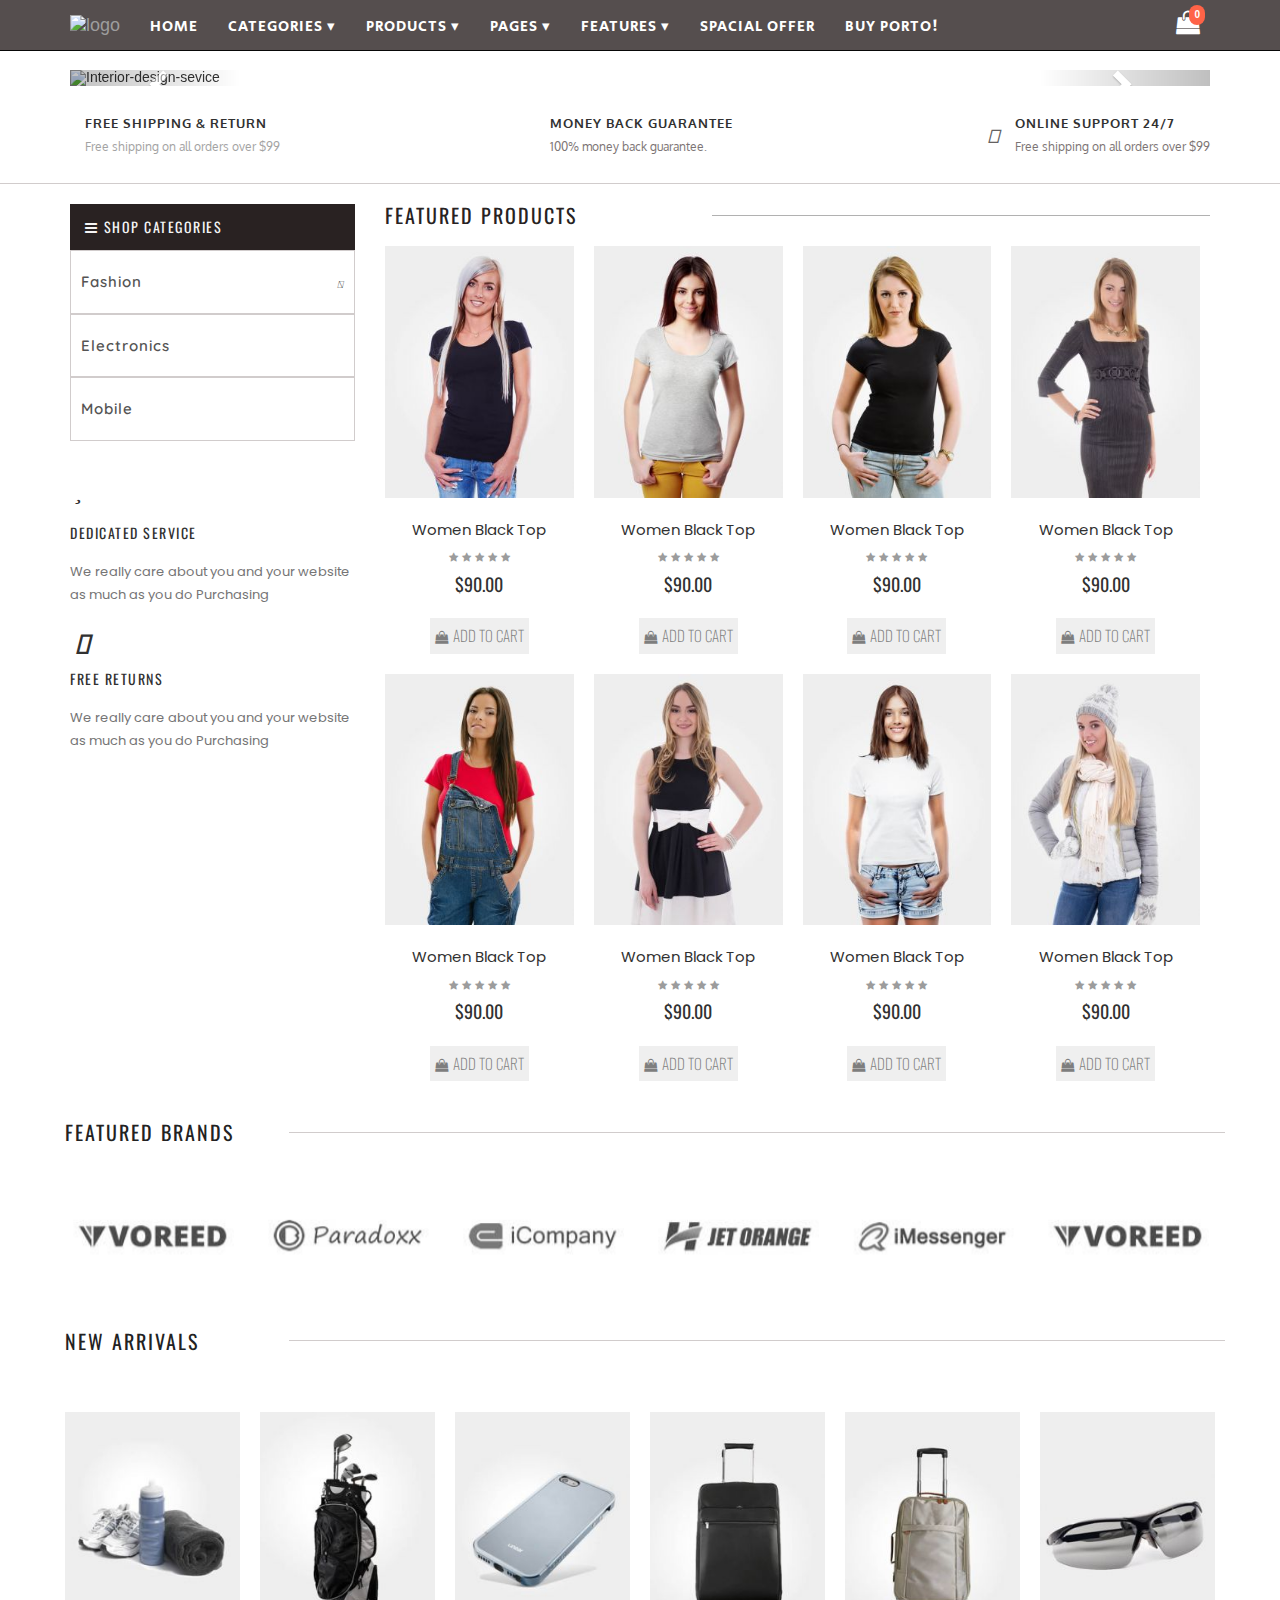
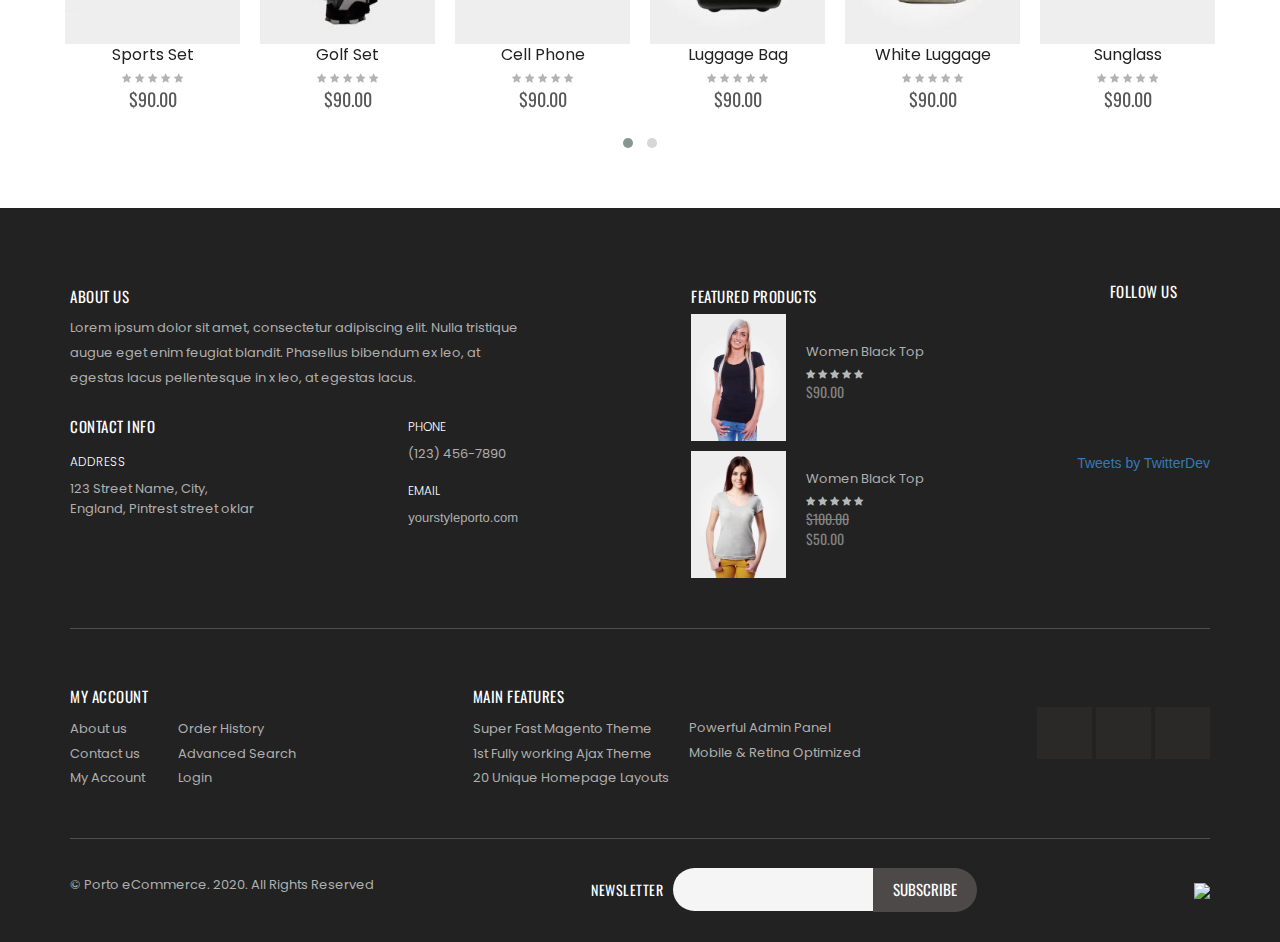
==== commit cd6bb21f: "commit66" ====
--- a/index.html
+++ b/index.html
@@ -34,12 +34,6 @@
     <script src="https://ajax.googleapis.com/ajax/libs/jquery/3.5.1/jquery.min.js"></script>
     <script src="https://maxcdn.bootstrapcdn.com/bootstrap/3.4.1/js/bootstrap.min.js"></script>
 
-    <!--Google Fonts-->
-    <link
-      href="https://fonts.googleapis.com/css?family=Secular One"
-      rel="stylesheet"
-    />
-
     <!--Fontawesome icons plugin-->
     <link
       rel="stylesheet"
@@ -55,7 +49,7 @@
   </head>
   <body>
     <div class="home">
-      <nav class="navbar navbar-inverse navbar-fixed-top">
+      <nav class="navbar navbar-inverse navbar-fixed-top Navigation">
         <div class="container">
           <div class="navbar-header">
             <button
@@ -69,7 +63,7 @@
               <span class="icon-bar"></span>
             </button>
             <a class="navbar-brand" href="#"
-              ><img src="./Images/Logo2.png" style="height: 25px"
+              ><img src="./Images/Logo2.png" style="height: 25px" alt="logo"
             /></a>
           </div>
           <div class="collapse navbar-collapse" id="myNavbar">
@@ -111,7 +105,7 @@
               <li><a href="#">Buy Porto!</a></li>
             </ul>
             <a href="#" class="notification">
-              <i class="fa fa-shopping-bag" style="font-size: 25px"></i>
+              <i class="fa fa-shopping-bag"></i>
               <span class="badge badge-pill badge-danger">0</span>
             </a>
           </div>
@@ -945,7 +939,7 @@
               <h5>NewsLetter</h5>
               <div>
                 <input type="search" required />
-                <button>Subscribe</button>
+                <button type="submit">Subscribe</button>
               </div>
             </div>
             <div id="payment">
--- a/CSS/Style.css
+++ b/CSS/Style.css
@@ -2,6 +2,8 @@
 @import url("https://fonts.googleapis.com/css?family=Oswald");
 @import url("https://fonts.googleapis.com/css?family=Quicksand");
 @import url("https://fonts.googleapis.com/css?family=Poppins");
+@import url("https://fonts.googleapis.com/css?family=Secular One");
+
 * {
   margin: 0;
   padding: 0;
@@ -11,26 +13,26 @@
   width: 100%;
   height: auto;
 }
-.navbar {
+.Navigation {
   background-color: rgb(85, 78, 78);
 }
-.navbar > .container > .nav-header > a {
+.Navigation > .container > #nav > a {
   margin: 2px 0;
 }
-.navbar > .container > .collapse > .nav {
+.Navigation > .container > #myNavbar > ul {
   width: 85%;
 }
-.navbar > .container > .collapse > .nav > li > a {
-  color: white;
-  font-size: 13px;
+.Navigation > .container > #myNavbar > ul > li > a {
+  color: white;
+  font-size: 15px;
   letter-spacing: 1px;
   font-family: Secular One;
   text-transform: uppercase;
   margin: 6px 5px;
-  padding: 7px 5px;
+  padding: 7px 10px;
   margin-top: 10px;
 }
-.navbar > .container > .collapse > .nav > li > a:hover {
+.Navigation > .container > #myNavbar > ul > li > a:hover {
   background-color: rgb(41, 34, 34);
 }
 .container > #myCarousel {
@@ -68,24 +70,30 @@
 ul li ul.dropdown li {
   display: block;
 }
-.navbar > .container > .collapse > .notification {
+.Navigation > .container > #myNavbar > .notification {
   color: white;
   text-decoration: none;
-  padding-top: 10px;
+  padding: 10px 10px;
   float: right;
-  position: absolute;
+  position: relative;
   display: inline-block;
   background-color: transparent;
 }
-.navbar > .container > .collapse > .notification:hover,
+.Navigation > .container > #myNavbar > .notification > i {
+  font-size: x-large;
+  position: absolute;
+  top: 10px;
+  right: 10px;
+}
+.Navigation > .container > #myNavbar > .notification:hover,
 :focus,
 :active {
   color: white;
 }
-.navbar > .container > .collapse > .notification .badge {
+.Navigation > .container > #myNavbar > .notification .badge {
   position: absolute;
   top: 5px;
-  right: -10px;
+  right: 5px;
   font-size: 10px;
   padding: 5px 5px;
   background-color: tomato;
@@ -221,6 +229,7 @@
   float: right;
   font-size: x-small;
   color: rgb(49, 49, 49);
+  padding-top: 7px;
 }
 .home > .main-content > .shop-categories > ul > li > a:hover,
 :active,
@@ -262,6 +271,7 @@
   float: right;
   font-size: x-small;
   color: rgb(49, 49, 49);
+  padding-top: 7px;
 }
 .home
   > .main-content
@@ -394,16 +404,17 @@
 .home > .main-content > .product_list > .heading > .HR {
   background-color: rgb(177, 177, 177);
   height: 0.5px;
-  width: 100%;
+  width: 80%;
 }
 .home > .main-content > .product_list > .heading > h4 {
   font-size: 20px;
-  margin-right: 30px;
+  margin-right: 20px;
   padding: 0px 10px;
   font-weight: 400;
   letter-spacing: 2px;
   text-transform: uppercase;
   width: 50%;
+  height: fit-content;
   color: rgb(39, 34, 34);
 }
 .home > .main-content > .product_list > #item-1 {
@@ -505,7 +516,7 @@
 .home > .main-content > .product_list > .card > p > a:hover {
   text-decoration: none;
 }
-.home > .main-content > .product_list > .card > p > button {
+/* .home > .main-content > .product_list > .card > p > button {
   text-transform: uppercase;
   font-family: Oswald;
   background-color: rgb(197, 197, 197);
@@ -514,7 +525,7 @@
 }
 .home > .main-content > .product_list > .card > p > button > i {
   color: whitesmoke;
-}
+} */
 .home > .main-content > .product_list > .card > .group-btn {
   display: flex;
   flex-direction: row;
@@ -528,7 +539,6 @@
   padding: 7px 5px;
   border: none;
   border-radius: 0px;
-
   width: 40px;
 }
 .home > .main-content > .product_list > .card > .group-btn > #cart02 {
@@ -536,7 +546,6 @@
   padding: 7px 5px;
   border: none;
   border-radius: 0px;
-
   width: 40px;
 }
 .home > .main-content > .product_list > .card > .group-btn > #cart03 {
@@ -544,7 +553,6 @@
   padding: 7px 5px;
   border: none;
   border-radius: 0px;
-
   width: 40px;
 }
 .home > .main-content > .product_list > .card > .group-btn > #cart04 {
@@ -552,7 +560,6 @@
   padding: 7px 5px;
   border: none;
   border-radius: 0px;
-
   width: 40px;
 }
 .home > .main-content > .product_list > .card > .group-btn > #cart05 {
@@ -567,7 +574,6 @@
   padding: 7px 5px;
   border: none;
   border-radius: 0px;
-
   width: 40px;
 }
 .home > .main-content > .product_list > .card > .group-btn > #cart07 {
@@ -575,7 +581,6 @@
   padding: 7px 5px;
   border: none;
   border-radius: 0px;
-
   width: 40px;
 }
 .home > .main-content > .product_list > .card > .group-btn > #cart08 {
@@ -583,8 +588,8 @@
   padding: 7px 5px;
   border: none;
   border-radius: 0px;
-
   width: 40px;
+  transition: transform 0.7s ease;
 }
 .home > .main-content > .product_list > .card > .group-btn > .btn {
   text-transform: uppercase;
@@ -1218,10 +1223,10 @@
   justify-content: space-between;
   align-items: center;
   margin: 30px 0px;
+  text-align: center;
 }
 .footer > .container > #footer > div > p {
   color: rgb(175, 175, 175);
-  padding-top: 6px;
   font-size: small;
   font-family: Poppins;
 }
@@ -1230,6 +1235,7 @@
   flex-direction: row;
   justify-content: space-around;
   align-items: center;
+  text-align: center;
 }
 .footer > .container > #footer > .subscribe > h5 {
   font-family: Oswald;
@@ -1237,18 +1243,19 @@
   font-weight: 400;
   letter-spacing: 0.5px;
   font-size: 15 px;
-  padding-right: 15px;
-  color: white;
+  color: white;
+  padding-right: 10px;
 }
 .footer > .container > #footer > .subscribe > div > input {
   height: 35px;
   border-top-left-radius: 200px;
   border-bottom-left-radius: 200px;
-  padding: 20px 20px;
+  padding: 21.5px 20px;
   color: black;
   width: 200px;
   letter-spacing: 1.5px;
   background-color: whitesmoke;
+  border: none;
 }
 .footer > .container > #footer > .subscribe > div > button {
   float: right;
@@ -1263,7 +1270,6 @@
   cursor: pointer;
   font-family: Oswald;
   text-transform: uppercase;
-  z-index: -1;
 }
 .footer > .container > #footer > .subscribe > div > button:focus,
 :active {
@@ -1273,8 +1279,29 @@
 :active {
   outline: none;
 }
+.footer > .container > #footer > #payment > img {
+  max-width: 100%;
+  height: auto;
+}
 /* Tablet Landscape */
 @media screen and (max-width: 1199px) {
+  .Navigation > .container > #myNavbar > ul > li > a {
+    color: white;
+    font-size: 10px;
+    letter-spacing: 1px;
+    font-family: Secular One;
+    text-transform: uppercase;
+    margin: 6px 5px;
+    padding: 7px 5px;
+    margin-top: 9px;
+  }
+  ul > li > ul > li > a {
+    color: rgb(41, 34, 34);
+    font-size: 10px;
+    font-weight: 600;
+    letter-spacing: 1px;
+    text-transform: uppercase;
+  }
   .home > .main-content > .product_list {
     display: grid;
     grid-template-columns: 25% 25% 25% 25%;
@@ -1308,15 +1335,18 @@
     font-family: Oswald;
     height: 25px;
   }
+  .footer > .container > .footer-body > .featured-product > h5 {
+    margin-top: 10px;
+  }
+  .footer > .container > .footer-body > .Follow {
+    margin-top: -100px;
+  }
   .footer > .container > #footer {
     display: flex;
-    flex-direction: column;
+    flex-flow: row wrap;
     justify-content: space-around;
     align-items: center;
     text-align: center;
-  }
-  .footer > .container > #footer > #payment {
-    margin: 10px 0px;
   }
 }
 /* Tablet Portrait */
@@ -1337,49 +1367,70 @@
   .home > .main-content > .product_list > #item-8 {
     display: none;
   }
+  .home > .Brands > .heading > h4 {
+    text-transform: uppercase;
+    font-size: 18px;
+    font-weight: 400;
+    letter-spacing: 2px;
+    color: rgb(34, 34, 34);
+    width: 80%;
+  }
+  .home > .main-content > .product_list > .heading > h4 {
+    text-transform: uppercase;
+    font-size: 18px;
+    font-weight: 400;
+    letter-spacing: 2px;
+    color: rgb(34, 34, 34);
+    width: 100%;
+    padding: 5px 0px;
+    margin: 0px;
+    margin-bottom: 15px;
+  }
+  .home > .main-content > .product_list > .heading > .HR {
+    background-color: rgb(204, 204, 204);
+    height: 0.5px;
+    width: 100%;
+    margin-bottom: 15px;
+  }
   .footer > .container > .footer-body {
     display: flex;
-    flex-direction: column;
-    justify-content: center;
-    align-items: flex-start;
+    flex-direction: row;
+    justify-content: space-around;
+    flex-wrap: wrap;
     width: 100%;
   }
-  .footer > .container > #footer {
-    display: flex;
-    flex-direction: column;
-    justify-content: center;
-    align-items: left;
+  .footer > .container > .footer-body > .body > h5 {
+    padding: 0px;
+  }
+
+  .footer > .container > .footer-body > .body > .contact > div {
+    display: flex;
+    flex-direction: column;
+    justify-content: center;
+    align-items: flex-start;
     width: 100%;
   }
-  .footer > .container > .footer-body > .body > .contact > div {
-    display: flex;
-    flex-direction: column;
-    justify-content: center;
-    align-items: flex-start;
-    width: 100%;
-  }
   .footer > .container > .footer-body > .featured-product {
     display: flex;
     flex-direction: column;
     align-items: flex-start;
     justify-content: center;
     padding-left: 0px;
-    padding-bottom: 20px;
-    width: 100%;
+    margin-top: 50px;
   }
   .footer > .container > .footer-body > .Follow {
     display: flex;
     flex-direction: column;
     justify-content: center;
-    align-items: flex-start;
+    align-items: center;
     text-align: center;
-    margin-top: 10px;
+    margin-top: 20px;
   }
   .footer > .container > .footer-bottom {
     display: flex;
-    flex-direction: column;
-    align-items: flex-start;
-    justify-content: center;
+    flex-direction: row;
+    align-items: flex-start;
+    justify-content: space-between;
     margin-top: 10px;
   }
   .footer > .container > .footer-bottom > .Account {
@@ -1399,6 +1450,7 @@
     justify-content: center;
     align-items: flex-start;
     padding: 0px;
+    margin: 0;
   }
   .footer > .container > .footer-bottom > .feature > #sec {
     padding: 0px;
@@ -1406,27 +1458,27 @@
   }
   .footer > .container > #footer {
     display: flex;
-    flex-direction: column;
-    justify-content: center;
-    align-items: flex-start;
-  }
+    flex-flow: row wrap;
+    justify-content: space-evenly;
+    align-items: center;
+  }
+
   .footer > .container > #footer > .subscribe {
     display: flex;
     flex-direction: column;
     justify-content: center;
     align-items: flex-start;
-    margin-top: 10px;
     margin-bottom: 10px;
   }
   .footer > .container > #footer > .subscribe > h5 {
-    text-align: left;
+    align-self: center;
   }
   .footer > .container > #footer > #payment {
     margin-top: 10px;
     margin-bottom: 20px;
   }
   .footer > .container > .footer-bottom > .social {
-    margin-top: 20px;
+    margin-top: 60px;
   }
   .home > .main-content > .product_list > .card > .overlay {
     position: absolute;
@@ -1448,6 +1500,29 @@
 }
 /* Mobile Landscape */
 @media screen and (max-width: 767px) {
+  .Navigation > .container > #myNavbar > ul > li > a {
+    color: white;
+    font-size: 15px;
+    letter-spacing: 1px;
+    font-family: Secular One;
+    text-transform: uppercase;
+    margin: 6px 5px;
+    padding: 7px 10px;
+    margin-top: 10px;
+  }
+  .Navigation > .container > #myNavbar > ul {
+    width: 109%;
+  }
+  ul > li > ul > li > a {
+    color: rgb(41, 34, 34);
+    font-size: 12px;
+    font-weight: 600;
+    letter-spacing: 1px;
+    text-transform: uppercase;
+  }
+  .Navigation > .container > #myNavbar > .notification {
+    display: none;
+  }
   .home > .main-content {
     display: grid;
     grid-template-columns: 100%;
@@ -1498,6 +1573,7 @@
     justify-content: center;
     padding-left: 0px;
     padding-bottom: 20px;
+    margin-top: 10px;
     width: 100%;
   }
   .footer > .container > .footer-body > .Follow {
@@ -1569,6 +1645,10 @@
     flex-direction: column;
     justify-content: center;
     align-items: flex-start;
+  }
+  .Navigation > .container > #myNavbar > ul {
+    width: 109%;
+    text-align: center;
   }
   .home > .container > .OurService > .shipping {
     padding: 10px 10px;
@@ -1612,11 +1692,13 @@
     width: 100%;
   }
   .home > .main-content > .product_list > .heading > h4 {
-    width: 50%;
+    width: 100%;
     font-size: 17px;
   }
   .home > .main-content > .product_list > .heading > .HR {
-    width: 100%;
+    background-color: rgb(177, 177, 177);
+    height: 0.5px;
+    width: 75%;
   }
   .footer > .container > .footer-body {
     display: flex;
@@ -1689,7 +1771,8 @@
     display: flex;
     flex-direction: column;
     justify-content: center;
-    align-items: flex-start;
+    align-items: center;
+    text-align: center;
   }
   .footer > .container > #footer > .subscribe {
     display: flex;
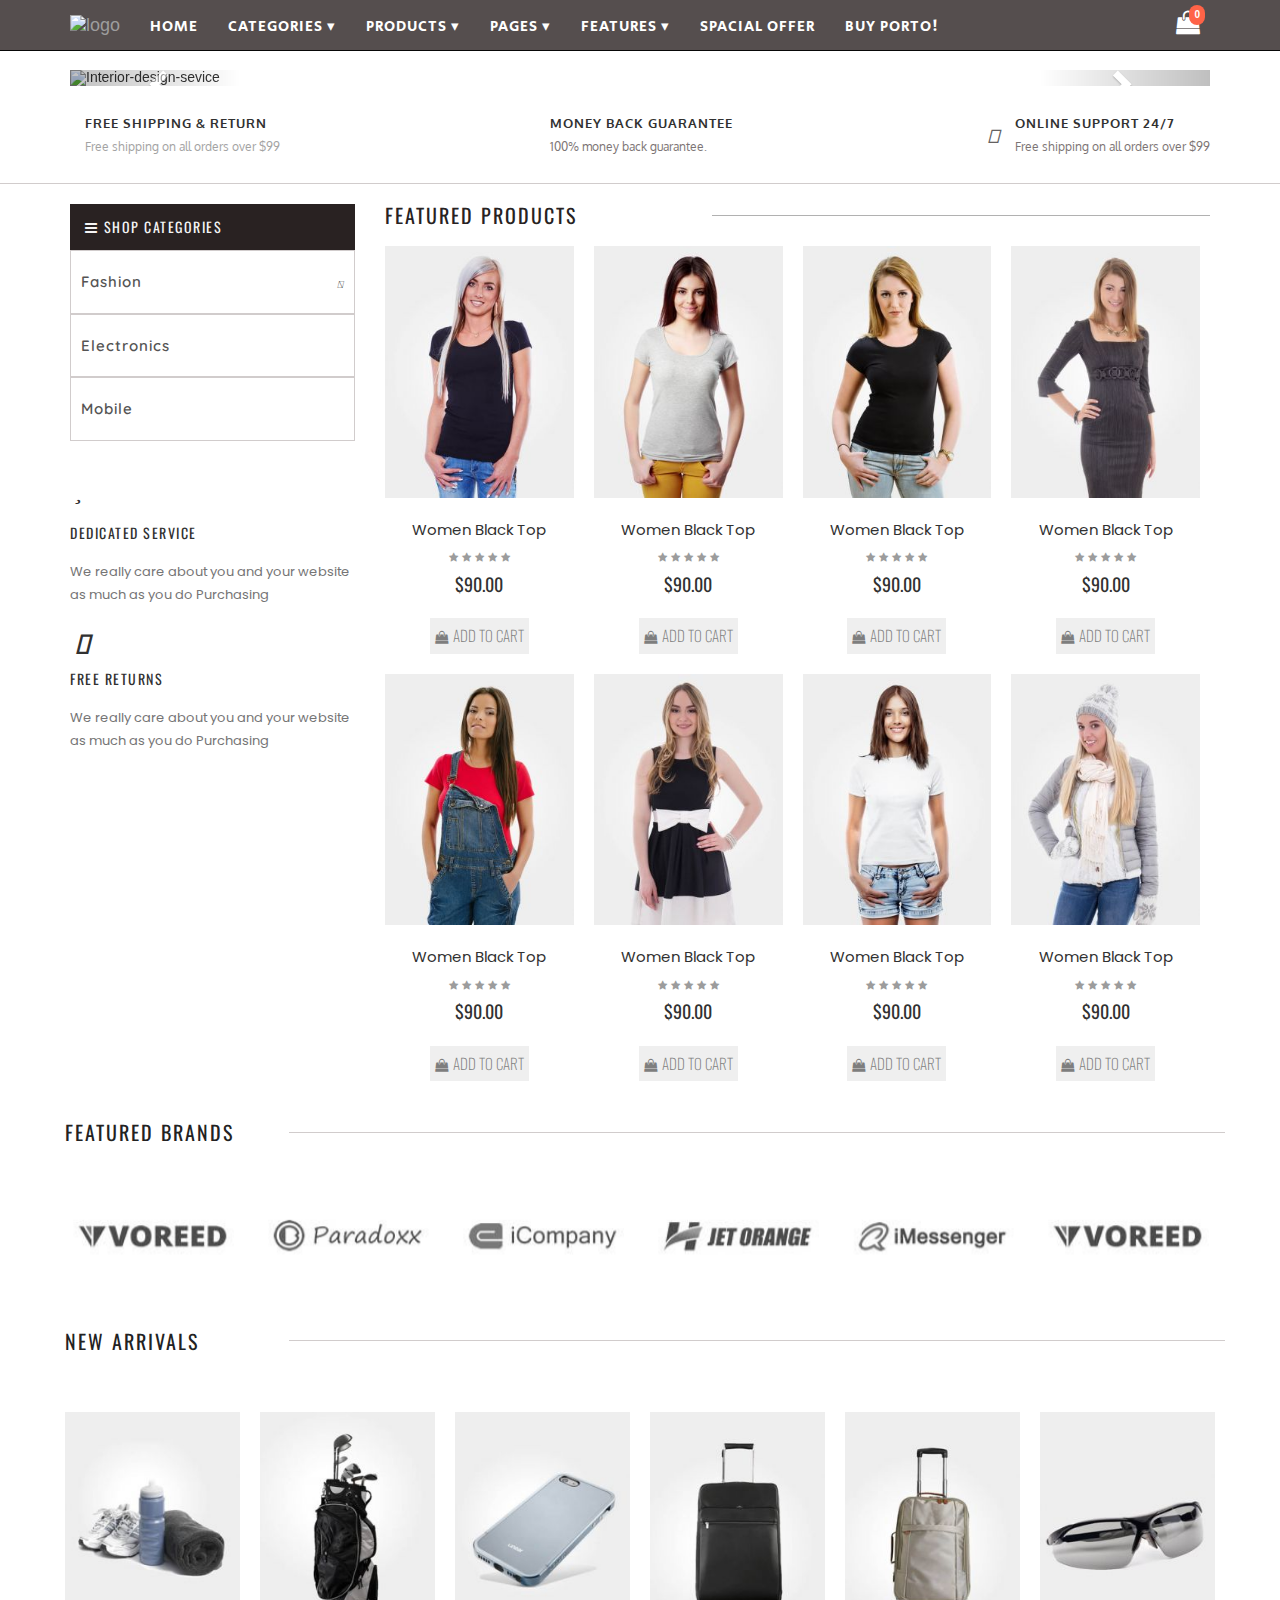
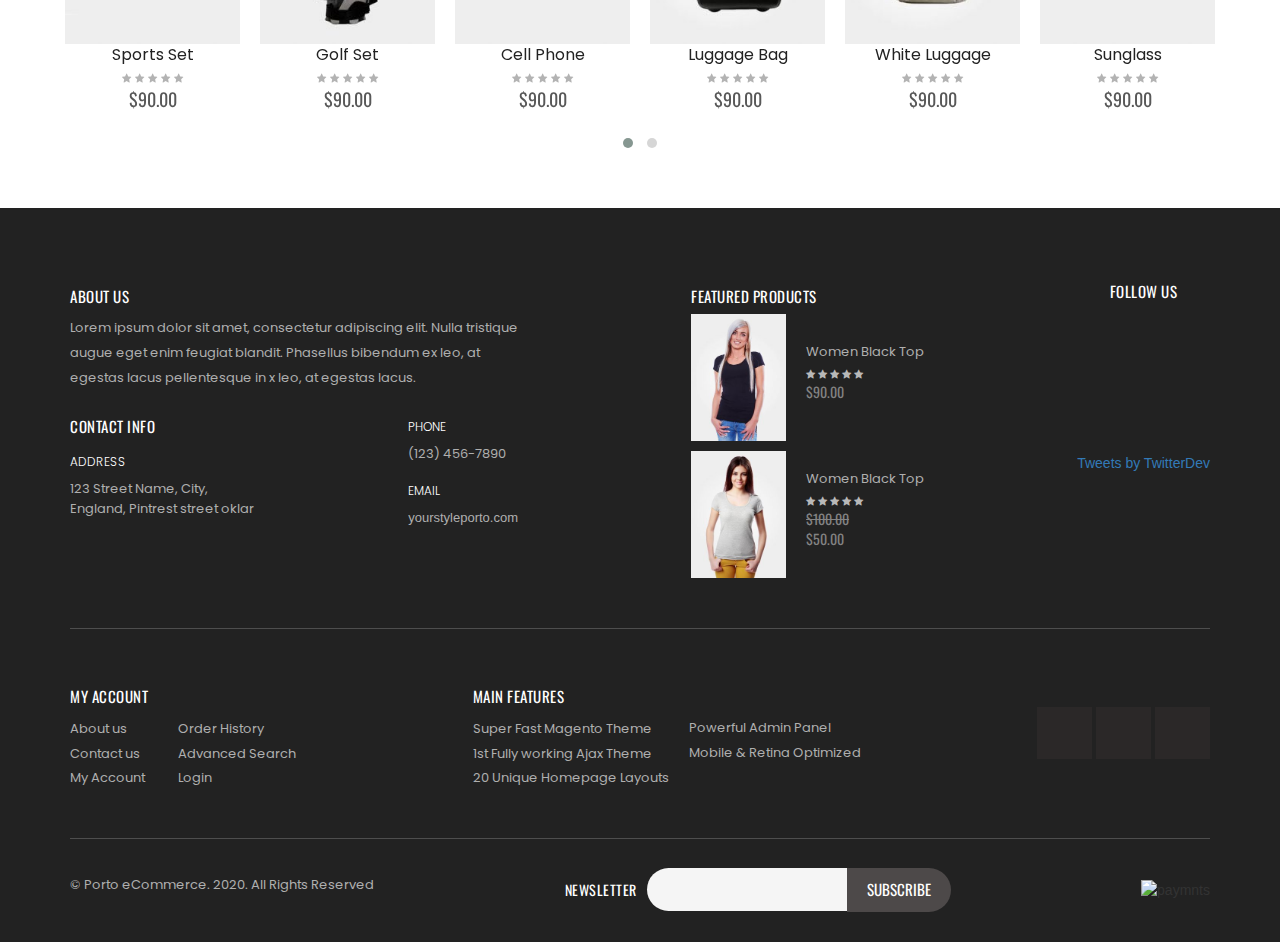
==== commit dd61e10c: "commit68" ====
--- a/index.html
+++ b/index.html
@@ -272,15 +272,15 @@
                 <i class="fa fa-star" style="font-size: x-small"></i>
                 <i class="fa fa-star" style="font-size: x-small"></i>
               </span>
-              <span id="price">$90.00</span>
+              <span class="price">$90.00</span>
             </p>
             <div class="group-btn">
-              <button id="cart01"><i class="far fa-heart"></i></button>
+              <button class="cart01"><i class="far fa-heart"></i></button>
               <button class="btn">
                 <i class="fa fa-shopping-bag" style="font-size: small"></i>Add
                 to Cart
               </button>
-              <button id="cart01"><i class="fas fa-signal"></i></button>
+              <button class="cart01"><i class="fas fa-signal"></i></button>
             </div>
           </div>
           <div class="card" id="item-2">
@@ -295,15 +295,15 @@
                 <i class="fa fa-star" style="font-size: x-small"></i>
                 <i class="fa fa-star" style="font-size: x-small"></i>
               </span>
-              <span id="price">$90.00</span>
+              <span class="price">$90.00</span>
             </p>
             <div class="group-btn">
-              <button id="cart02"><i class="far fa-heart"></i></button>
+              <button class="cart02"><i class="far fa-heart"></i></button>
               <button class="btn">
                 <i class="fa fa-shopping-bag" style="font-size: small"></i>Add
                 to Cart
               </button>
-              <button id="cart02"><i class="fas fa-signal"></i></button>
+              <button class="cart02"><i class="fas fa-signal"></i></button>
             </div>
           </div>
           <div class="card" id="item-3">
@@ -318,15 +318,15 @@
                 <i class="fa fa-star" style="font-size: x-small"></i>
                 <i class="fa fa-star" style="font-size: x-small"></i>
               </span>
-              <span id="price">$90.00</span>
+              <span class="price">$90.00</span>
             </p>
             <div class="group-btn">
-              <button id="cart03"><i class="far fa-heart"></i></button>
+              <button class="cart03"><i class="far fa-heart"></i></button>
               <button class="btn">
                 <i class="fa fa-shopping-bag" style="font-size: small"></i>Add
                 to Cart
               </button>
-              <button id="cart03"><i class="fas fa-signal"></i></button>
+              <button class="cart03"><i class="fas fa-signal"></i></button>
             </div>
           </div>
           <div class="card" id="item-4">
@@ -341,15 +341,15 @@
                 <i class="fa fa-star" style="font-size: x-small"></i>
                 <i class="fa fa-star" style="font-size: x-small"></i>
               </span>
-              <span id="price">$90.00</span>
+              <span class="price">$90.00</span>
             </p>
             <div class="group-btn">
-              <button id="cart04"><i class="far fa-heart"></i></button>
+              <button class="cart04"><i class="far fa-heart"></i></button>
               <button class="btn">
                 <i class="fa fa-shopping-bag" style="font-size: small"></i>Add
                 to Cart
               </button>
-              <button id="cart04"><i class="fas fa-signal"></i></button>
+              <button class="cart04"><i class="fas fa-signal"></i></button>
             </div>
           </div>
           <div class="card" id="item-5">
@@ -364,15 +364,15 @@
                 <i class="fa fa-star" style="font-size: x-small"></i>
                 <i class="fa fa-star" style="font-size: x-small"></i>
               </span>
-              <span id="price">$90.00</span>
+              <span class="price">$90.00</span>
             </p>
             <div class="group-btn">
-              <button id="cart05"><i class="far fa-heart"></i></button>
+              <button class="cart05"><i class="far fa-heart"></i></button>
               <button class="btn">
                 <i class="fa fa-shopping-bag" style="font-size: small"></i>Add
                 to Cart
               </button>
-              <button id="cart05"><i class="fas fa-signal"></i></button>
+              <button class="cart05"><i class="fas fa-signal"></i></button>
             </div>
           </div>
           <div class="card" id="item-6">
@@ -387,15 +387,15 @@
                 <i class="fa fa-star" style="font-size: x-small"></i>
                 <i class="fa fa-star" style="font-size: x-small"></i>
               </span>
-              <span id="price">$90.00</span>
+              <span class="price">$90.00</span>
             </p>
             <div class="group-btn">
-              <button id="cart06"><i class="far fa-heart"></i></button>
+              <button class="cart06"><i class="far fa-heart"></i></button>
               <button class="btn">
                 <i class="fa fa-shopping-bag" style="font-size: small"></i>Add
                 to Cart
               </button>
-              <button id="cart06"><i class="fas fa-signal"></i></button>
+              <button class="cart06"><i class="fas fa-signal"></i></button>
             </div>
           </div>
           <div class="card" id="item-7">
@@ -410,15 +410,15 @@
                 <i class="fa fa-star" style="font-size: x-small"></i>
                 <i class="fa fa-star" style="font-size: x-small"></i>
               </span>
-              <span id="price">$90.00</span>
+              <span class="price">$90.00</span>
             </p>
             <div class="group-btn">
-              <button id="cart07"><i class="far fa-heart"></i></button>
+              <button class="cart07"><i class="far fa-heart"></i></button>
               <button class="btn">
                 <i class="fa fa-shopping-bag" style="font-size: small"></i>Add
                 to Cart
               </button>
-              <button id="cart07"><i class="fas fa-signal"></i></button>
+              <button class="cart07"><i class="fas fa-signal"></i></button>
             </div>
           </div>
           <div class="card" id="item-8">
@@ -433,15 +433,15 @@
                 <i class="fa fa-star" style="font-size: x-small"></i>
                 <i class="fa fa-star" style="font-size: x-small"></i>
               </span>
-              <span id="price">$90.00</span>
+              <span class="price">$90.00</span>
             </p>
             <div class="group-btn">
-              <button id="cart08"><i class="far fa-heart"></i></button>
+              <button class="cart08"><i class="far fa-heart"></i></button>
               <button class="btn">
                 <i class="fa fa-shopping-bag" style="font-size: small"></i>Add
                 to Cart
               </button>
-              <button id="cart08"><i class="fas fa-signal"></i></button>
+              <button class="cart08"><i class="fas fa-signal"></i></button>
             </div>
           </div>
         </div>
@@ -452,11 +452,11 @@
           <div class="HR"></div>
         </div>
         <div class="owl-carousel container" id="carousel">
-          <div><img src="./Images/Brand01.jpg" /></div>
-          <div><img src="./Images/Brand02.jpg" /></div>
-          <div><img src="./Images/Brand03.jpg" /></div>
-          <div><img src="./Images/Brand04.jpg" /></div>
-          <div><img src="./Images/Brand05.jpg" /></div>
+          <div><img src="./Images/Brand01.jpg" alt="Brand" /></div>
+          <div><img src="./Images/Brand02.jpg" alt="Brand" /></div>
+          <div><img src="./Images/Brand03.jpg" alt="Brand" /></div>
+          <div><img src="./Images/Brand04.jpg" alt="Brand" /></div>
+          <div><img src="./Images/Brand05.jpg" alt="Brand" /></div>
         </div>
         <div class="heading">
           <h4>New Arrivals</h4>
@@ -470,7 +470,7 @@
               font-family: Poppins;
             "
           >
-            <img src="./Images/New01.jpg" />
+            <img src="./Images/New01.jpg" alt="New-arrivals" />
             <a
               href="#"
               style="
@@ -499,7 +499,7 @@
               font-family: Poppins;
             "
           >
-            <img src="./Images/New02.jpg" />
+            <img src="./Images/New02.jpg" alt="New-arrivals" />
             <a
               href="#"
               style="
@@ -528,7 +528,7 @@
               font-family: Poppins;
             "
           >
-            <img src="./Images/New03.jpg" />
+            <img src="./Images/New03.jpg" alt="New-arrivals" />
             <a
               href="#"
               style="
@@ -557,7 +557,7 @@
               font-family: Poppins;
             "
           >
-            <img src="./Images/New04.jpg" />
+            <img src="./Images/New04.jpg" alt="New-arrivals" />
             <a
               href="#"
               style="
@@ -586,7 +586,7 @@
               font-family: Poppins;
             "
           >
-            <img src="./Images/New05.jpg" />
+            <img src="./Images/New05.jpg" alt="New-arrivals" />
             <a
               href="#"
               style="
@@ -615,7 +615,7 @@
               font-family: Poppins;
             "
           >
-            <img src="./Images/New06.jpg" />
+            <img src="./Images/New06.jpg" alt="New-arrivals" />
             <a
               href="#"
               style="
@@ -644,7 +644,7 @@
               font-family: Poppins;
             "
           >
-            <img src="./Images/New07.jpg" />
+            <img src="./Images/New07.jpg" alt="New-arrivals" />
             <a
               href="#"
               style="
@@ -673,7 +673,7 @@
               font-family: Poppins;
             "
           >
-            <img src="./Images/New08.jpg" />
+            <img src="./Images/New08.jpg" alt="New-arrivals" />
             <a
               href="#"
               style="
@@ -702,7 +702,7 @@
               font-family: Poppins;
             "
           >
-            <img src="./Images/New09.jpg" />
+            <img src="./Images/New09.jpg" alt="New-arrivals" />
             <a
               href="#"
               style="
@@ -731,7 +731,7 @@
               font-family: Poppins;
             "
           >
-            <img src="./Images/New10.jpg" />
+            <img src="./Images/New10.jpg" alt="New-arrivals" />
             <a
               href="#"
               style="
@@ -760,7 +760,7 @@
               font-family: Poppins;
             "
           >
-            <img src="./Images/New11.jpg" />
+            <img src="./Images/New11.jpg" alt="New-arrivals" />
             <a
               href="#"
               style="
@@ -789,7 +789,7 @@
               font-family: Poppins;
             "
           >
-            <img src="./Images/New12.jpg" />
+            <img src="./Images/New12.jpg" alt="New-arrivals" />
             <a
               href="#"
               style="
@@ -845,12 +845,7 @@
             <div class="featured-product">
               <h5>Featured Products</h5>
               <div class="product1">
-                <img
-                  src="./Images/product-01.jpg"
-                  width="95"
-                  height="auto"
-                  alt="product"
-                />
+                <img src="./Images/product-01.jpg" width="95" alt="product" />
                 <p>
                   <a href="#">Women Black Top</a>
                   <span class="rating">
@@ -864,12 +859,7 @@
                 </p>
               </div>
               <div class="product2">
-                <img
-                  src="./Images/product-02.jpg"
-                  width="95"
-                  height="auto"
-                  alt="product"
-                />
+                <img src="./Images/product-02.jpg" width="95" alt="product" />
                 <p>
                   <a href="#">Women Black Top</a>
                   <span class="rating">
@@ -943,7 +933,7 @@
               </div>
             </div>
             <div id="payment">
-              <img src="./Images/Payment.png" />
+              <img src="./Images/Payment.png" alt="paymnts" />
             </div>
           </div>
         </div>
--- a/CSS/Style.css
+++ b/CSS/Style.css
@@ -504,7 +504,7 @@
   color: rgb(49, 49, 49);
   margin: 5px 5px;
 }
-.home > .main-content > .product_list > .card > p > #price {
+.home > .main-content > .product_list > .card > p > .price {
   padding: 5px 10px;
   font-family: oswald;
   font-size: 18px;
@@ -534,56 +534,56 @@
   font-family: Oswald;
 }
 
-.home > .main-content > .product_list > .card > .group-btn > #cart01 {
+.home > .main-content > .product_list > .card > .group-btn > .cart01 {
   display: none;
   padding: 7px 5px;
   border: none;
   border-radius: 0px;
   width: 40px;
 }
-.home > .main-content > .product_list > .card > .group-btn > #cart02 {
+.home > .main-content > .product_list > .card > .group-btn > .cart02 {
   display: none;
   padding: 7px 5px;
   border: none;
   border-radius: 0px;
   width: 40px;
 }
-.home > .main-content > .product_list > .card > .group-btn > #cart03 {
+.home > .main-content > .product_list > .card > .group-btn > .cart03 {
   display: none;
   padding: 7px 5px;
   border: none;
   border-radius: 0px;
   width: 40px;
 }
-.home > .main-content > .product_list > .card > .group-btn > #cart04 {
+.home > .main-content > .product_list > .card > .group-btn > .cart04 {
   display: none;
   padding: 7px 5px;
   border: none;
   border-radius: 0px;
   width: 40px;
 }
-.home > .main-content > .product_list > .card > .group-btn > #cart05 {
+.home > .main-content > .product_list > .card > .group-btn > .cart05 {
   display: none;
   padding: 7px 5px;
   border: none;
   border-radius: 0px;
   width: 40px;
 }
-.home > .main-content > .product_list > .card > .group-btn > #cart06 {
+.home > .main-content > .product_list > .card > .group-btn > .cart06 {
   display: none;
   padding: 7px 5px;
   border: none;
   border-radius: 0px;
   width: 40px;
 }
-.home > .main-content > .product_list > .card > .group-btn > #cart07 {
+.home > .main-content > .product_list > .card > .group-btn > .cart07 {
   display: none;
   padding: 7px 5px;
   border: none;
   border-radius: 0px;
   width: 40px;
 }
-.home > .main-content > .product_list > .card > .group-btn > #cart08 {
+.home > .main-content > .product_list > .card > .group-btn > .cart08 {
   display: none;
   padding: 7px 5px;
   border: none;
